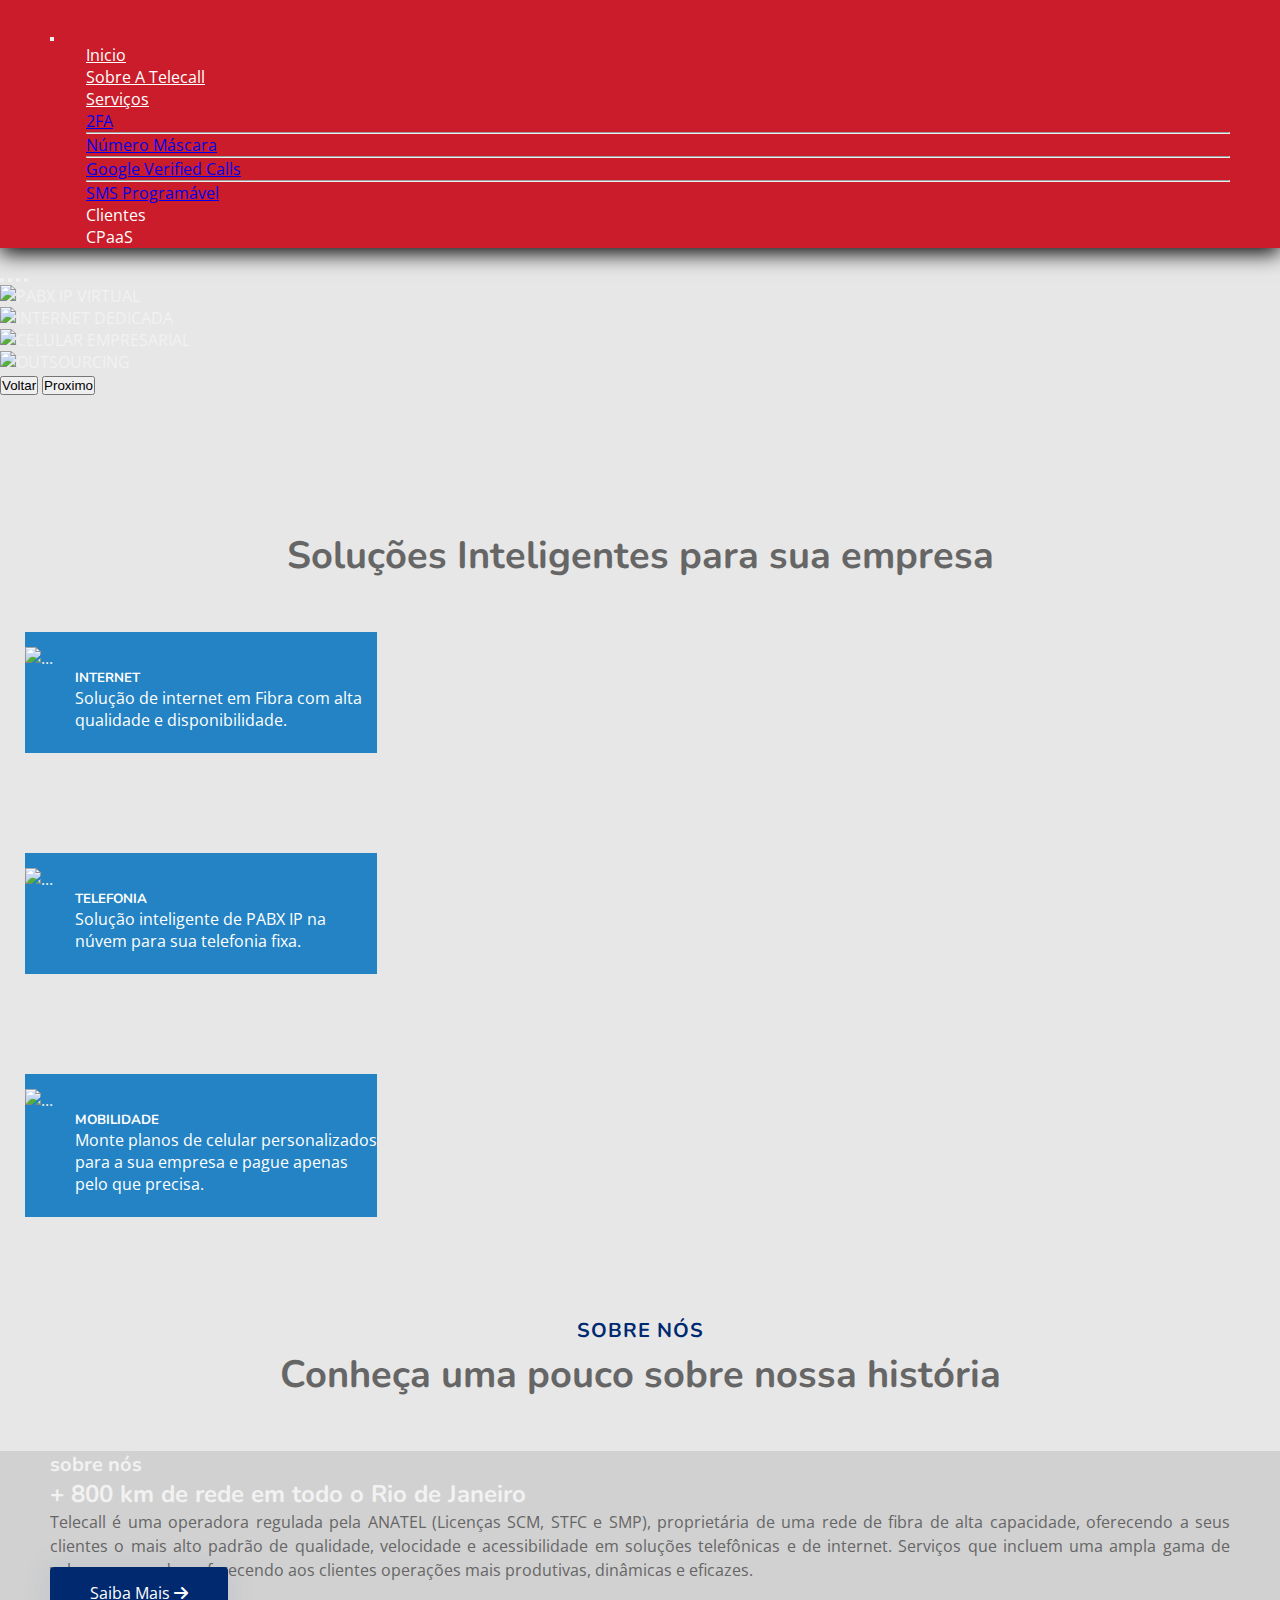
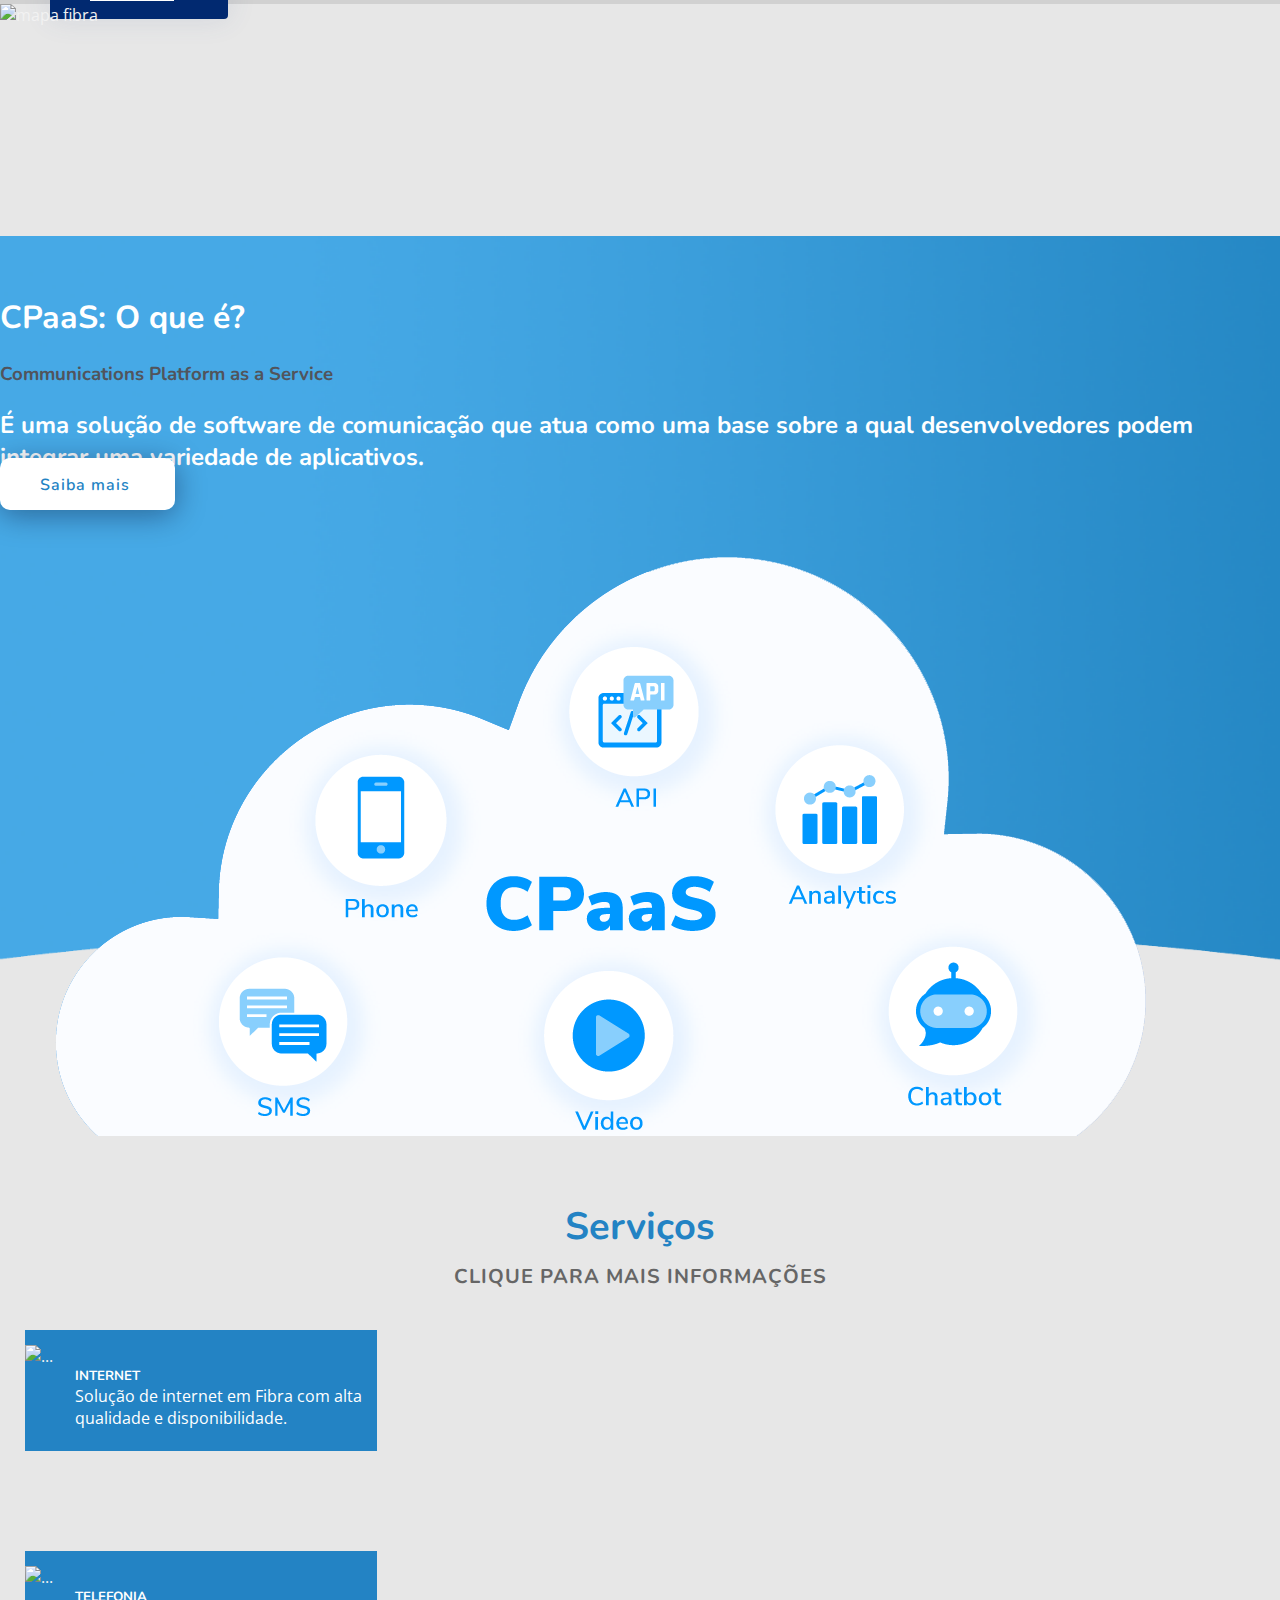
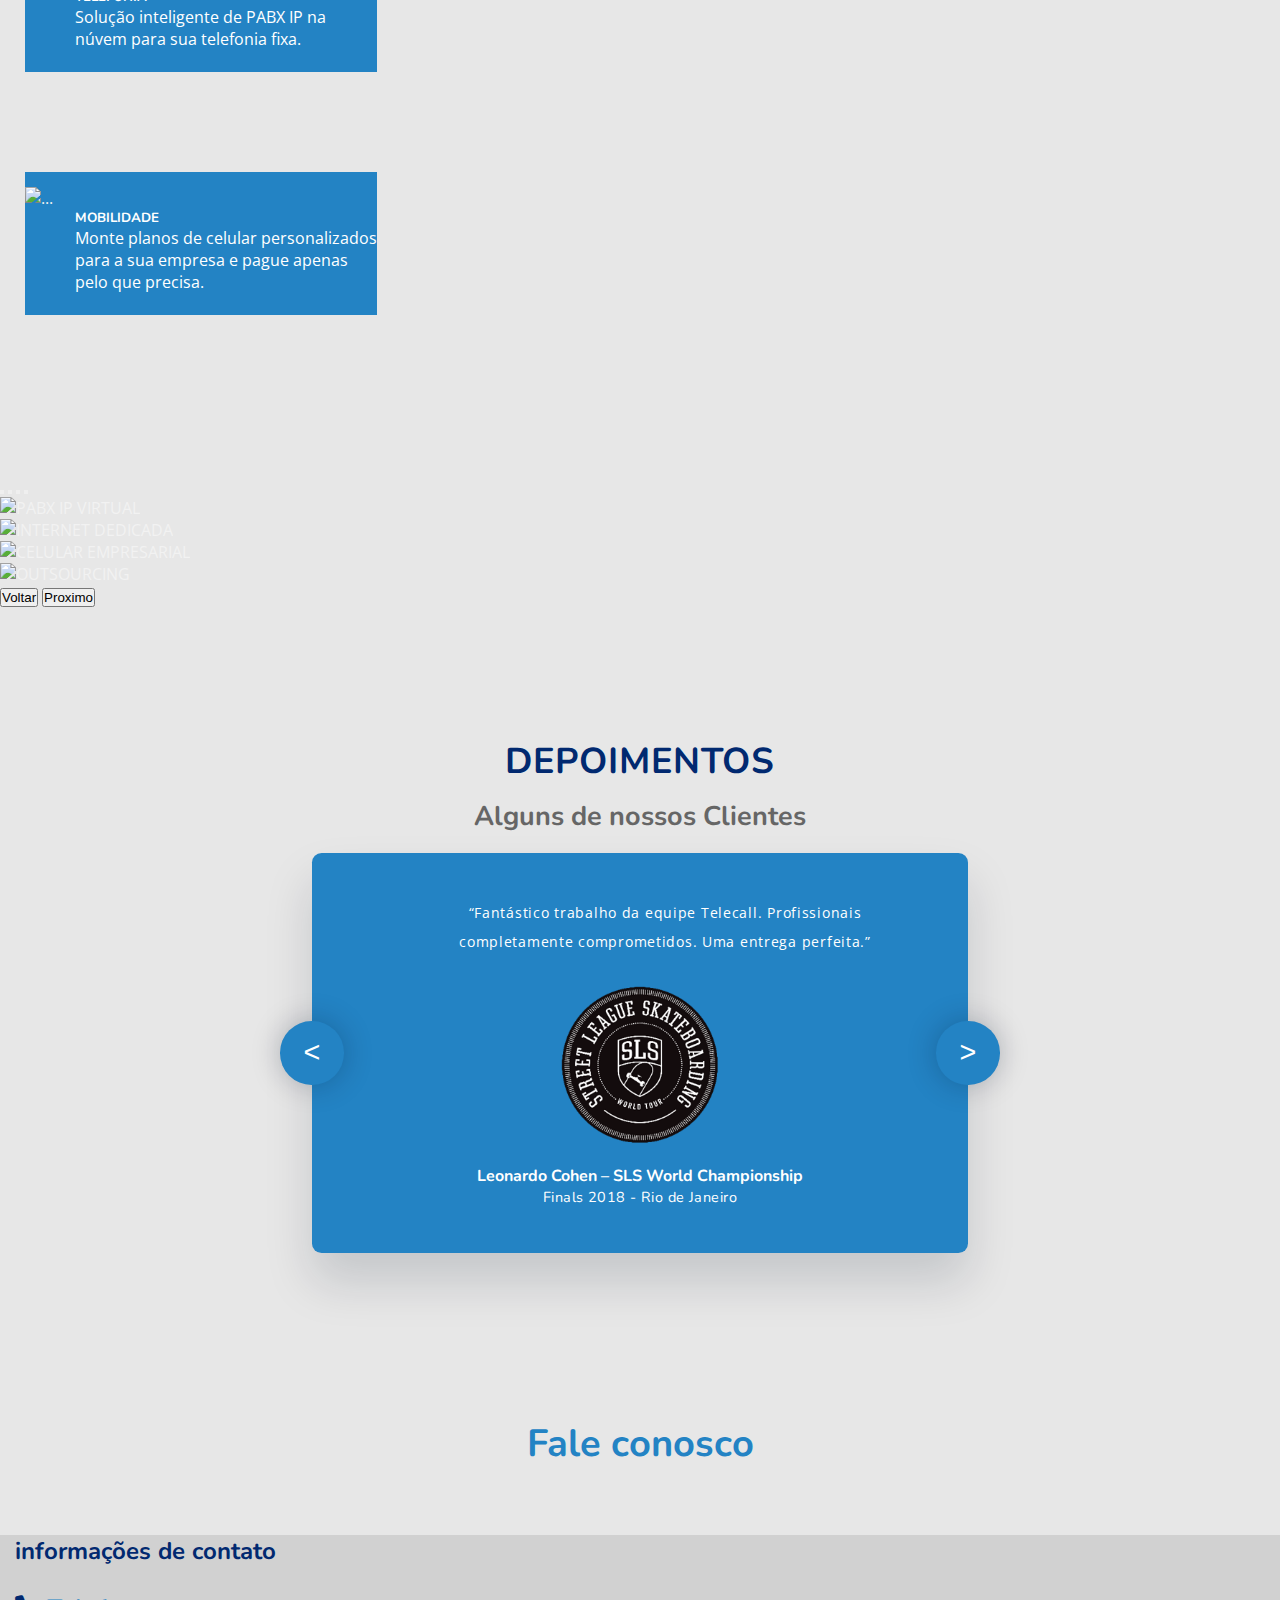
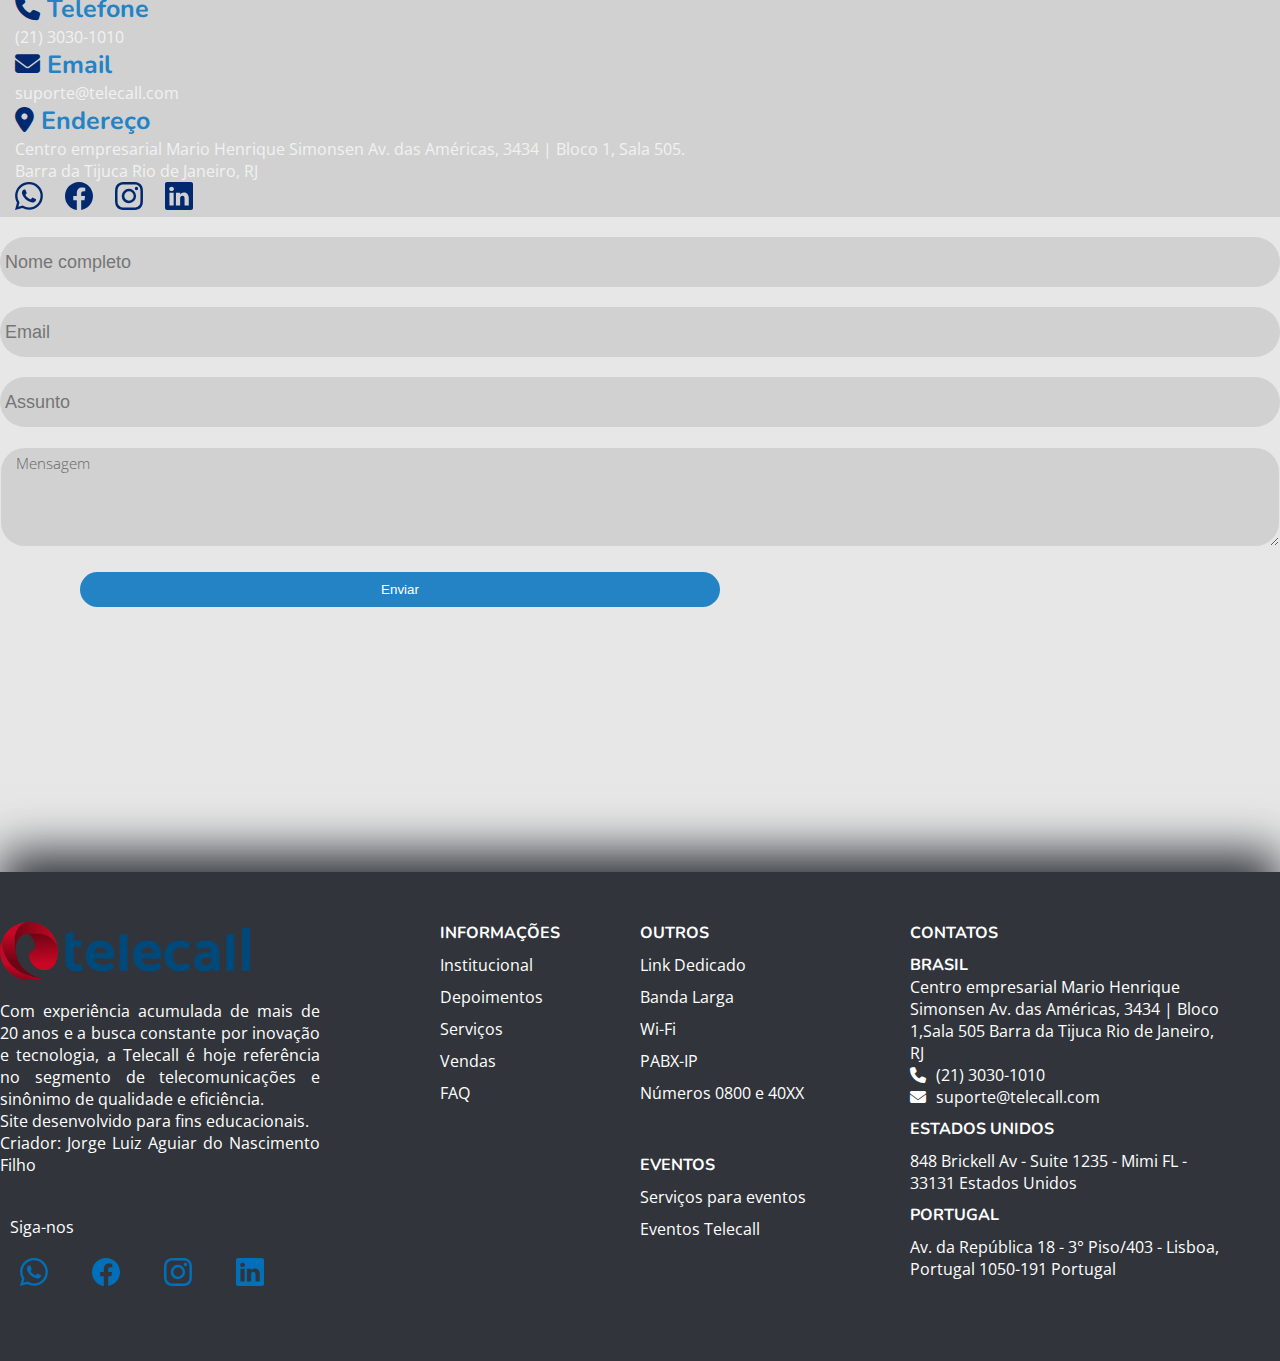
==== index.html @ 656bb2ae "feito o contato da pagina inicial" ====
<!doctype html>
<html lang="pt-br">

<head>
    <meta charset="utf-8">
    <meta name="viewport" content="width=device-width, initial-scale=1">
    <title>Bootstrap demo</title>
    <link rel="stylesheet" href="css/index.css">
    <link rel="stylesheet" href="https://cdnjs.cloudflare.com/ajax/libs/font-awesome/6.4.2/css/all.min.css">
    <link href="https://cdn.jsdelivr.net/npm/bootstrap@5.2.3/dist/css/bootstrap.min.css" rel="stylesheet"
        integrity="sha384-rbsA2VBKQhggwzxH7pPCaAqO46MgnOM80zW1RWuH61DGLwZJEdK2Kadq2F9CUG65" crossorigin="anonymous">
    <link
        href="https://fonts.googleapis.com/css?family=Open+Sans:300,300i,400,400i,600,600i,700,700i|Nunito:300,300i,400,400i,600,600i,700,700i|Poppins:300,300i,400,400i,500,500i,600,600i,700,700i"
        rel="stylesheet">
</head>

<div class="d-flex flex-column wrapper">
    <nav class="navbar navbar-expand-lg sticky-top">
        <div class="container-fluid">
            <div class="logo">
                <a href=""><img src="img/telecall-logo-white-1.png" alt=""></a>
            </div>
            <button class="navbar-toggler" type="button" data-bs-toggle="collapse"
                data-bs-target="#navbarSupportedContent" aria-controls="navbarSupportedContent" aria-expanded="false"
                aria-label="Toggle navigation">
                <span class="navbar-toggler-icon"></span>
            </button>
            <div class="collapse navbar-collapse" id="navbarSupportedContent">

                <ul class="navbar-nav me-auto mb-2 mb-lg-0">
                </ul>
                <div class="align-self-end">
                    <ul class="navbar-nav me-auto mb-2 mb-lg-0">
                        <li class="nav-item inicio"><a class="nav-link text" href="#">Inicio</a></li>
                        <li class="nav-item sobre"><a class="nav-link text" href="#">Sobre a Telecall</a></li>
                        <li class="nav-item dropdown">
                            <a class="nav-link dropdown-toggle text show" href="#" role="button"
                                data-bs-toggle="dropdown" aria-expanded="false">Serviços
                            </a>
                            <ul class="dropdown-menu">
                                <li class="ponto"><a class="dropdown-item" href="#">2FA</a></li>
                                <hr class="dropdown-divider">
                                <li class="mpls"><a class="dropdown-item" href="#">Número Máscara</a></li>
                                <hr class="dropdown-divider">
                                <li class="fibra"><a class="dropdown-item" href="#">Google Verified Calls</a></li>
                                <hr class="dropdown-divider">
                                <li class="co"><a class="dropdown-item" href="#">SMS Programável</a></li>
                            </ul>
                        </li>
                        <li class="nav-item cliente ">
                            <a class="nav-link text">Clientes</a>
                        </li>
                        <li class="nav-item cpaas ">
                            <a class="nav-link text">CPaaS</a>
                        </li>
                    </ul>
                </div>
            </div>
        </div>
    </nav>

    <main class="flex-fill">

        <div class="container-fluid carrousel">
            <div id="carouselExampleIndicators" class="carousel slide" data-bs-ride="true">
                <div class="carousel-indicators">
                    <button type="button" data-bs-target="#carouselExampleIndicators" data-bs-slide-to="0"
                        class="active" aria-current="true" aria-label="Slide 1"></button>
                    <button type="button" data-bs-target="#carouselExampleIndicators" data-bs-slide-to="1"
                        aria-label="Slide 2"></button>
                    <button type="button" data-bs-target="#carouselExampleIndicators" data-bs-slide-to="2"
                        aria-label="Slide 3"></button>
                    <button type="button" data-bs-target="#carouselExampleIndicators" data-bs-slide-to="3"
                        aria-label="Slide 4"></button>
                </div>
                <div class="carousel-inner">
                    <div class="carousel-item active">
                        <img src="img/banner/1.png" class="d-block w-100" alt="PABX IP VIRTUAL">
                    </div>
                    <div class="carousel-item">
                        <img src="img/banner/2.png" class="d-block w-100" alt="INTERNET DEDICADA">
                    </div>
                    <div class="carousel-item">
                        <img src="img/banner/3.png" class="d-block w-100" alt="CELULAR EMPRESARIAL">
                    </div>
                    <div class="carousel-item">
                        <img src="img/banner/4.png" class="d-block w-100" alt="OUTSOURCING">
                    </div>
                </div>
                <button class="carousel-control-prev" type="button" data-bs-target="#carouselExampleIndicators"
                    data-bs-slide="prev">
                    <span class="carousel-control-prev-icon" aria-hidden="true"></span>
                    <span class="visually-hidden">Voltar</span>
                </button>
                <button class="carousel-control-next" type="button" data-bs-target="#carouselExampleIndicators"
                    data-bs-slide="next">
                    <span class="carousel-control-next-icon" aria-hidden="true"></span>
                    <span class="visually-hidden">Proximo</span>
                </button>
            </div>
        </div>
        <section>
            <header class="section-header">
                <p class="text-center">Soluções Inteligentes para sua empresa</p>
            </header>
            <div class="cards mt-5">

                <div class="container-fluid">
                    <div class="row d-flex justify-content-center mb-5">
                        <div class="card col-12 col-md-4 col-lg-4 " style="width: 22rem;">
                            <img src="img/card/internet.png" class="card-img-top" alt="...">
                            <div class="card-body">
                                <h5 class="card-title">internet</h5>
                                <p class="card-text">Solução de internet em Fibra com alta qualidade e disponibilidade.
                                </p>
                                <a href="#" class="btn btn-light">Saiba Mais</a>
                            </div>
                        </div>
                        <div class="card col-12 col-md-4 col-lg-4 " style="width: 22rem;">
                            <img src="img/card/telefonia.png" class="card-img-top" alt="...">
                            <div class="card-body">
                                <h5 class="card-title">telefonia</h5>
                                <p class="card-text">Solução inteligente de PABX IP na núvem para sua telefonia fixa.
                                </p>
                                <a href="#" class="btn btn-light">Saiba Mais</a>
                            </div>
                        </div>
                        <div class="card col-12 col-md-4 col-lg-4  card3" style="width: 22rem;">
                            <img src="img/card/mobilidade.png" class="card-img-top" alt="...">
                            <div class="card-body">
                                <h5 class="card-title">mobilidade</h5>
                                <p class="card-text">Monte planos de celular personalizados para a sua empresa e pague
                                    apenas
                                    pelo que precisa.</p>
                                <a href="#" class="btn btn-light">Saiba Mais</a>
                            </div>
                        </div>
                    </div>
                </div>
            </div>

            <header class="section-header">
                <h2 class="text-center">sobre nós</h2>
                <p class="text-center">Conheça uma pouco sobre nossa história</p>
            </header>
            <div class="container about2">
                <div class="row gx-0">
                    <div class="about col-lg-6 col-sm-12 d-flex flex-column justify-content-center">
                        <h3 class="text-uppercase">sobre nós</h3>
                        <h2>+ 800 km de rede em todo o Rio de Janeiro</h2>
                        <p>Telecall é uma operadora regulada pela ANATEL (Licenças SCM, STFC e SMP), proprietária de uma
                            rede de fibra de alta capacidade, oferecendo a seus clientes o mais alto padrão de
                            qualidade,
                            velocidade e acessibilidade em soluções telefônicas e de internet. Serviços que incluem uma
                            ampla gama de valores agregados, oferecendo aos clientes operações mais produtivas,
                            dinâmicas e
                            eficazes.</p>
                        <a href="#" class="btn">Saiba Mais <i class="fa fa-arrow-right" aria-hidden="true"></i></a>
                    </div>
                    <div class="map col-lg-6 d-flex align-items-center">
                        <img src="img/mapa_fibra.png" alt="mapa fibra" class="img-fluid">
                    </div>
                </div>
            </div>
        </section>
        <section id="hero" class="hero2 d-flex align-items-center">
            <div class="container">
                <div class="row">
                    <div class="col-lg-6 d-flex flex-column justify-content-center">
                        <h1 data-aos="fade-up" id="ti-cpaas" style="color:#fff;">CPaaS: O que é?</h1>
                        <br>
                        <h3 data-aos="fade-up" id="ti-cpaas2" data-aos-delay="400" style="color: #51545c;">
                            Communications Platform as a Service</h3>
                        <br>
                        <h2 data-aos="fade-up" class="ti-cpaas" data-aos-delay="" id="ti-cpaas3" style="color: #fff;"
                            data-aos-delay="400">É uma solução de software de comunicação que atua
                            como uma base sobre a qual desenvolvedores podem integrar uma variedade de aplicativos.</h2>
                        <div data-aos="fade-up" data-aos-delay="600">
                            <div class=" img-cpaas text-center text-lg-start">
                                <a href="./Page/cpaas.html"
                                    class="btn-get-started scrollto d-inline-flex align-items-center justify-content-center align-self-center">
                                    <span>Saiba mais</span>
                                    <i class="bi bi-arrow-right"></i>
                                </a>
                            </div>
                        </div>
                    </div>
                    <div class="col-lg-6 hero-img" data-aos="zoom-out" data-aos-delay="200">
                        <img src="img/What-is-CPaaS2.png" class="img-fluid" alt="">
                    </div>
                </div>
            </div>
        </section>

        <section>
            <header class="section-header text-uppercase">
                <p class="text-center" style="color: #2383c4;">Serviços</p>
                <h2 class="text-center" style="color: #666;">clique para mais informações</h2>
            </header>
            <div class="cards mt-5">

                <div class="container-fluid">
                    <div class="row d-flex justify-content-center mb-5">
                        <div class="card col-12 col-md-4 col-lg-4 " style="width: 22rem;">
                            <img src="img/card/internet.png" class="card-img-top" alt="...">
                            <div class="card-body">
                                <h5 class="card-title">internet</h5>
                                <p class="card-text">Solução de internet em Fibra com alta qualidade e disponibilidade.
                                </p>
                                <a href="#" class="btn btn-light">Saiba Mais</a>
                            </div>
                        </div>
                        <div class="card col-12 col-md-4 col-lg-4 " style="width: 22rem;">
                            <img src="img/card/telefonia.png" class="card-img-top" alt="...">
                            <div class="card-body">
                                <h5 class="card-title">telefonia</h5>
                                <p class="card-text">Solução inteligente de PABX IP na núvem para sua telefonia fixa.
                                </p>
                                <a href="#" class="btn btn-light">Saiba Mais</a>
                            </div>
                        </div>
                        <div class="card col-12 col-md-4 col-lg-4  card3" style="width: 22rem;">
                            <img src="img/card/mobilidade.png" class="card-img-top" alt="...">
                            <div class="card-body">
                                <h5 class="card-title">mobilidade</h5>
                                <p class="card-text">Monte planos de celular personalizados para a sua empresa e pague
                                    apenas
                                    pelo que precisa.</p>
                                <a href="#" class="btn btn-light">Saiba Mais</a>
                            </div>
                        </div>
                    </div>
                </div>
            </div>
        </section>
        
        <div class="container carrousel">
            <div id="carouselExampleIndicators2" class="carousel slide" data-bs-ride="true">
                <div class="carousel-indicators">
                    <button type="button" data-bs-target="#carouselExampleIndicators2" data-bs-slide-to="0"
                        class="active" aria-current="true" aria-label="Slide 1"></button>
                    <button type="button" data-bs-target="#carouselExampleIndicators2" data-bs-slide-to="1"
                        aria-label="Slide 2"></button>
                    <button type="button" data-bs-target="#carouselExampleIndicators2" data-bs-slide-to="2"
                        aria-label="Slide 3"></button>
                    <button type="button" data-bs-target="#carouselExampleIndicators2" data-bs-slide-to="3"
                        aria-label="Slide 4"></button>
                </div>
                <div class="carousel-inner">
                    <div class="carousel-item active">
                        <img src="img/banner/1.png" class="d-block w-100" alt="PABX IP VIRTUAL">
                    </div>
                    <div class="carousel-item">
                        <img src="img/banner/2.png" class="d-block w-100" alt="INTERNET DEDICADA">
                    </div>
                    <div class="carousel-item">
                        <img src="img/banner/3.png" class="d-block w-100" alt="CELULAR EMPRESARIAL">
                    </div>
                    <div class="carousel-item">
                        <img src="img/banner/4.png" class="d-block w-100" alt="OUTSOURCING">
                    </div>
                </div>
                <button class="carousel-control-prev" type="button" data-bs-target="#carouselExampleIndicators2"
                    data-bs-slide="prev">
                    <span class="carousel-control-prev-icon" aria-hidden="true"></span>
                    <span class="visually-hidden">Voltar</span>
                </button>
                <button class="carousel-control-next" type="button" data-bs-target="#carouselExampleIndicators2"
                    data-bs-slide="next">
                    <span class="carousel-control-next-icon" aria-hidden="true"></span>
                    <span class="visually-hidden">Proximo</span>
                </button>
            </div>
        </div>
        <section>
            <header class="section-header">
                <h2 style="font-size: 36px" >Depoimentos</h2>
                <p style="font-size: 27px" >Alguns de nossos Clientes</p>   
              </header>
            <div class="wrapper-test">
                <div class="testimonial-container" id="testimonial-container"></div>
                <button id="prev">&lt;</button>
                <button id="next">&gt;</button>
              </div>
        </section>

        <section>
            <header class="section-header text-uppercase">
                <p class="text-center" style="color: #2383c4;">Fale conosco</p>
            </header>
            <div class="contact">

                <div class="container-fluid">
                    <div class="row d-flex justify-content-center mb-5">
                        <div class="contact-in col-12 col-lg-3">
                            <h1>informações de contato</h1>
                            <h2><i class="fa fa-phone"></i> Telefone</h2>
                            <p>(21) 3030-1010</p>
                            <h2><i class="fa fa-envelope"></i> Email</h2>
                            <p>suporte@telecall.com</p>
                            <h2><i class="fa fa-location-dot"></i> Endereço</h2>
                            <p>Centro empresarial Mario Henrique Simonsen Av. das Américas, 3434 | Bloco 1, Sala 505. <br>Barra da Tijuca
                                Rio de Janeiro, RJ</p>
                                <div class="social-midia-contact">
                                    <svg xmlns="http://www.w3.org/2000/svg" width="28" height="28" fill="currentColor"
                                        class="bi bi-whatsapp" viewBox="0 0 16 16">
                                        <path
                                            d="M13.601 2.326A7.854 7.854 0 0 0 7.994 0C3.627 0 .068 3.558.064 7.926c0 1.399.366 2.76 1.057 3.965L0 16l4.204-1.102a7.933 7.933 0 0 0 3.79.965h.004c4.368 0 7.926-3.558 7.93-7.93A7.898 7.898 0 0 0 13.6 2.326zM7.994 14.521a6.573 6.573 0 0 1-3.356-.92l-.24-.144-2.494.654.666-2.433-.156-.251a6.56 6.56 0 0 1-1.007-3.505c0-3.626 2.957-6.584 6.591-6.584a6.56 6.56 0 0 1 4.66 1.931 6.557 6.557 0 0 1 1.928 4.66c-.004 3.639-2.961 6.592-6.592 6.592zm3.615-4.934c-.197-.099-1.17-.578-1.353-.646-.182-.065-.315-.099-.445.099-.133.197-.513.646-.627.775-.114.133-.232.148-.43.05-.197-.1-.836-.308-1.592-.985-.59-.525-.985-1.175-1.103-1.372-.114-.198-.011-.304.088-.403.087-.088.197-.232.296-.346.1-.114.133-.198.198-.33.065-.134.034-.248-.015-.347-.05-.099-.445-1.076-.612-1.47-.16-.389-.323-.335-.445-.34-.114-.007-.247-.007-.38-.007a.729.729 0 0 0-.529.247c-.182.198-.691.677-.691 1.654 0 .977.71 1.916.81 2.049.098.133 1.394 2.132 3.383 2.992.47.205.84.326 1.129.418.475.152.904.129 1.246.08.38-.058 1.171-.48 1.338-.943.164-.464.164-.86.114-.943-.049-.084-.182-.133-.38-.232z" />
                                    </svg>
                                    <svg xmlns="http://www.w3.org/2000/svg" width="28" height="28" fill="currentColor"
                                        class="bi bi-facebook" viewBox="0 0 16 16">
                                        <path
                                            d="M16 8.049c0-4.446-3.582-8.05-8-8.05C3.58 0-.002 3.603-.002 8.05c0 4.017 2.926 7.347 6.75 7.951v-5.625h-2.03V8.05H6.75V6.275c0-2.017 1.195-3.131 3.022-3.131.876 0 1.791.157 1.791.157v1.98h-1.009c-.993 0-1.303.621-1.303 1.258v1.51h2.218l-.354 2.326H9.25V16c3.824-.604 6.75-3.934 6.75-7.951z" />
                                    </svg>
                                    <svg xmlns="http://www.w3.org/2000/svg" width="28" height="28" fill="currentColor"
                                        class="bi bi-instagram" viewBox="0 0 16 16">
                                        <path
                                            d="M8 0C5.829 0 5.556.01 4.703.048 3.85.088 3.269.222 2.76.42a3.917 3.917 0 0 0-1.417.923A3.927 3.927 0 0 0 .42 2.76C.222 3.268.087 3.85.048 4.7.01 5.555 0 5.827 0 8.001c0 2.172.01 2.444.048 3.297.04.852.174 1.433.372 1.942.205.526.478.972.923 1.417.444.445.89.719 1.416.923.51.198 1.09.333 1.942.372C5.555 15.99 5.827 16 8 16s2.444-.01 3.298-.048c.851-.04 1.434-.174 1.943-.372a3.916 3.916 0 0 0 1.416-.923c.445-.445.718-.891.923-1.417.197-.509.332-1.09.372-1.942C15.99 10.445 16 10.173 16 8s-.01-2.445-.048-3.299c-.04-.851-.175-1.433-.372-1.941a3.926 3.926 0 0 0-.923-1.417A3.911 3.911 0 0 0 13.24.42c-.51-.198-1.092-.333-1.943-.372C10.443.01 10.172 0 7.998 0h.003zm-.717 1.442h.718c2.136 0 2.389.007 3.232.046.78.035 1.204.166 1.486.275.373.145.64.319.92.599.28.28.453.546.598.92.11.281.24.705.275 1.485.039.843.047 1.096.047 3.231s-.008 2.389-.047 3.232c-.035.78-.166 1.203-.275 1.485a2.47 2.47 0 0 1-.599.919c-.28.28-.546.453-.92.598-.28.11-.704.24-1.485.276-.843.038-1.096.047-3.232.047s-2.39-.009-3.233-.047c-.78-.036-1.203-.166-1.485-.276a2.478 2.478 0 0 1-.92-.598 2.48 2.48 0 0 1-.6-.92c-.109-.281-.24-.705-.275-1.485-.038-.843-.046-1.096-.046-3.233 0-2.136.008-2.388.046-3.231.036-.78.166-1.204.276-1.486.145-.373.319-.64.599-.92.28-.28.546-.453.92-.598.282-.11.705-.24 1.485-.276.738-.034 1.024-.044 2.515-.045v.002zm4.988 1.328a.96.96 0 1 0 0 1.92.96.96 0 0 0 0-1.92zm-4.27 1.122a4.109 4.109 0 1 0 0 8.217 4.109 4.109 0 0 0 0-8.217zm0 1.441a2.667 2.667 0 1 1 0 5.334 2.667 2.667 0 0 1 0-5.334z" />
                                    </svg>
                                    <svg xmlns="http://www.w3.org/2000/svg" width="28" height="28" fill="currentColor"
                                        class="bi bi-linkedin" viewBox="0 0 16 16">
                                        <path
                                            d="M0 1.146C0 .513.526 0 1.175 0h13.65C15.474 0 16 .513 16 1.146v13.708c0 .633-.526 1.146-1.175 1.146H1.175C.526 16 0 15.487 0 14.854V1.146zm4.943 12.248V6.169H2.542v7.225h2.401zm-1.2-8.212c.837 0 1.358-.554 1.358-1.248-.015-.709-.52-1.248-1.342-1.248-.822 0-1.359.54-1.359 1.248 0 .694.521 1.248 1.327 1.248h.016zm4.908 8.212V9.359c0-.216.016-.432.08-.586.173-.431.568-.878 1.232-.878.869 0 1.216.662 1.216 1.634v3.865h2.401V9.25c0-2.22-1.184-3.252-2.764-3.252-1.274 0-1.845.7-2.165 1.193v.025h-.016a5.54 5.54 0 0 1 .016-.025V6.169h-2.4c.03.678 0 7.225 0 7.225h2.4z" />
                                    </svg>
                                </div>
                        </div>
                        <div class="form-contact col-12 col-lg-3">
                           <form action="">
                            <div class="mt-3">
                                <input type="text" class="contact-in-input" id="exampleFormControlInput1" placeholder="Nome completo">
                                <input type="email" class="contact-in-input" id="exampleFormControlInput1" placeholder="Email">
                                <input type="text" class="contact-in-input" id="exampleFormControlInput1" placeholder="Assunto">
                                <textarea class="contact-in-textarea" id="exampleFormControlTextarea1" placeholder="Mensagem" rows="3"></textarea>
                              <input type="submit" value="Enviar" class="contact-in-btn">
                            </div>
                            </form>
                        </div>
                        <div class="localition col-12 col-lg-6">
                            <iframe
                              src="https://maps.google.com/maps?q=Centro%20Empresarial%20Mario%20Henrique%20Simonsen%20Av.%20das%20Am%C3%A9ricas,%203434&t=&z=17&ie=UTF8&iwloc=&output=embed"
                              frameborder="0" scrolling="no" marginheight="0" marginwidth="0"" width=" 100%" height="auto" frameborder="0"
                              style="border:0;" allowfullscreen="" aria-hidden="false" tabindex="0"></iframe>
                          </div>

                    </div>
                </div>
            </div>
        </section>
    </main>
    <footer>
        <div class="footer">
            <ul class="about-footer">
                <img src="img/telecall-logo.svg" alt="">
                <p>Com experiência acumulada de mais de 20 anos e a busca constante por inovação e tecnologia, a
                    Telecall é hoje referência no segmento de telecomunicações e sinônimo de qualidade e eficiência.
                    <br>
                    Site desenvolvido para fins educacionais.
                    <br>
                    Criador: Jorge Luiz Aguiar do Nascimento Filho
                </p>
                <div class="social-midia-footer">
                    <span>Siga-nos</span>
                    <br>
                    <svg xmlns="http://www.w3.org/2000/svg" width="28" height="28" fill="currentColor"
                        class="bi bi-whatsapp" viewBox="0 0 16 16">
                        <path
                            d="M13.601 2.326A7.854 7.854 0 0 0 7.994 0C3.627 0 .068 3.558.064 7.926c0 1.399.366 2.76 1.057 3.965L0 16l4.204-1.102a7.933 7.933 0 0 0 3.79.965h.004c4.368 0 7.926-3.558 7.93-7.93A7.898 7.898 0 0 0 13.6 2.326zM7.994 14.521a6.573 6.573 0 0 1-3.356-.92l-.24-.144-2.494.654.666-2.433-.156-.251a6.56 6.56 0 0 1-1.007-3.505c0-3.626 2.957-6.584 6.591-6.584a6.56 6.56 0 0 1 4.66 1.931 6.557 6.557 0 0 1 1.928 4.66c-.004 3.639-2.961 6.592-6.592 6.592zm3.615-4.934c-.197-.099-1.17-.578-1.353-.646-.182-.065-.315-.099-.445.099-.133.197-.513.646-.627.775-.114.133-.232.148-.43.05-.197-.1-.836-.308-1.592-.985-.59-.525-.985-1.175-1.103-1.372-.114-.198-.011-.304.088-.403.087-.088.197-.232.296-.346.1-.114.133-.198.198-.33.065-.134.034-.248-.015-.347-.05-.099-.445-1.076-.612-1.47-.16-.389-.323-.335-.445-.34-.114-.007-.247-.007-.38-.007a.729.729 0 0 0-.529.247c-.182.198-.691.677-.691 1.654 0 .977.71 1.916.81 2.049.098.133 1.394 2.132 3.383 2.992.47.205.84.326 1.129.418.475.152.904.129 1.246.08.38-.058 1.171-.48 1.338-.943.164-.464.164-.86.114-.943-.049-.084-.182-.133-.38-.232z" />
                    </svg>
                    <svg xmlns="http://www.w3.org/2000/svg" width="28" height="28" fill="currentColor"
                        class="bi bi-facebook" viewBox="0 0 16 16">
                        <path
                            d="M16 8.049c0-4.446-3.582-8.05-8-8.05C3.58 0-.002 3.603-.002 8.05c0 4.017 2.926 7.347 6.75 7.951v-5.625h-2.03V8.05H6.75V6.275c0-2.017 1.195-3.131 3.022-3.131.876 0 1.791.157 1.791.157v1.98h-1.009c-.993 0-1.303.621-1.303 1.258v1.51h2.218l-.354 2.326H9.25V16c3.824-.604 6.75-3.934 6.75-7.951z" />
                    </svg>
                    <svg xmlns="http://www.w3.org/2000/svg" width="28" height="28" fill="currentColor"
                        class="bi bi-instagram" viewBox="0 0 16 16">
                        <path
                            d="M8 0C5.829 0 5.556.01 4.703.048 3.85.088 3.269.222 2.76.42a3.917 3.917 0 0 0-1.417.923A3.927 3.927 0 0 0 .42 2.76C.222 3.268.087 3.85.048 4.7.01 5.555 0 5.827 0 8.001c0 2.172.01 2.444.048 3.297.04.852.174 1.433.372 1.942.205.526.478.972.923 1.417.444.445.89.719 1.416.923.51.198 1.09.333 1.942.372C5.555 15.99 5.827 16 8 16s2.444-.01 3.298-.048c.851-.04 1.434-.174 1.943-.372a3.916 3.916 0 0 0 1.416-.923c.445-.445.718-.891.923-1.417.197-.509.332-1.09.372-1.942C15.99 10.445 16 10.173 16 8s-.01-2.445-.048-3.299c-.04-.851-.175-1.433-.372-1.941a3.926 3.926 0 0 0-.923-1.417A3.911 3.911 0 0 0 13.24.42c-.51-.198-1.092-.333-1.943-.372C10.443.01 10.172 0 7.998 0h.003zm-.717 1.442h.718c2.136 0 2.389.007 3.232.046.78.035 1.204.166 1.486.275.373.145.64.319.92.599.28.28.453.546.598.92.11.281.24.705.275 1.485.039.843.047 1.096.047 3.231s-.008 2.389-.047 3.232c-.035.78-.166 1.203-.275 1.485a2.47 2.47 0 0 1-.599.919c-.28.28-.546.453-.92.598-.28.11-.704.24-1.485.276-.843.038-1.096.047-3.232.047s-2.39-.009-3.233-.047c-.78-.036-1.203-.166-1.485-.276a2.478 2.478 0 0 1-.92-.598 2.48 2.48 0 0 1-.6-.92c-.109-.281-.24-.705-.275-1.485-.038-.843-.046-1.096-.046-3.233 0-2.136.008-2.388.046-3.231.036-.78.166-1.204.276-1.486.145-.373.319-.64.599-.92.28-.28.546-.453.92-.598.282-.11.705-.24 1.485-.276.738-.034 1.024-.044 2.515-.045v.002zm4.988 1.328a.96.96 0 1 0 0 1.92.96.96 0 0 0 0-1.92zm-4.27 1.122a4.109 4.109 0 1 0 0 8.217 4.109 4.109 0 0 0 0-8.217zm0 1.441a2.667 2.667 0 1 1 0 5.334 2.667 2.667 0 0 1 0-5.334z" />
                    </svg>
                    <svg xmlns="http://www.w3.org/2000/svg" width="28" height="28" fill="currentColor"
                        class="bi bi-linkedin" viewBox="0 0 16 16">
                        <path
                            d="M0 1.146C0 .513.526 0 1.175 0h13.65C15.474 0 16 .513 16 1.146v13.708c0 .633-.526 1.146-1.175 1.146H1.175C.526 16 0 15.487 0 14.854V1.146zm4.943 12.248V6.169H2.542v7.225h2.401zm-1.2-8.212c.837 0 1.358-.554 1.358-1.248-.015-.709-.52-1.248-1.342-1.248-.822 0-1.359.54-1.359 1.248 0 .694.521 1.248 1.327 1.248h.016zm4.908 8.212V9.359c0-.216.016-.432.08-.586.173-.431.568-.878 1.232-.878.869 0 1.216.662 1.216 1.634v3.865h2.401V9.25c0-2.22-1.184-3.252-2.764-3.252-1.274 0-1.845.7-2.165 1.193v.025h-.016a5.54 5.54 0 0 1 .016-.025V6.169h-2.4c.03.678 0 7.225 0 7.225h2.4z" />
                    </svg>
                </div>
            </ul>
            <ul class="info-footer">
                <h4>informações</h4>

                <li><a href="#">Institucional</a></li>
                <li><a href="#">Depoimentos</a></li>
                <li><a href="#">Serviços</a></li>
                <li><a href="#">Vendas</a></li>
                <li><a href="#">FAQ</a></li>
            </ul>
            <ul class="other-footer">
                <h4>Outros</h4>
                <li><a href="">Link Dedicado</a></li>
                <li><a href="">Banda Larga</a></li>
                <li><a href="">Wi-Fi</a></li>
                <li><a href="">PABX-IP</a></li>
                <li><a href="">Números 0800 e 40XX</a>
                </li>

                <h4>Eventos</h4>

                <li><a href="">Serviços para
                        eventos</a>
                </li>
                <li><a href="">Eventos Telecall</a>
                </li>


            </ul>
            <ul class="contact-footer">

                <h4>CONTATOS</h4>
                <li class="contact-br">
                    <h4>Brasil</h4>
                    <p>Centro empresarial Mario Henrique Simonsen Av. das Américas, 3434 | Bloco 1,Sala 505 Barra da
                        Tijuca Rio de Janeiro, RJ</p>
                    <p><i class="fa fa-phone"></i><span>(21) 3030-1010</span></p>
                    <p><i class="fa fa-envelope"></i><span>suporte@telecall.com</span></p>
                </li>

                <h4>Estados Unidos</h4>
                <li class="contact-en">
                    <p>848 Brickell Av - Suite 1235 - Mimi FL - 33131 Estados Unidos</p>
                </li>
                <h4>Portugal</h4>
                <li class="contact-en">
                    <p>Av. da República 18 - 3° Piso/403 - Lisboa, Portugal 1050-191 Portugal</p>
                </li>


            </ul>
        </div>
    </footer>
</div>
<script src="https://cdn.jsdelivr.net/npm/bootstrap@5.2.3/dist/js/bootstrap.bundle.min.js"
    integrity="sha384-kenU1KFdBIe4zVF0s0G1M5b4hcpxyD9F7jL+jjXkk+Q2h455rYXK/7HAuoJl+0I4"
    crossorigin="anonymous"></script>
    <script src="testmonial.js"></script>
</body>

</html>
---- css/index.css ----
/*tudo para o funcionamento do site com qualidade*/
* {
    margin: 0;
    padding: 0;
    box-sizing: border-box;
}

.flex {
    display: flex;
    justify-content: space-between;
    align-items: center;
}

h1,
h2,
h3,
h4,
h5,
h6 {
    font-family: "Nunito", sans-serif;
}

.wrapper {
    min-height: 100vh;
}

body {
    height: 100vh;
    width: 100%;
    font-family: "Open Sans", sans-serif;
    color: #f2f2f2;
    background-color: #e7e7e7;
}

.section-header p {
    color: #4a4b4e;
    font-size: 30px;
   
}
.section-header{
    font-family: "Nunito", sans-serif;
}

/* fim */

/* navbar*/
nav {
    padding: 0 50px;
    width: 100%;
}

.navbar {
    background-color: #CA1C2A;
    box-shadow: 0px 5px 20px black;
    margin-bottom: 15px;
}

.navbar-nav .nav-item {
    text-decoration: none;
    text-transform: capitalize;
    font-size: 16px;
    margin-left: 36px;
    font-weight: 400;
}

.navbar .text {
    color: #fff;
}

.navbar .text:hover,
a.nav-link.dropdown-toggle.text:hover {
    color: #0170B9;
}

.logo img {
    width: 150px;
    margin-left: 20px;
}

a.nav-link.dropdown-toggle.text {
    color: white;
}
a.nav-link.text {
    color: white;
}
.text{
    cursor: pointer;
}
/*fim navbar*/
/*Carrousel*/
.carrousel {
    margin-bottom: 70px;
}

/*fim carrousel*/
/*card*/

.cards .card {
    margin-left: 25px;
    background-color: #2383c4;
    margin-bottom: 100px;
}

.card-body h5 {
    margin-left: 50px;
}

.card {
    width: 200px;
    align-items: center;
}

.card:hover {
    transform: scale(1.08);
    transition: all ease 0.3s;
}

.cards .card img {
    width: 150px;
    margin-top: 15px;
}

.card-title,
.card-text {
    color: white;
}

.card-body a {
    color: #2383c4;
    border-radius: 250px;

}

.card-body a:hover {
    color: #2383c4;
    transform: scale(1.1);
    transition: all ease 0.3s;
}

/*fim card*/

/*sobre*/
.about {
    background-color: #d1d1d1;
    

}
.about2{
    margin-bottom: 150px;
}

.about h3,
h2,
p,
.btn {
    margin-left: 50px;
}

.about p {
    text-align: justify;

    line-height: 24px;
    color: #666;
    padding-right: 50px;
}

.about h2 {
    text-align: justify;
    font-size: 24px;
}

.about h3 {
    font-size: 20px;
}

.about .btn {
    background-color: #012970;
    color: white;
    width: 200px;
    box-shadow: 0 0 29px 0 rgba(68, 88, 144, 0.12);
    padding: 15px 40px;
    border-radius: 4px;
    line-height: 0;
    transition: all ease 0.5s;
    margin-bottom: 20px;
}

.about .btn:hover {
    background-color: #012970;
    color: white;
    transform: scale(1.12);
}

/*fim sobre*/
/*
section {
    width: 100%;
    height: 150vh;
    background: url(../img/messi.jpg)no-repeat center center / cover;
}
*/

section {
    padding: 60px 0;
    overflow: hidden;
  }
  
  .section-header {
    text-align: center;
    padding-bottom: 40px;
  }
  .section-header h2 {
    font-size: 20px;
    letter-spacing: 1px;
    font-weight: 700;
   
    margin: 0;
    color: #012970;
    text-transform: uppercase;
  }
  .section-header p {
    margin: 10px 0 0 0;
    padding: 0;
    font-size: 38px;
    line-height: 42px;
    margin-bottom: 15px;
    font-weight: 700;
    color: #666;
  }
  @media (max-width: 768px) {
    .section-header p {
      font-size: 28px;
      line-height: 32px;
    }
  }
/* footer*/
.footer h4,
.card-title {
    text-transform: uppercase;
}

.copy {
    background-color: #212529;
    height: 40px;

}
.social-midia-footer svg{
    color: #0170B9;
}
.copy p {
    color: grey;
    padding-top: 5px;
}

.footer a {
    color: white;
    text-decoration: none;
}

.about-footer {
    display: flex;
    flex-direction: column;
    text-align: justify;

}

.about-footer img {
    width: 250px;
    margin-top: 50px;
    margin-bottom: 20px;
}

.about-footer .social-midia-footer svg {
    margin: 20px;

}

.about-footer p {
    margin-left: 0px;

}

.info-footer h4 {
    text-align: justify;
    margin-top: 50px;
    margin-left: 120px;
}

.other-footer h4 {
    text-align: justify;
    margin-top: 50px;
}

.contact-footer {
    margin-top: 50px;
    margin-left: -50px;
}

.info-footer ul li,
.other-footer ul li {
    margin-left: 65px;
    text-align: justify;
}

.info-footer a {
    margin-top: 15px;
    margin-left: 120px;
}

.flex li i {
    margin-left: 7px;
}

li {
    list-style: none;
}

.footer span {
    margin-left: 10px;
}

.info-footer li a,
.other-footer li a {
    transition: all 0.3s ease;
}

.info-footer li a:hover,
.other-footer li a:hover {
    color: #ffffff;
    padding-left: 8px;
}

/* text*/

footer .footer {
    display: flex;
    color: white;
    flex-direction: row;
    background-color: #31353B;
    padding-bottom: 50px;
    box-shadow: 0px -20px 45px #31353B;
    margin-top: 50px;
}

footer .footer ul {
    width: 25%;
}

footer .footer h3 {
    margin-bottom: 16px;
    font-weight: 600;
}

footer .footer .redes-socias svg {
    margin-right: 10px;
}

footer .footer ul>p {
    margin-bottom: 40px;
}

footer .footer li {
    margin: 10px 0;

}

footer .footer a {
    color: white;
    text-decoration: none;
}

.contact-footer li p {
    margin-left: 0;
}

/*fim*/
/*testimonial*/

.wrapper-test {
    background-color: #2383c4;
    position: relative;
    width: 80vw;
    max-width: 41em;
    min-height: 25em;
    border-radius: 0.6em;
    transform: translate(-50%, -10%);
    left: 50%;
    top: 10%;
    box-shadow: 0 1.8em 3em rgba(1, 17, 39, 0.15);
    display: flex;
  }
  .testimonial-container {
    width: 85%;
    height: 100%;
    position: relative;
    margin: auto;
    padding: 1.8em 1.2em;
  }
  .wrapper-test button {
    font-size: 1.8em;
    height: 2.2em;
    width: 2.2em;
    background-color: #2383c4;
    position: absolute;
    margin: auto;
    top: 0;
    bottom: 0;
    border: none;
    color: #fff;
    box-shadow: 0 0 1em rgba(1, 17, 39, 0.25);
    cursor: pointer;
    border-radius: 50%;
  }
  button#next {
    right: -1.1em;
  }
  button#prev {
    left: -1.1em;
  }
  .testimonial-container p {
    color: #fff;
    text-align: center;
    font-size: 0.9em;
    line-height: 2em;
    letter-spacing: 0.05em;
  }
  .testimonial-container img {
    display: block;
    margin: 1.8em auto 1.25em auto;

    width: 10em;
  }
  .testimonial-container h3 {
    color: #fff;
    font-size: 1em;
    text-align: center;
  }
  .testimonial-container h6 {
    color: #fff;
    font-size: 0.9em;
    letter-spacing: 0.03em;
    font-weight: 400;
    text-align: center;
  }
  @media screen and (max-width: 650px) {
    .wrapper-test {
      font-size: 14px;
    }
  }
  
/*fim*/

/*hero section*/


.hero2 {
    width: 100%;
    height: 100vh;
    background: url(../img/backcpaas.png) top center no-repeat;
    background-size: cover;
}


.hero2 .btn-get-started {
    margin-top: 30px;
    line-height: 0;
    padding: 15px 40px;
    border-radius: 10px;
    height: 45px;
    transition: 0.5s;
    text-decoration: none;
    color: #2383c4;
    background: #fff;
    box-shadow: 0px 5px 30px rgba(1, 4, 34, 0.4);
    z-index: 5;

}

.hero .btn-get-started:hover,
.hero2 .btn-get-started:hover {
    transform: scale(1.1);
}

.hero .btn-get-started span,
.hero2 .btn-get-started span {
    font-family: "Nunito", sans-serif;
    font-weight: 600;
    font-size: 16px;
    letter-spacing: 1px;
}

.hero .btn-get-started i,
.hero2 .btn-get-started i {
    margin-left: 5px;
    font-size: 18px;
    transition: 0.3s;
}

.hero .btn-get-started:hover i,
.hero2 .btn-get-started:hover i {
    transform: translateX(5px);
}

.hero .hero-img {
    text-align: right;
    z-index: 5;
}

.btn-service:hover {
    transform: scale(1.1);

}
.ti-cpaas{
    margin: 0;
}

/*contact*/
.contact-in{
    background-color: #d1d1d1;
    
}
.contact-in h2{
    color: #2383c4;
    font-size: 25px;
    text-align: left;
   

}
.contact-in h2, .contact-in h1,.contact-in p{
    margin-left: 15px;
}
.contact-in h1{
    font-size: 24px;
	color:#012970;
	margin-bottom: 25px;
    margin-top: 15px;
}
.contact-in h2 i{

    color: #012970;
}
.social-midia-contact{
    color:#012970;
    font-size: 25px;
    text-align: left;
    margin-bottom: 20px;
}
.social-midia-contact svg{
    margin-left: 15px;
}

.form-contact{
    background-color: #e7e7e7;
}
.contact-in-input {
	width: 100%;
	height: 50px;
	margin-bottom: 20px;
  border-radius: 25px;
	outline: none;
	padding-left: 5px;
  background-color: #d1d1d1;
  border: none;
  color: #666;
	font-size: 18px;
	font-weight: 300;
  padding-left: 5px;
}
.contact-in-textarea {
	width: 100%;
	height: 100px;
	margin-bottom: 20px;
	border: 1px solid #e7e7e7;
	outline: none;
	padding-top: 5px;
	padding-left: 5px;
  border-radius: 25px;
	color: #666;
  background-color: #d1d1d1;
	font-size: 20px;
	font-weight: 300;
  font-family: "Open Sans", sans-serif;
}
.contact-in-textarea::placeholder {
	color: #666;
  font-size: 15px;
  padding-left: 10px;
}
.contact-in-btn {
	background: #2383c4;
  border: 0;
  padding: 10px 24px;
  margin-left: 6em;
  width: 50%;
  color: #fff;
  transition: 0.4s;
  border-radius: 45px;
}

.contact-in-btn:hover{
  color: #2383c4;
  background-color: #1a689c;
  transform: scale(1.1);
}
.localition iframe {
	width: 100%;
	height: 99%;
}
/*fim*/

@media (min-width: 1024px) {
    .hero {
        background-attachment: fixed;
    }
}

@media (max-width: 991px) {
    .hero {
        height: auto;
        padding: 120px 0 60px 0;
    }

    .hero .hero-img {
        text-align: center;
        margin-top: 80px;
    }

    .hero .hero-img img {
        width: 80%;
    }

    #ti-cpaas {
        font-size: 30px;
        color: #4a4b4e;

    }

    #ti-cpaas2 {
        font-size: 20px;
        color: #4a4b4e;

    }

    .ti-cpaas {
        font-size: 15px;
        color: #4a4b4e !important;

    }

}

@media (max-width: 768px) {
    .hero {
        text-align: center;
    }

    .hero h1 {
        font-size: 32px;
    }

    .hero h2 {
        font-size: 22px;
    }

    .hero .hero-img img {
        width: 1000%;
        margin-bottom: 5rem;
    }
    section.hero2 {
        height: 100%;
    }

    .hero2 {
        display: none;
    }

    .about {
        margin-bottom: 4rem;
    }
}

/*fim*/
@media (max-width: 960px) {
    footer .footer {
        flex-direction: column;
    }

    footer .footer ul {
        width: 100%;
        margin-bottom: 30px;
    }

    .contact-footer,
    .info-footer a,
    .info-footer h4 {
        margin-left: 0;
    }

    .about-footer p,
    .contact-footer p {
        margin-left: 0;
        padding-right: 20px;
    }

    .about h2 {
        text-align: justify;
        font-size: 20px;
    }


}
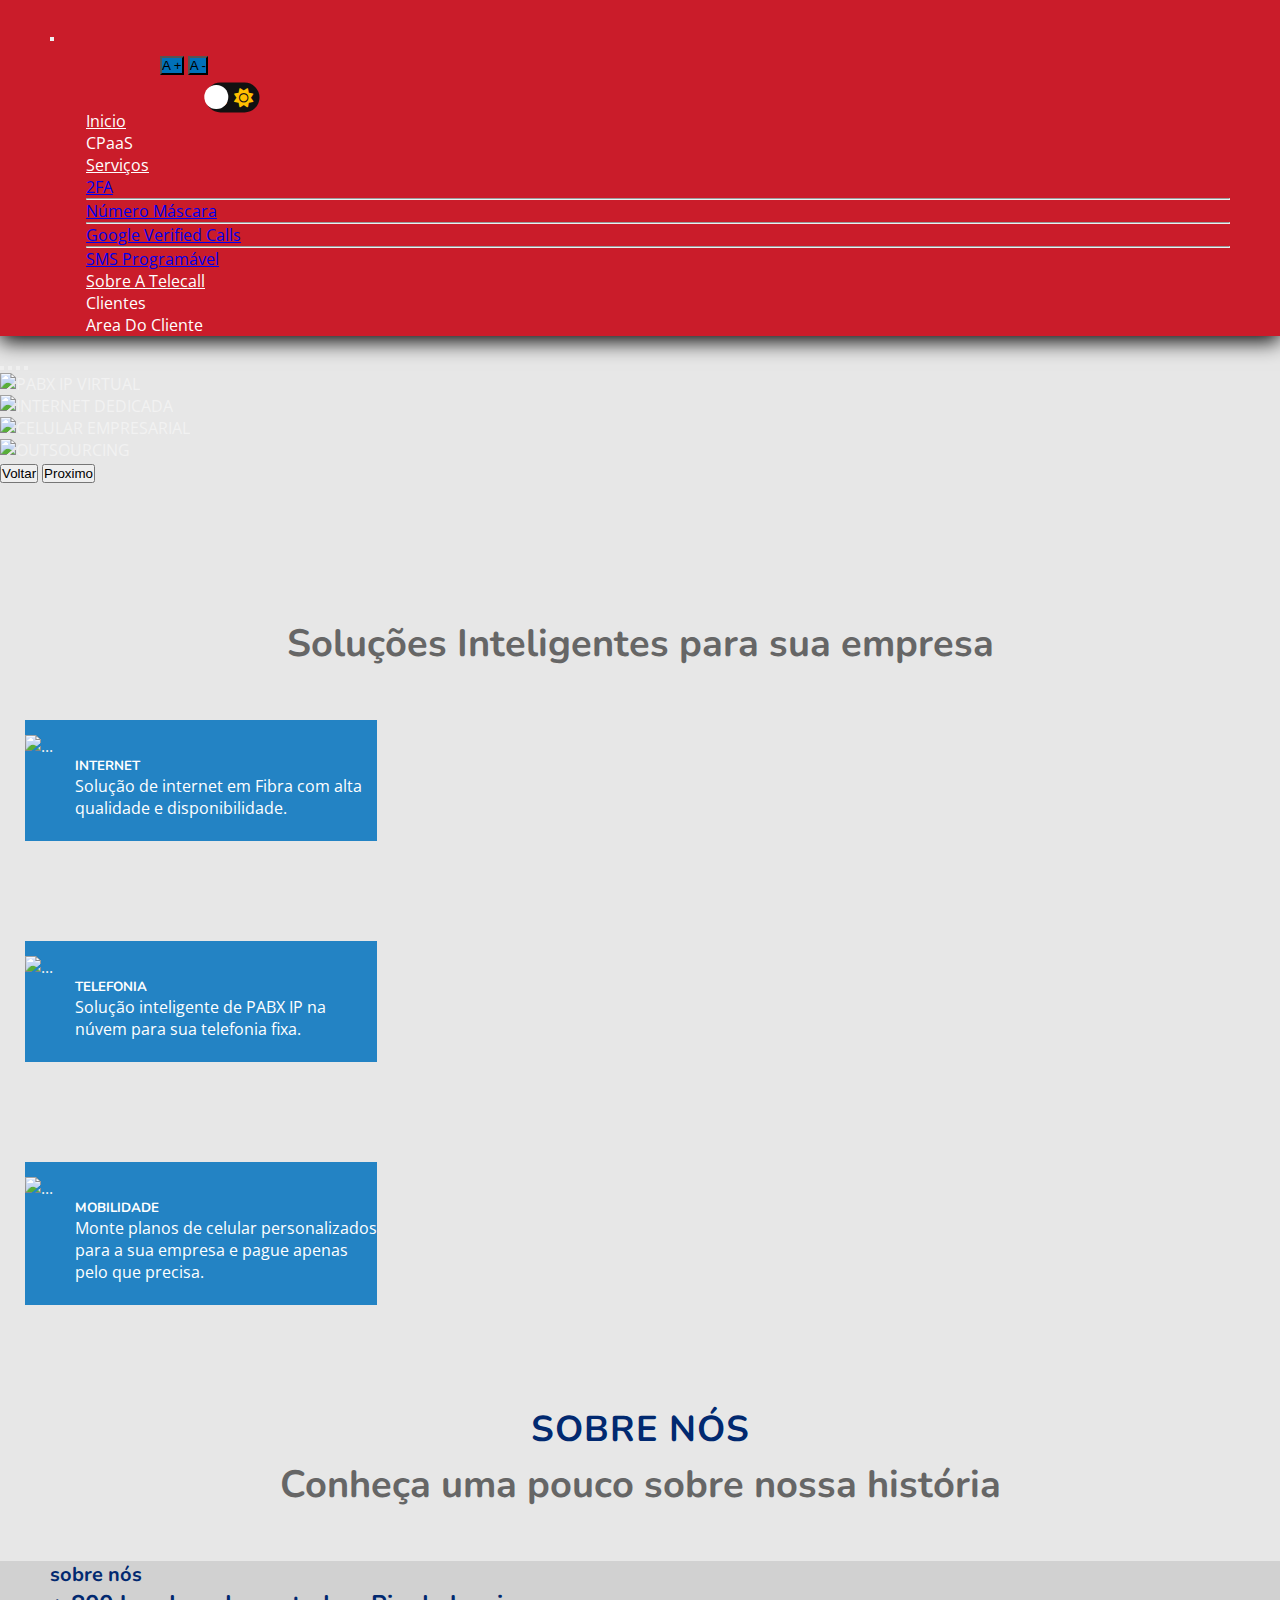
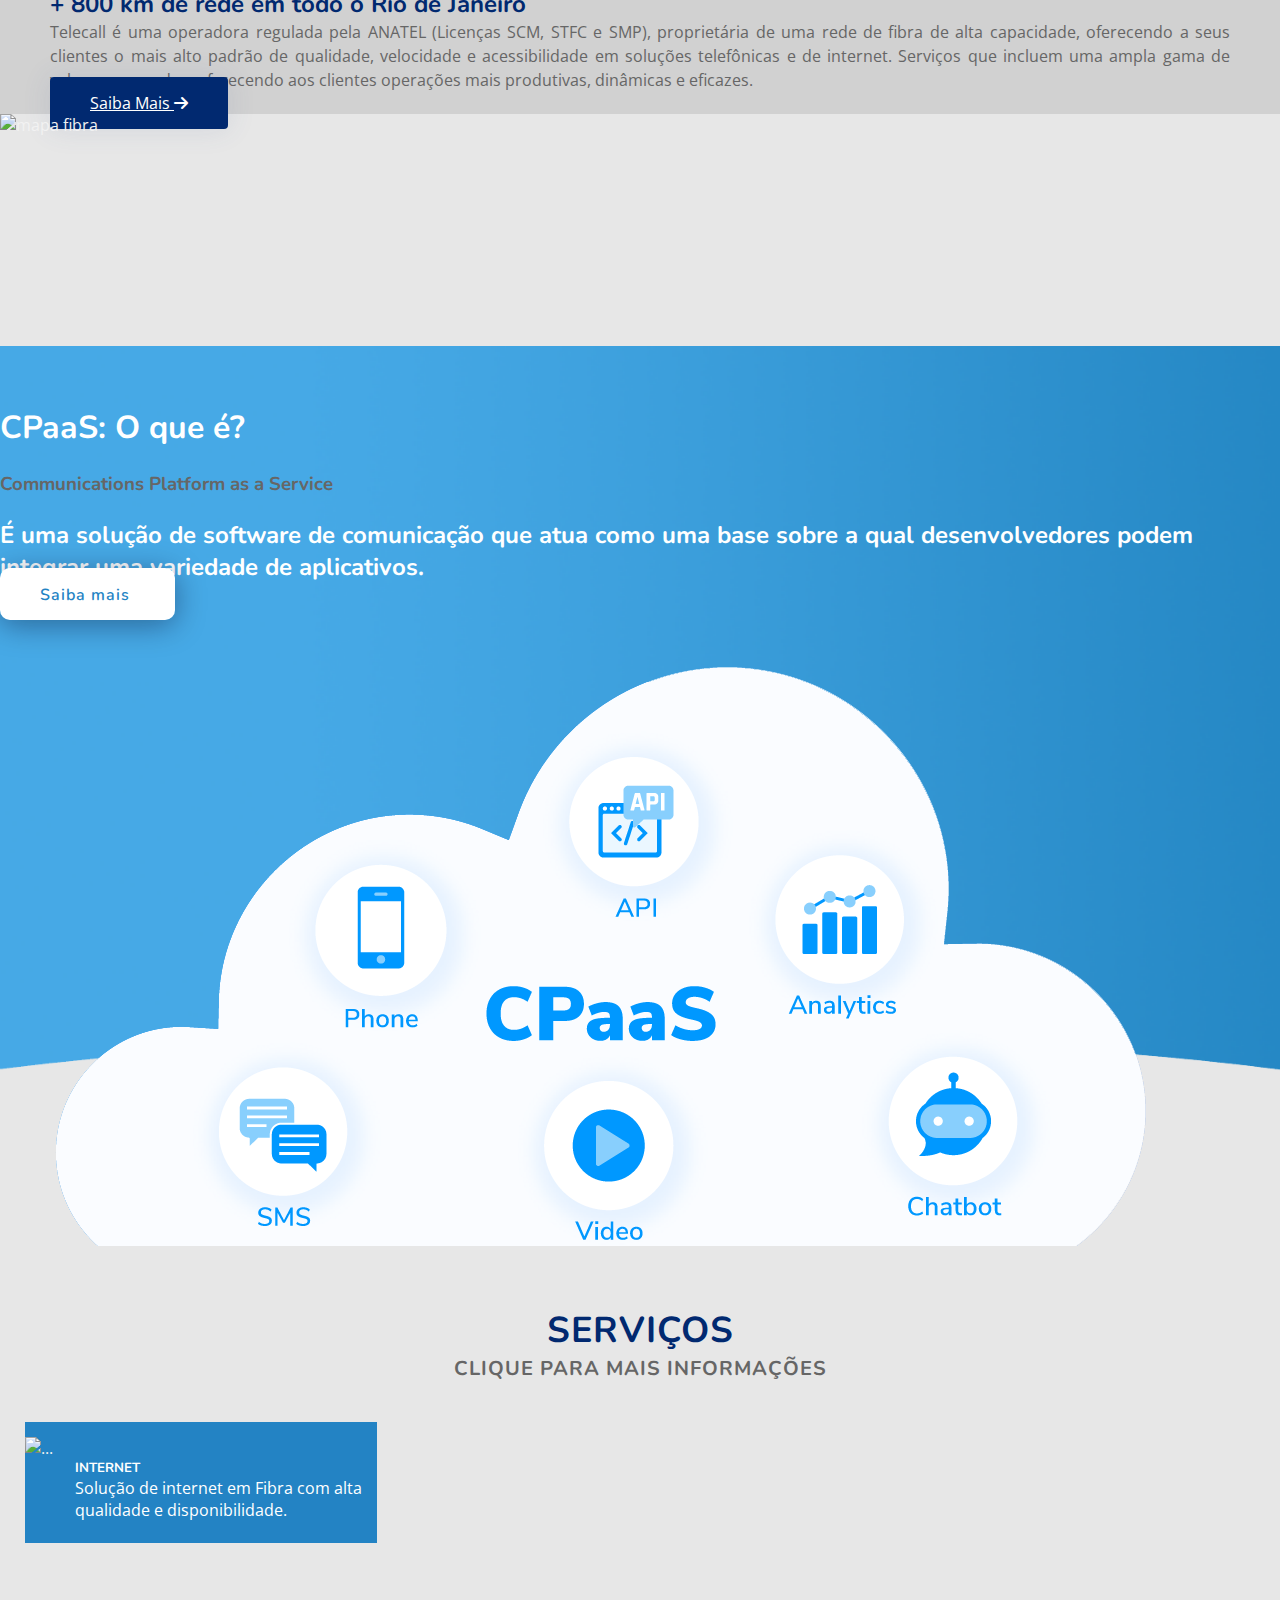
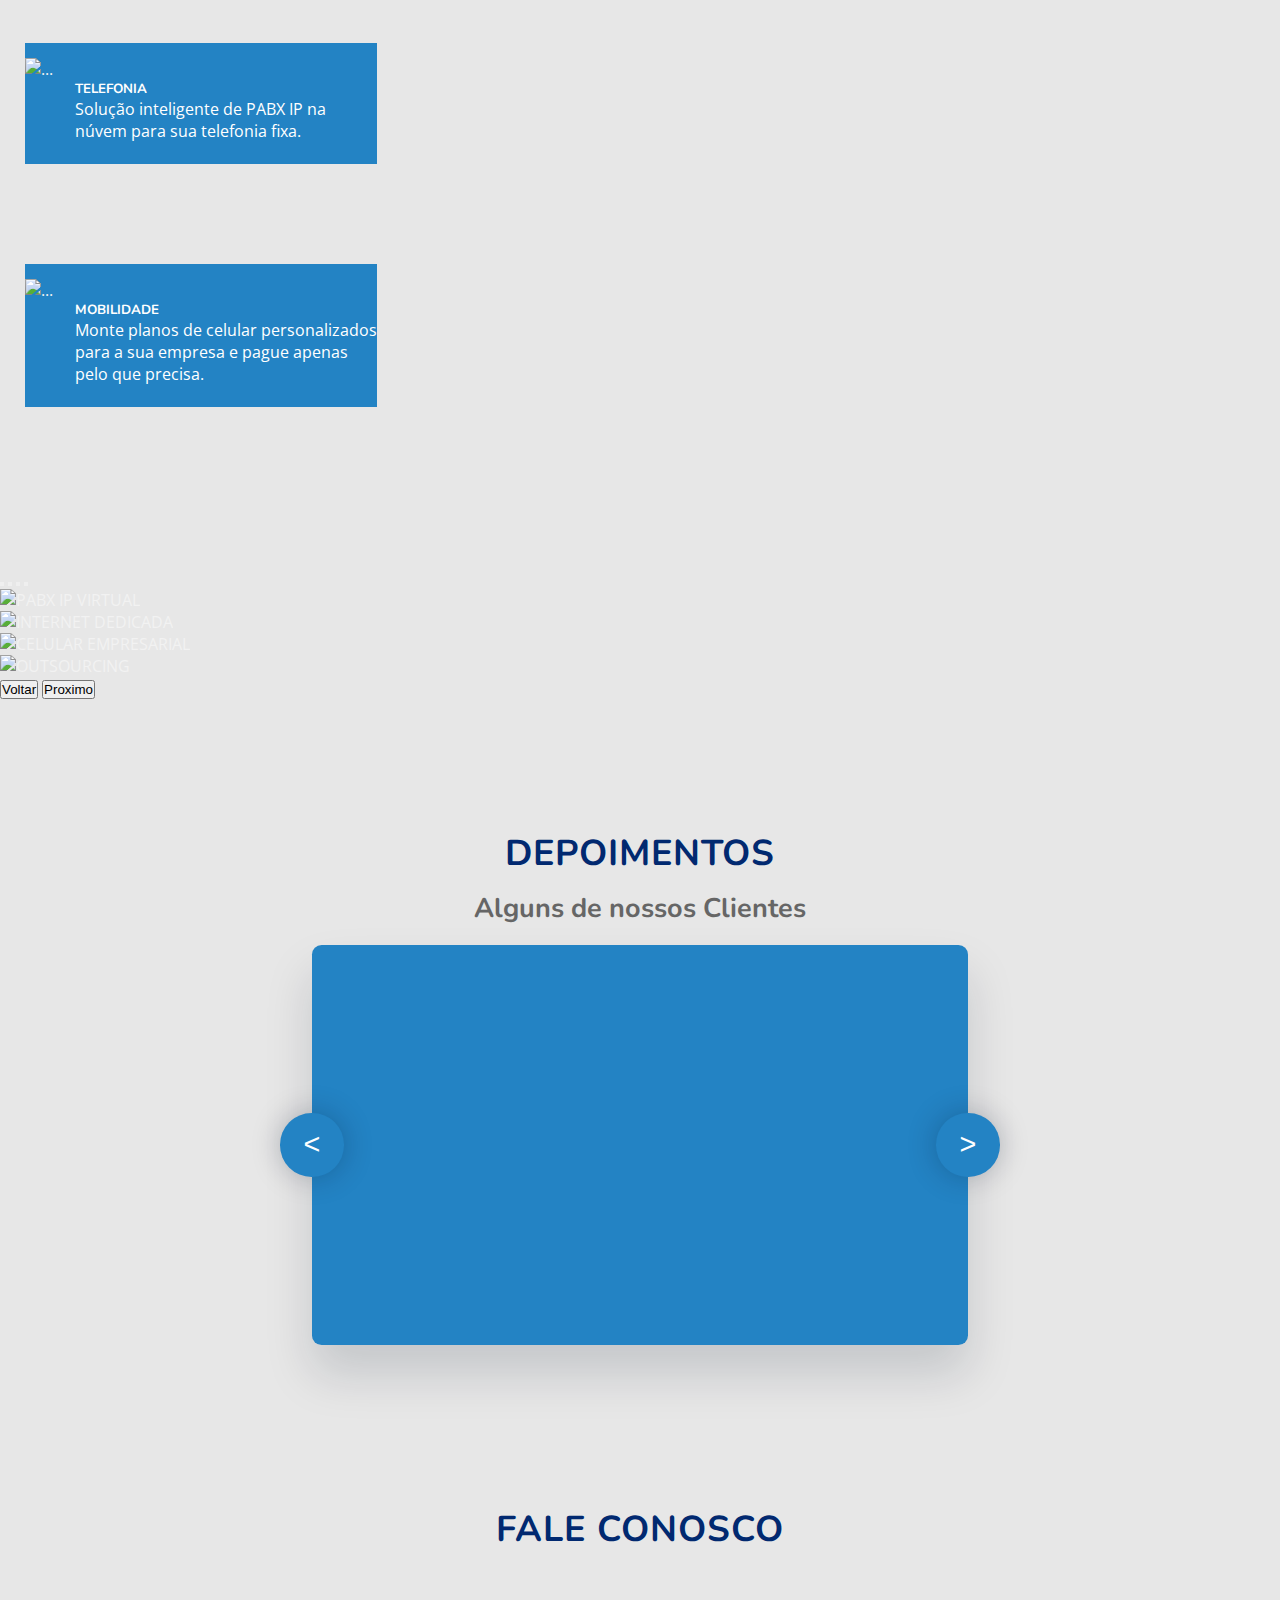
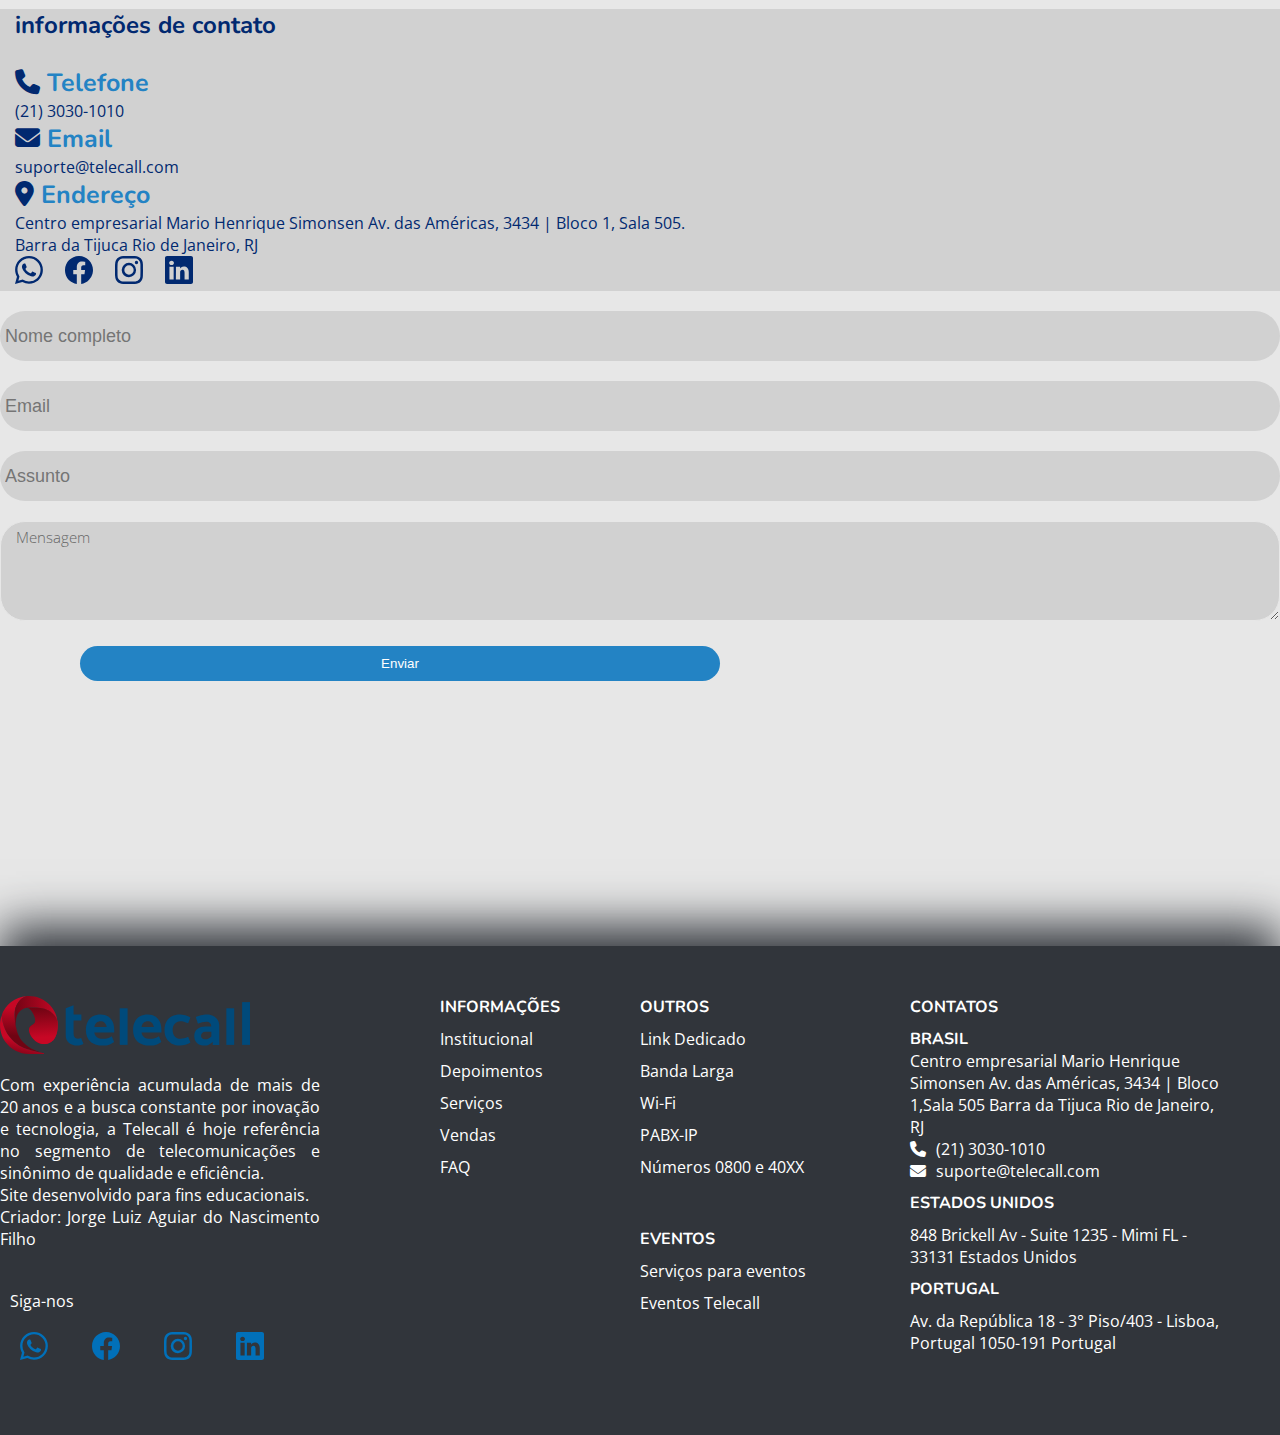
==== commit f32b9282: "feito a acessibilidade para aumentar e diminuir o tamanho da fonte" ====
--- a/index.html
+++ b/index.html
@@ -31,8 +31,22 @@
                 </ul>
                 <div class="align-self-end">
                     <ul class="navbar-nav me-auto mb-2 mb-lg-0">
+                        <div class="btn-container">
+                            <button name="increase-font" id="increase-font" title="Aumentar fonte">A +</button>
+                            <button name="decrease-font" id="decrease-font" title="Diminuir fonte">A -</button>
+                        </div>
+                        <div class="dark-mod">
+                            <input type="checkbox" class="checkbox" id="chk" />
+                            <label class="label" for="chk">
+                                <i class="fas fa-moon"></i>
+                                <i class="fas fa-sun"></i>
+                                <div class="ball"></div>
+                            </label>
+                        </div>
                         <li class="nav-item inicio"><a class="nav-link text" href="#">Inicio</a></li>
-                        <li class="nav-item sobre"><a class="nav-link text" href="#">Sobre a Telecall</a></li>
+                        <li class="nav-item cpaas ">
+                            <a class="nav-link text">CPaaS</a>
+                        </li>
                         <li class="nav-item dropdown">
                             <a class="nav-link dropdown-toggle text show" href="#" role="button"
                                 data-bs-toggle="dropdown" aria-expanded="false">Serviços
@@ -47,19 +61,21 @@
                                 <li class="co"><a class="dropdown-item" href="#">SMS Programável</a></li>
                             </ul>
                         </li>
+                        <li class="nav-item sobre"><a class="nav-link text" href="#">Sobre a Telecall</a></li>
                         <li class="nav-item cliente ">
                             <a class="nav-link text">Clientes</a>
                         </li>
-                        <li class="nav-item cpaas ">
-                            <a class="nav-link text">CPaaS</a>
+                        <li class="nav-item cliente ">
+                            <a class="nav-link text">Area do cliente</a>
                         </li>
+
                     </ul>
                 </div>
             </div>
         </div>
     </nav>
 
-    <main class="flex-fill">
+    <main class="flex-fill" id="body">
 
         <div class="container-fluid carrousel">
             <div id="carouselExampleIndicators" class="carousel slide" data-bs-ride="true">
@@ -140,7 +156,7 @@
             </div>
 
             <header class="section-header">
-                <h2 class="text-center">sobre nós</h2>
+                <h2 class="text-center" style="font-size: 36px">sobre nós</h2>
                 <p class="text-center">Conheça uma pouco sobre nossa história</p>
             </header>
             <div class="container about2">
@@ -169,7 +185,7 @@
                     <div class="col-lg-6 d-flex flex-column justify-content-center">
                         <h1 data-aos="fade-up" id="ti-cpaas" style="color:#fff;">CPaaS: O que é?</h1>
                         <br>
-                        <h3 data-aos="fade-up" id="ti-cpaas2" data-aos-delay="400" style="color: #51545c;">
+                        <h3 data-aos="fade-up" id="ti-cpaas2" data-aos-delay="400" style="color: var(--text-color)">
                             Communications Platform as a Service</h3>
                         <br>
                         <h2 data-aos="fade-up" class="ti-cpaas" data-aos-delay="" id="ti-cpaas3" style="color: #fff;"
@@ -194,8 +210,8 @@
 
         <section>
             <header class="section-header text-uppercase">
-                <p class="text-center" style="color: #2383c4;">Serviços</p>
-                <h2 class="text-center" style="color: #666;">clique para mais informações</h2>
+                <h2 class="text-center mb-4" style="font-size: 36px">Serviços</h2>
+                <h2 class="text-center" style="color: var(--text-color);">clique para mais informações</h2>
             </header>
             <div class="cards mt-5">
 
@@ -233,7 +249,7 @@
                 </div>
             </div>
         </section>
-        
+
         <div class="container carrousel">
             <div id="carouselExampleIndicators2" class="carousel slide" data-bs-ride="true">
                 <div class="carousel-indicators">
@@ -274,19 +290,19 @@
         </div>
         <section>
             <header class="section-header">
-                <h2 style="font-size: 36px" >Depoimentos</h2>
-                <p style="font-size: 27px" >Alguns de nossos Clientes</p>   
-              </header>
+                <h2 style="font-size: 36px">Depoimentos</h2>
+                <p style="font-size: 27px">Alguns de nossos Clientes</p>
+            </header>
             <div class="wrapper-test">
                 <div class="testimonial-container" id="testimonial-container"></div>
                 <button id="prev">&lt;</button>
                 <button id="next">&gt;</button>
-              </div>
+            </div>
         </section>
 
         <section>
             <header class="section-header text-uppercase">
-                <p class="text-center" style="color: #2383c4;">Fale conosco</p>
+                <h2 class="text-center" style="font-size: 36px">Fale conosco</h2>
             </header>
             <div class="contact">
 
@@ -299,48 +315,55 @@
                             <h2><i class="fa fa-envelope"></i> Email</h2>
                             <p>suporte@telecall.com</p>
                             <h2><i class="fa fa-location-dot"></i> Endereço</h2>
-                            <p>Centro empresarial Mario Henrique Simonsen Av. das Américas, 3434 | Bloco 1, Sala 505. <br>Barra da Tijuca
-                                Rio de Janeiro, RJ</p>
-                                <div class="social-midia-contact">
-                                    <svg xmlns="http://www.w3.org/2000/svg" width="28" height="28" fill="currentColor"
-                                        class="bi bi-whatsapp" viewBox="0 0 16 16">
-                                        <path
-                                            d="M13.601 2.326A7.854 7.854 0 0 0 7.994 0C3.627 0 .068 3.558.064 7.926c0 1.399.366 2.76 1.057 3.965L0 16l4.204-1.102a7.933 7.933 0 0 0 3.79.965h.004c4.368 0 7.926-3.558 7.93-7.93A7.898 7.898 0 0 0 13.6 2.326zM7.994 14.521a6.573 6.573 0 0 1-3.356-.92l-.24-.144-2.494.654.666-2.433-.156-.251a6.56 6.56 0 0 1-1.007-3.505c0-3.626 2.957-6.584 6.591-6.584a6.56 6.56 0 0 1 4.66 1.931 6.557 6.557 0 0 1 1.928 4.66c-.004 3.639-2.961 6.592-6.592 6.592zm3.615-4.934c-.197-.099-1.17-.578-1.353-.646-.182-.065-.315-.099-.445.099-.133.197-.513.646-.627.775-.114.133-.232.148-.43.05-.197-.1-.836-.308-1.592-.985-.59-.525-.985-1.175-1.103-1.372-.114-.198-.011-.304.088-.403.087-.088.197-.232.296-.346.1-.114.133-.198.198-.33.065-.134.034-.248-.015-.347-.05-.099-.445-1.076-.612-1.47-.16-.389-.323-.335-.445-.34-.114-.007-.247-.007-.38-.007a.729.729 0 0 0-.529.247c-.182.198-.691.677-.691 1.654 0 .977.71 1.916.81 2.049.098.133 1.394 2.132 3.383 2.992.47.205.84.326 1.129.418.475.152.904.129 1.246.08.38-.058 1.171-.48 1.338-.943.164-.464.164-.86.114-.943-.049-.084-.182-.133-.38-.232z" />
-                                    </svg>
-                                    <svg xmlns="http://www.w3.org/2000/svg" width="28" height="28" fill="currentColor"
-                                        class="bi bi-facebook" viewBox="0 0 16 16">
-                                        <path
-                                            d="M16 8.049c0-4.446-3.582-8.05-8-8.05C3.58 0-.002 3.603-.002 8.05c0 4.017 2.926 7.347 6.75 7.951v-5.625h-2.03V8.05H6.75V6.275c0-2.017 1.195-3.131 3.022-3.131.876 0 1.791.157 1.791.157v1.98h-1.009c-.993 0-1.303.621-1.303 1.258v1.51h2.218l-.354 2.326H9.25V16c3.824-.604 6.75-3.934 6.75-7.951z" />
-                                    </svg>
-                                    <svg xmlns="http://www.w3.org/2000/svg" width="28" height="28" fill="currentColor"
-                                        class="bi bi-instagram" viewBox="0 0 16 16">
-                                        <path
-                                            d="M8 0C5.829 0 5.556.01 4.703.048 3.85.088 3.269.222 2.76.42a3.917 3.917 0 0 0-1.417.923A3.927 3.927 0 0 0 .42 2.76C.222 3.268.087 3.85.048 4.7.01 5.555 0 5.827 0 8.001c0 2.172.01 2.444.048 3.297.04.852.174 1.433.372 1.942.205.526.478.972.923 1.417.444.445.89.719 1.416.923.51.198 1.09.333 1.942.372C5.555 15.99 5.827 16 8 16s2.444-.01 3.298-.048c.851-.04 1.434-.174 1.943-.372a3.916 3.916 0 0 0 1.416-.923c.445-.445.718-.891.923-1.417.197-.509.332-1.09.372-1.942C15.99 10.445 16 10.173 16 8s-.01-2.445-.048-3.299c-.04-.851-.175-1.433-.372-1.941a3.926 3.926 0 0 0-.923-1.417A3.911 3.911 0 0 0 13.24.42c-.51-.198-1.092-.333-1.943-.372C10.443.01 10.172 0 7.998 0h.003zm-.717 1.442h.718c2.136 0 2.389.007 3.232.046.78.035 1.204.166 1.486.275.373.145.64.319.92.599.28.28.453.546.598.92.11.281.24.705.275 1.485.039.843.047 1.096.047 3.231s-.008 2.389-.047 3.232c-.035.78-.166 1.203-.275 1.485a2.47 2.47 0 0 1-.599.919c-.28.28-.546.453-.92.598-.28.11-.704.24-1.485.276-.843.038-1.096.047-3.232.047s-2.39-.009-3.233-.047c-.78-.036-1.203-.166-1.485-.276a2.478 2.478 0 0 1-.92-.598 2.48 2.48 0 0 1-.6-.92c-.109-.281-.24-.705-.275-1.485-.038-.843-.046-1.096-.046-3.233 0-2.136.008-2.388.046-3.231.036-.78.166-1.204.276-1.486.145-.373.319-.64.599-.92.28-.28.546-.453.92-.598.282-.11.705-.24 1.485-.276.738-.034 1.024-.044 2.515-.045v.002zm4.988 1.328a.96.96 0 1 0 0 1.92.96.96 0 0 0 0-1.92zm-4.27 1.122a4.109 4.109 0 1 0 0 8.217 4.109 4.109 0 0 0 0-8.217zm0 1.441a2.667 2.667 0 1 1 0 5.334 2.667 2.667 0 0 1 0-5.334z" />
-                                    </svg>
-                                    <svg xmlns="http://www.w3.org/2000/svg" width="28" height="28" fill="currentColor"
-                                        class="bi bi-linkedin" viewBox="0 0 16 16">
-                                        <path
-                                            d="M0 1.146C0 .513.526 0 1.175 0h13.65C15.474 0 16 .513 16 1.146v13.708c0 .633-.526 1.146-1.175 1.146H1.175C.526 16 0 15.487 0 14.854V1.146zm4.943 12.248V6.169H2.542v7.225h2.401zm-1.2-8.212c.837 0 1.358-.554 1.358-1.248-.015-.709-.52-1.248-1.342-1.248-.822 0-1.359.54-1.359 1.248 0 .694.521 1.248 1.327 1.248h.016zm4.908 8.212V9.359c0-.216.016-.432.08-.586.173-.431.568-.878 1.232-.878.869 0 1.216.662 1.216 1.634v3.865h2.401V9.25c0-2.22-1.184-3.252-2.764-3.252-1.274 0-1.845.7-2.165 1.193v.025h-.016a5.54 5.54 0 0 1 .016-.025V6.169h-2.4c.03.678 0 7.225 0 7.225h2.4z" />
-                                    </svg>
+                            <p>Centro empresarial Mario Henrique Simonsen Av. das Américas, 3434 | Bloco 1, Sala 505.
+                                <br>Barra da Tijuca
+                                Rio de Janeiro, RJ
+                            </p>
+                            <div class="social-midia-contact">
+                                <svg xmlns="http://www.w3.org/2000/svg" width="28" height="28" fill="currentColor"
+                                    class="bi bi-whatsapp" viewBox="0 0 16 16">
+                                    <path
+                                        d="M13.601 2.326A7.854 7.854 0 0 0 7.994 0C3.627 0 .068 3.558.064 7.926c0 1.399.366 2.76 1.057 3.965L0 16l4.204-1.102a7.933 7.933 0 0 0 3.79.965h.004c4.368 0 7.926-3.558 7.93-7.93A7.898 7.898 0 0 0 13.6 2.326zM7.994 14.521a6.573 6.573 0 0 1-3.356-.92l-.24-.144-2.494.654.666-2.433-.156-.251a6.56 6.56 0 0 1-1.007-3.505c0-3.626 2.957-6.584 6.591-6.584a6.56 6.56 0 0 1 4.66 1.931 6.557 6.557 0 0 1 1.928 4.66c-.004 3.639-2.961 6.592-6.592 6.592zm3.615-4.934c-.197-.099-1.17-.578-1.353-.646-.182-.065-.315-.099-.445.099-.133.197-.513.646-.627.775-.114.133-.232.148-.43.05-.197-.1-.836-.308-1.592-.985-.59-.525-.985-1.175-1.103-1.372-.114-.198-.011-.304.088-.403.087-.088.197-.232.296-.346.1-.114.133-.198.198-.33.065-.134.034-.248-.015-.347-.05-.099-.445-1.076-.612-1.47-.16-.389-.323-.335-.445-.34-.114-.007-.247-.007-.38-.007a.729.729 0 0 0-.529.247c-.182.198-.691.677-.691 1.654 0 .977.71 1.916.81 2.049.098.133 1.394 2.132 3.383 2.992.47.205.84.326 1.129.418.475.152.904.129 1.246.08.38-.058 1.171-.48 1.338-.943.164-.464.164-.86.114-.943-.049-.084-.182-.133-.38-.232z" />
+                                </svg>
+                                <svg xmlns="http://www.w3.org/2000/svg" width="28" height="28" fill="currentColor"
+                                    class="bi bi-facebook" viewBox="0 0 16 16">
+                                    <path
+                                        d="M16 8.049c0-4.446-3.582-8.05-8-8.05C3.58 0-.002 3.603-.002 8.05c0 4.017 2.926 7.347 6.75 7.951v-5.625h-2.03V8.05H6.75V6.275c0-2.017 1.195-3.131 3.022-3.131.876 0 1.791.157 1.791.157v1.98h-1.009c-.993 0-1.303.621-1.303 1.258v1.51h2.218l-.354 2.326H9.25V16c3.824-.604 6.75-3.934 6.75-7.951z" />
+                                </svg>
+                                <svg xmlns="http://www.w3.org/2000/svg" width="28" height="28" fill="currentColor"
+                                    class="bi bi-instagram" viewBox="0 0 16 16">
+                                    <path
+                                        d="M8 0C5.829 0 5.556.01 4.703.048 3.85.088 3.269.222 2.76.42a3.917 3.917 0 0 0-1.417.923A3.927 3.927 0 0 0 .42 2.76C.222 3.268.087 3.85.048 4.7.01 5.555 0 5.827 0 8.001c0 2.172.01 2.444.048 3.297.04.852.174 1.433.372 1.942.205.526.478.972.923 1.417.444.445.89.719 1.416.923.51.198 1.09.333 1.942.372C5.555 15.99 5.827 16 8 16s2.444-.01 3.298-.048c.851-.04 1.434-.174 1.943-.372a3.916 3.916 0 0 0 1.416-.923c.445-.445.718-.891.923-1.417.197-.509.332-1.09.372-1.942C15.99 10.445 16 10.173 16 8s-.01-2.445-.048-3.299c-.04-.851-.175-1.433-.372-1.941a3.926 3.926 0 0 0-.923-1.417A3.911 3.911 0 0 0 13.24.42c-.51-.198-1.092-.333-1.943-.372C10.443.01 10.172 0 7.998 0h.003zm-.717 1.442h.718c2.136 0 2.389.007 3.232.046.78.035 1.204.166 1.486.275.373.145.64.319.92.599.28.28.453.546.598.92.11.281.24.705.275 1.485.039.843.047 1.096.047 3.231s-.008 2.389-.047 3.232c-.035.78-.166 1.203-.275 1.485a2.47 2.47 0 0 1-.599.919c-.28.28-.546.453-.92.598-.28.11-.704.24-1.485.276-.843.038-1.096.047-3.232.047s-2.39-.009-3.233-.047c-.78-.036-1.203-.166-1.485-.276a2.478 2.478 0 0 1-.92-.598 2.48 2.48 0 0 1-.6-.92c-.109-.281-.24-.705-.275-1.485-.038-.843-.046-1.096-.046-3.233 0-2.136.008-2.388.046-3.231.036-.78.166-1.204.276-1.486.145-.373.319-.64.599-.92.28-.28.546-.453.92-.598.282-.11.705-.24 1.485-.276.738-.034 1.024-.044 2.515-.045v.002zm4.988 1.328a.96.96 0 1 0 0 1.92.96.96 0 0 0 0-1.92zm-4.27 1.122a4.109 4.109 0 1 0 0 8.217 4.109 4.109 0 0 0 0-8.217zm0 1.441a2.667 2.667 0 1 1 0 5.334 2.667 2.667 0 0 1 0-5.334z" />
+                                </svg>
+                                <svg xmlns="http://www.w3.org/2000/svg" width="28" height="28" fill="currentColor"
+                                    class="bi bi-linkedin" viewBox="0 0 16 16">
+                                    <path
+                                        d="M0 1.146C0 .513.526 0 1.175 0h13.65C15.474 0 16 .513 16 1.146v13.708c0 .633-.526 1.146-1.175 1.146H1.175C.526 16 0 15.487 0 14.854V1.146zm4.943 12.248V6.169H2.542v7.225h2.401zm-1.2-8.212c.837 0 1.358-.554 1.358-1.248-.015-.709-.52-1.248-1.342-1.248-.822 0-1.359.54-1.359 1.248 0 .694.521 1.248 1.327 1.248h.016zm4.908 8.212V9.359c0-.216.016-.432.08-.586.173-.431.568-.878 1.232-.878.869 0 1.216.662 1.216 1.634v3.865h2.401V9.25c0-2.22-1.184-3.252-2.764-3.252-1.274 0-1.845.7-2.165 1.193v.025h-.016a5.54 5.54 0 0 1 .016-.025V6.169h-2.4c.03.678 0 7.225 0 7.225h2.4z" />
+                                </svg>
+                            </div>
+                        </div>
+                        <div class="form-contact col-12 col-lg-3">
+                            <form action="">
+                                <div class="mt-3">
+                                    <input type="text" class="contact-in-input" id="exampleFormControlInput1"
+                                        placeholder="Nome completo">
+                                    <input type="email" class="contact-in-input" id="exampleFormControlInput1"
+                                        placeholder="Email">
+                                    <input type="text" class="contact-in-input" id="exampleFormControlInput1"
+                                        placeholder="Assunto">
+                                    <textarea class="contact-in-textarea" id="exampleFormControlTextarea1"
+                                        placeholder="Mensagem" rows="3"></textarea>
+                                    <input type="submit" value="Enviar" class="contact-in-btn">
                                 </div>
-                        </div>
-                        <div class="form-contact col-12 col-lg-3">
-                           <form action="">
-                            <div class="mt-3">
-                                <input type="text" class="contact-in-input" id="exampleFormControlInput1" placeholder="Nome completo">
-                                <input type="email" class="contact-in-input" id="exampleFormControlInput1" placeholder="Email">
-                                <input type="text" class="contact-in-input" id="exampleFormControlInput1" placeholder="Assunto">
-                                <textarea class="contact-in-textarea" id="exampleFormControlTextarea1" placeholder="Mensagem" rows="3"></textarea>
-                              <input type="submit" value="Enviar" class="contact-in-btn">
-                            </div>
                             </form>
                         </div>
                         <div class="localition col-12 col-lg-6">
                             <iframe
-                              src="https://maps.google.com/maps?q=Centro%20Empresarial%20Mario%20Henrique%20Simonsen%20Av.%20das%20Am%C3%A9ricas,%203434&t=&z=17&ie=UTF8&iwloc=&output=embed"
-                              frameborder="0" scrolling="no" marginheight="0" marginwidth="0"" width=" 100%" height="auto" frameborder="0"
-                              style="border:0;" allowfullscreen="" aria-hidden="false" tabindex="0"></iframe>
-                          </div>
+                                src="https://maps.google.com/maps?q=Centro%20Empresarial%20Mario%20Henrique%20Simonsen%20Av.%20das%20Am%C3%A9ricas,%203434&t=&z=17&ie=UTF8&iwloc=&output=embed"
+                                frameborder="0" scrolling="no" marginheight="0" marginwidth="0"" width=" 100%"
+                                height="auto" frameborder="0" style="border:0;" allowfullscreen="" aria-hidden="false"
+                                tabindex="0"></iframe>
+                        </div>
 
                     </div>
                 </div>
@@ -436,10 +459,12 @@
         </div>
     </footer>
 </div>
+<script src="testmonial.js"></script>
 <script src="https://cdn.jsdelivr.net/npm/bootstrap@5.2.3/dist/js/bootstrap.bundle.min.js"
     integrity="sha384-kenU1KFdBIe4zVF0s0G1M5b4hcpxyD9F7jL+jjXkk+Q2h455rYXK/7HAuoJl+0I4"
     crossorigin="anonymous"></script>
-    <script src="testmonial.js"></script>
+<script src="dk.js"></script>
+<script src="font.js"></script>
 </body>
 
 </html>--- a/css/index.css
+++ b/css/index.css
@@ -1,4 +1,47 @@
 /*tudo para o funcionamento do site com qualidade*/
+:root {
+    scroll-behavior: smooth;
+  
+    
+    --backcolor: #e7e7e7;
+    --backcolor2: #d1d1d1;
+    --backcolor3: #ebe9e9;
+    --color1blue: #012970;
+    --color2blue: #012970;
+    --color2red: #cd2233;
+    --color2redheader: #cd2233;
+    --color3bluecian: #2383c4;
+    --color4blue2: #022970;
+    --colorblack: #1a1b1b;
+    --colorwhite: #fff;
+    --text-color: #666;
+    --bordercolor: rgba(1, 41, 112, 0.1);
+    --iconcolor: #2383c4; 
+    --mobilenavbar: #022970;
+    --buttoncontact: #1a689c;
+    --navbar: #03328a;
+    
+  }
+  
+  .dark{
+    --backcolor2: #4a4b4e;
+    --text-color: #f2f2f2;
+    --backcolor: #51545c;
+    --backcolor3: #3d3e42;
+    --color1blue: #2383c4;
+    --color2red: #cd2233;
+    --color3bluecian: #2383c4;
+    --color4blue2: #022970;
+    --colorblack: #2383c4;
+    --colorwhite: #fff;
+    --color2blue: #fff;
+    --bordercolor: rgba(200, 217, 248, 0.1);
+    --iconcolor: #fff;
+    --mobilenavbar: #404b50;
+    --buttoncontact: #fff;
+    --navbar: #51545c;
+  }
+
 * {
     margin: 0;
     padding: 0;
@@ -29,11 +72,11 @@
     width: 100%;
     font-family: "Open Sans", sans-serif;
     color: #f2f2f2;
-    background-color: #e7e7e7;
+    background-color: var(--backcolor);
 }
 
 .section-header p {
-    color: #4a4b4e;
+    color: var(--color1blue);
     font-size: 30px;
    
 }
@@ -64,7 +107,7 @@
 }
 
 .navbar .text {
-    color: #fff;
+    color: var(--colorwhite);
 }
 
 .navbar .text:hover,
@@ -97,7 +140,7 @@
 
 .cards .card {
     margin-left: 25px;
-    background-color: #2383c4;
+    background-color: var(--color3bluecian);
     margin-bottom: 100px;
 }
 
@@ -126,13 +169,13 @@
 }
 
 .card-body a {
-    color: #2383c4;
+    color: var(--color3bluecian);
     border-radius: 250px;
 
 }
 
 .card-body a:hover {
-    color: #2383c4;
+    color: var(--color3bluecian);
     transform: scale(1.1);
     transition: all ease 0.3s;
 }
@@ -141,7 +184,7 @@
 
 /*sobre*/
 .about {
-    background-color: #d1d1d1;
+    background-color: var(--backcolor2);
     
 
 }
@@ -160,21 +203,23 @@
     text-align: justify;
 
     line-height: 24px;
-    color: #666;
+    color: var(--text-color);
     padding-right: 50px;
 }
 
 .about h2 {
     text-align: justify;
     font-size: 24px;
+    color: var(--color1blue);
 }
 
 .about h3 {
+    color: var(--color1blue);
     font-size: 20px;
 }
 
 .about .btn {
-    background-color: #012970;
+    background-color: var(--color1blue);
     color: white;
     width: 200px;
     box-shadow: 0 0 29px 0 rgba(68, 88, 144, 0.12);
@@ -186,7 +231,7 @@
 }
 
 .about .btn:hover {
-    background-color: #012970;
+    background-color: var(--color1blue);
     color: white;
     transform: scale(1.12);
 }
@@ -215,7 +260,7 @@
     font-weight: 700;
    
     margin: 0;
-    color: #012970;
+    color: var(--color1blue);
     text-transform: uppercase;
   }
   .section-header p {
@@ -225,7 +270,7 @@
     line-height: 42px;
     margin-bottom: 15px;
     font-weight: 700;
-    color: #666;
+    color: var(--text-color);
   }
   @media (max-width: 768px) {
     .section-header p {
@@ -233,6 +278,61 @@
       line-height: 32px;
     }
   }
+  /*dark mod*/
+  body.dark {
+    background: #292c35;
+  }
+  
+  .checkbox {
+    opacity: 0;
+    position: absolute;
+  }
+  .label {
+    background-color: #111;
+    border-radius: 50px;
+    cursor: pointer;
+    display: flex;
+    justify-content: space-between;
+    align-items: center;
+  
+    margin-top: 10px;
+    padding: 5px;
+    position: relative;
+    height: 25px;
+    width: 45px;
+    transform: scale(1.2);
+    margin-left: 10rem;
+  
+  }
+  
+  
+  .label .ball {
+    background-color: #fff;
+    border-radius: 50%;
+    position: absolute;
+    top: 2px;
+    left: -0.6px;
+    height: 20px;
+    width: 19.5px;
+    transform: translateX(0px);
+    transition: transform 0.2s linear;
+  }
+  
+  .checkbox:checked + .label .ball {
+    transform: translateX(24px);
+  }
+  
+  .fa-moon {
+    color: #f1c40f;
+  }
+  
+  .fa-sun {
+    color: #FFBF00;
+  }
+  
+
+/**fim*/
+
 /* footer*/
 .footer h4,
 .card-title {
@@ -326,7 +426,7 @@
 
 .info-footer li a:hover,
 .other-footer li a:hover {
-    color: #ffffff;
+    color: var(--colorwhite)fff;
     padding-left: 8px;
 }
 
@@ -377,7 +477,7 @@
 /*testimonial*/
 
 .wrapper-test {
-    background-color: #2383c4;
+    background-color: var(--color3bluecian);
     position: relative;
     width: 80vw;
     max-width: 41em;
@@ -400,13 +500,13 @@
     font-size: 1.8em;
     height: 2.2em;
     width: 2.2em;
-    background-color: #2383c4;
+    background-color: var(--color3bluecian);
     position: absolute;
     margin: auto;
     top: 0;
     bottom: 0;
     border: none;
-    color: #fff;
+    color: var(--colorwhite);
     box-shadow: 0 0 1em rgba(1, 17, 39, 0.25);
     cursor: pointer;
     border-radius: 50%;
@@ -418,7 +518,7 @@
     left: -1.1em;
   }
   .testimonial-container p {
-    color: #fff;
+    color: var(--colorwhite);
     text-align: center;
     font-size: 0.9em;
     line-height: 2em;
@@ -431,12 +531,12 @@
     width: 10em;
   }
   .testimonial-container h3 {
-    color: #fff;
+    color: var(--colorwhite);
     font-size: 1em;
     text-align: center;
   }
   .testimonial-container h6 {
-    color: #fff;
+    color: var(--colorwhite);
     font-size: 0.9em;
     letter-spacing: 0.03em;
     font-weight: 400;
@@ -469,8 +569,8 @@
     height: 45px;
     transition: 0.5s;
     text-decoration: none;
-    color: #2383c4;
-    background: #fff;
+    color: var(--color3bluecian);
+    background: var(--colorwhite);
     box-shadow: 0px 5px 30px rgba(1, 4, 34, 0.4);
     z-index: 5;
 
@@ -516,11 +616,14 @@
 
 /*contact*/
 .contact-in{
-    background-color: #d1d1d1;
+    background-color: var(--backcolor2);
     
 }
+.contact-in p{
+    color: var(--color2blue);
+}
 .contact-in h2{
-    color: #2383c4;
+    color: var(--color3bluecian);
     font-size: 25px;
     text-align: left;
    
@@ -531,16 +634,16 @@
 }
 .contact-in h1{
     font-size: 24px;
-	color:#012970;
+	color:var(--color1blue);
 	margin-bottom: 25px;
     margin-top: 15px;
 }
 .contact-in h2 i{
 
-    color: #012970;
+    color: var(--color1blue);
 }
 .social-midia-contact{
-    color:#012970;
+    color:var(--color1blue);
     font-size: 25px;
     text-align: left;
     margin-bottom: 20px;
@@ -550,7 +653,7 @@
 }
 
 .form-contact{
-    background-color: #e7e7e7;
+    background-color: var(--backcolor);
 }
 .contact-in-input {
 	width: 100%;
@@ -559,9 +662,9 @@
   border-radius: 25px;
 	outline: none;
 	padding-left: 5px;
-  background-color: #d1d1d1;
+  background-color: var(--backcolor2);
   border: none;
-  color: #666;
+  color: var(--text-color);
 	font-size: 18px;
 	font-weight: 300;
   padding-left: 5px;
@@ -570,36 +673,36 @@
 	width: 100%;
 	height: 100px;
 	margin-bottom: 20px;
-	border: 1px solid #e7e7e7;
+	border: 1px solid var(--backcolor);
 	outline: none;
 	padding-top: 5px;
 	padding-left: 5px;
   border-radius: 25px;
-	color: #666;
-  background-color: #d1d1d1;
+	color: var(--text-color);
+  background-color: var(--backcolor2);
 	font-size: 20px;
 	font-weight: 300;
   font-family: "Open Sans", sans-serif;
 }
 .contact-in-textarea::placeholder {
-	color: #666;
+	color: var(--text-color);
   font-size: 15px;
   padding-left: 10px;
 }
 .contact-in-btn {
-	background: #2383c4;
+	background: var(--color3bluecian);
   border: 0;
   padding: 10px 24px;
   margin-left: 6em;
   width: 50%;
-  color: #fff;
+  color: var(--colorwhite);
   transition: 0.4s;
   border-radius: 45px;
 }
 
 .contact-in-btn:hover{
-  color: #2383c4;
-  background-color: #1a689c;
+  color: var(--color3bluecian);
+  background-color: var(--buttoncontact);
   transform: scale(1.1);
 }
 .localition iframe {
@@ -607,7 +710,17 @@
 	height: 99%;
 }
 /*fim*/
-
+/*font mais e menos*/
+.btn-container{
+    margin-top: 9px;
+    position: relative;
+    left: 110px;
+}
+.btn-container button{
+    background-color: #0170B9;
+
+}
+/*fim*/
 @media (min-width: 1024px) {
     .hero {
         background-attachment: fixed;
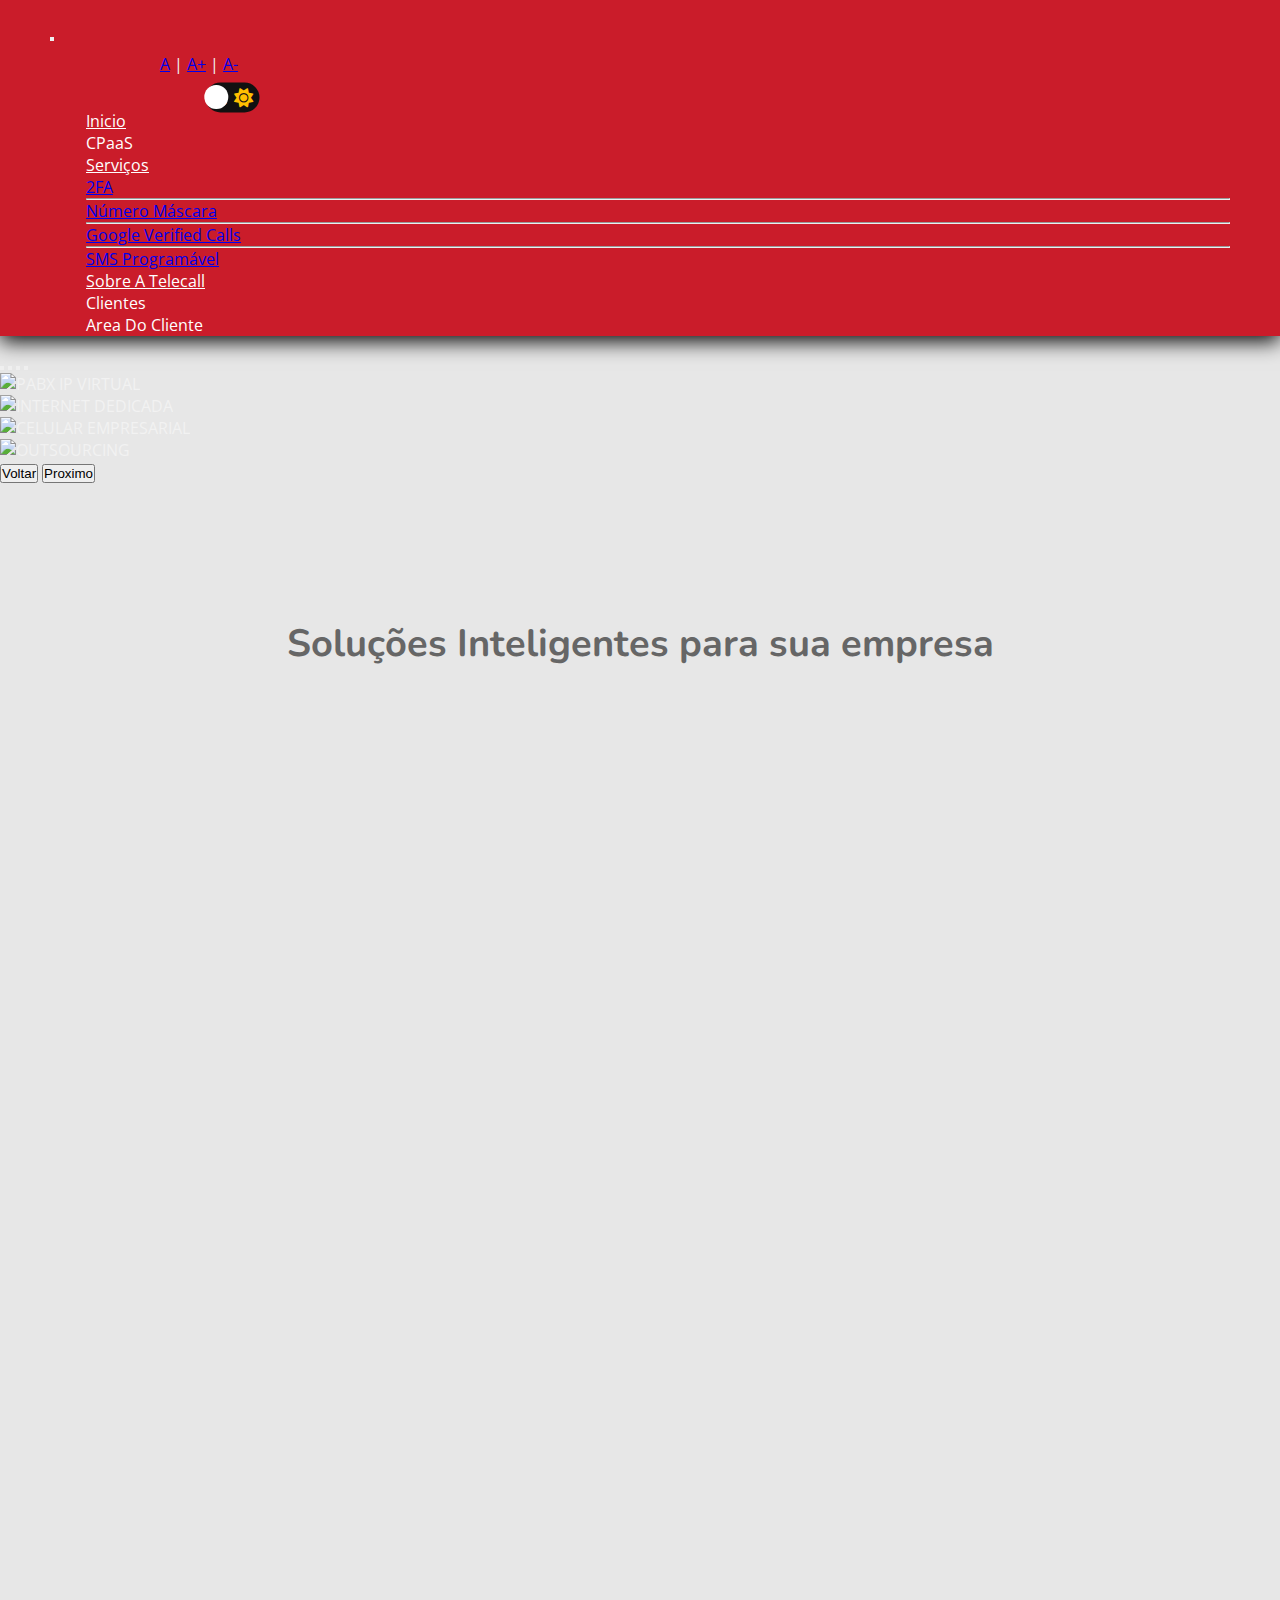
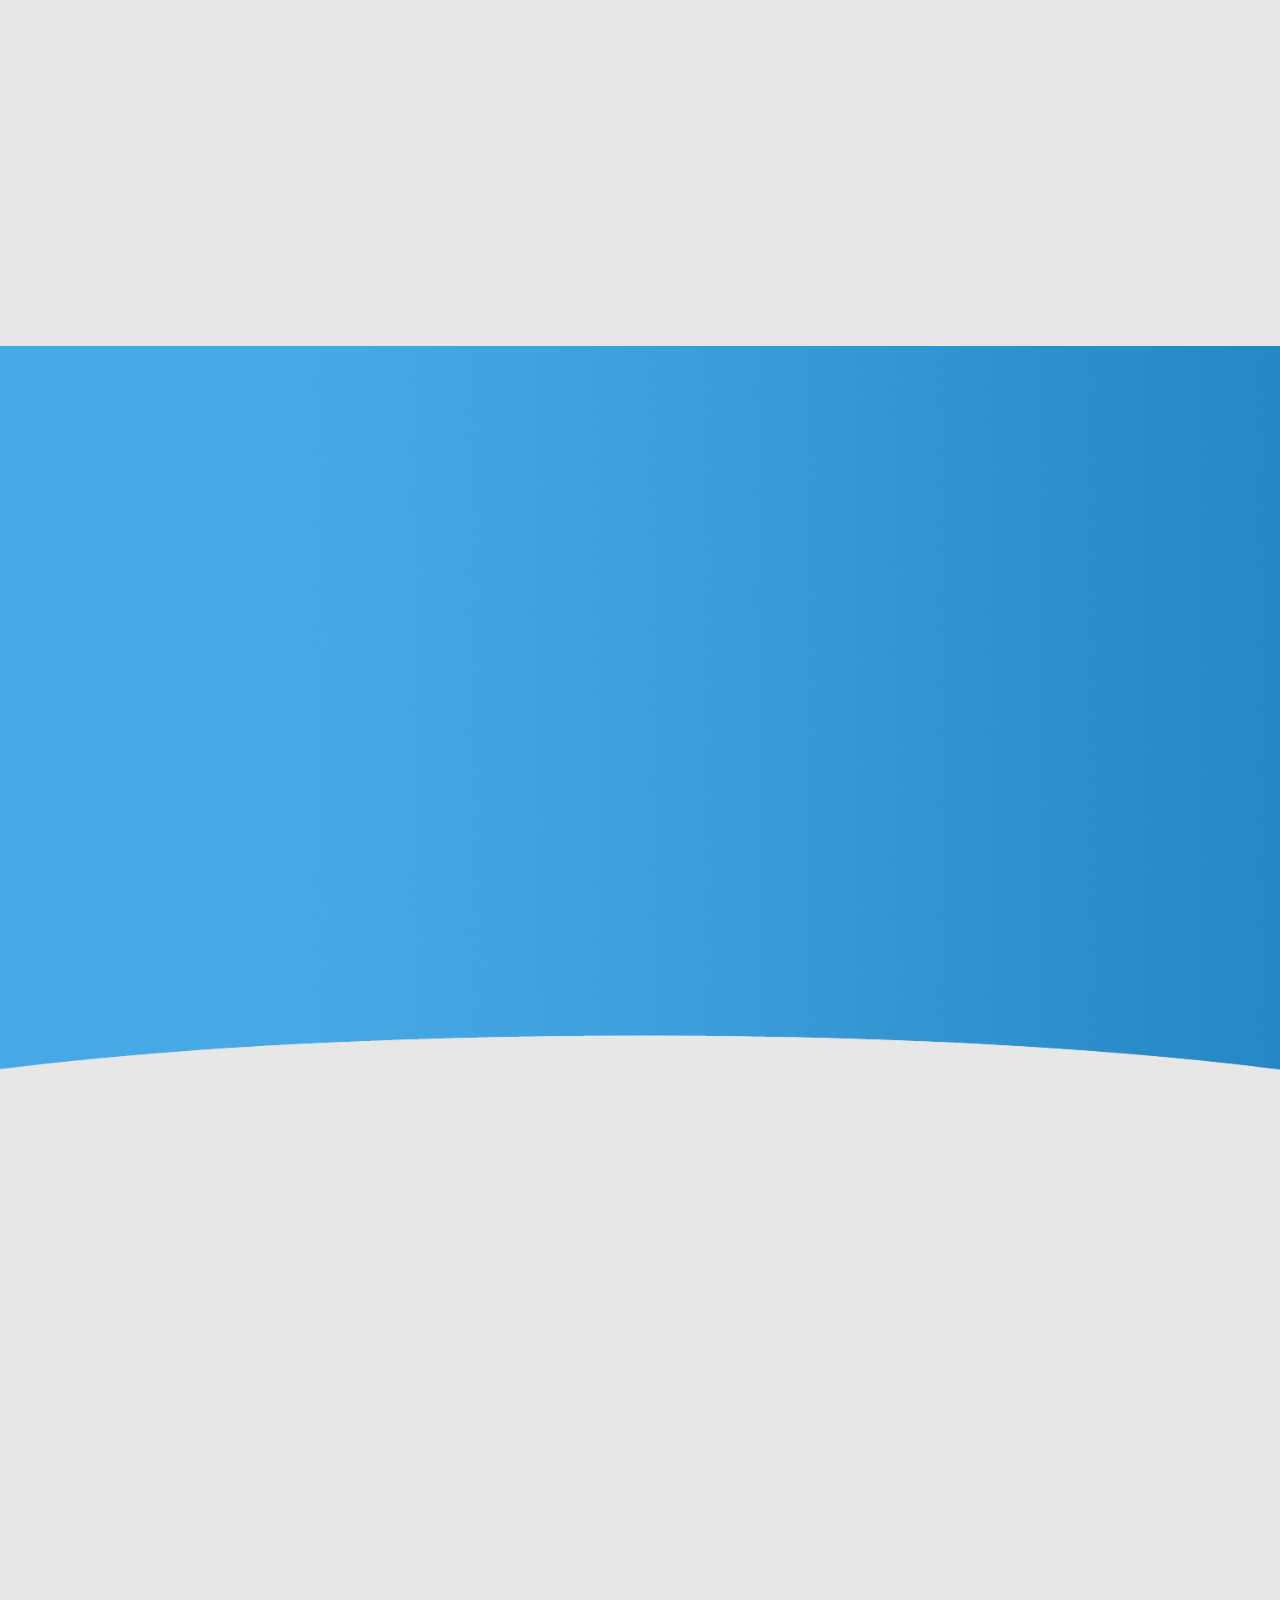
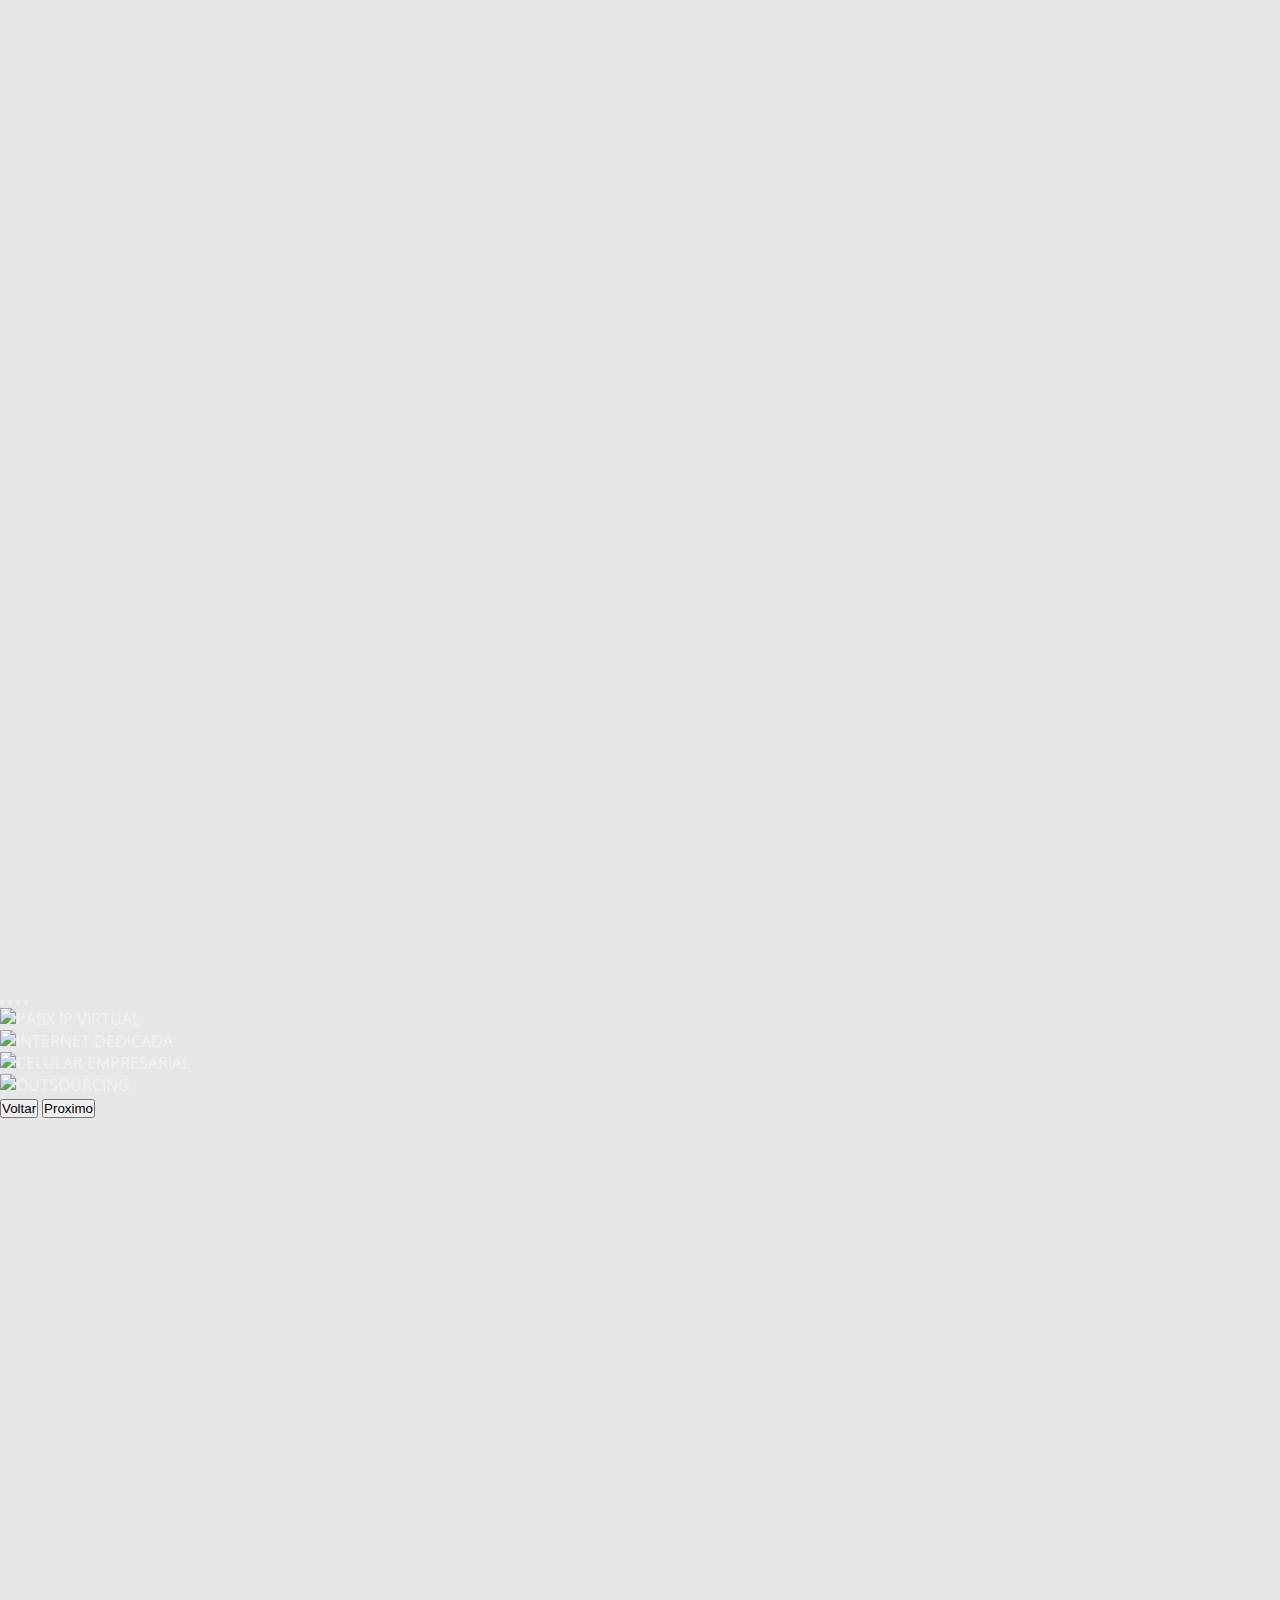
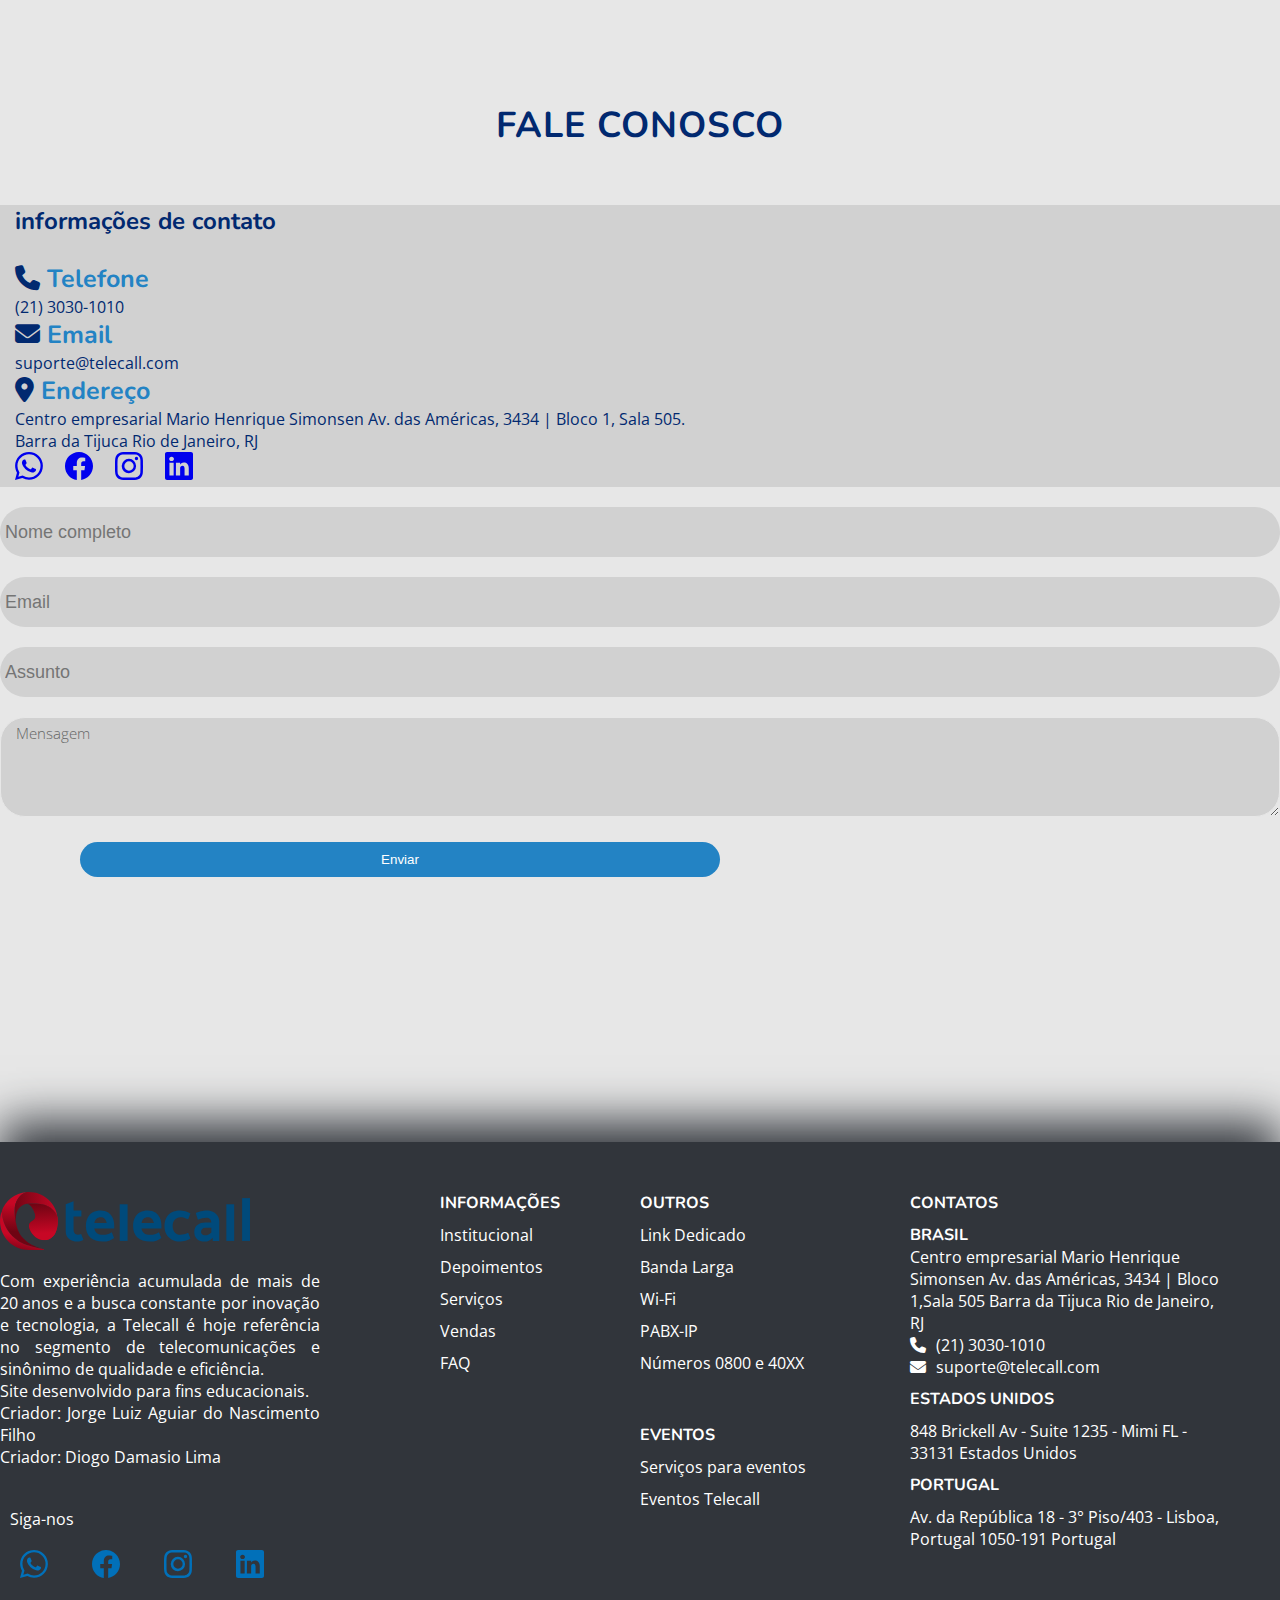
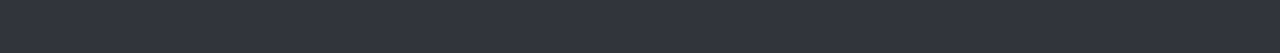
==== commit 838fb8ec: "feito as mascara do login e cadastro" ====
--- a/index.html
+++ b/index.html
@@ -9,462 +9,655 @@
     <link rel="stylesheet" href="https://cdnjs.cloudflare.com/ajax/libs/font-awesome/6.4.2/css/all.min.css">
     <link href="https://cdn.jsdelivr.net/npm/bootstrap@5.2.3/dist/css/bootstrap.min.css" rel="stylesheet"
         integrity="sha384-rbsA2VBKQhggwzxH7pPCaAqO46MgnOM80zW1RWuH61DGLwZJEdK2Kadq2F9CUG65" crossorigin="anonymous">
+    <link rel="stylesheet" href="https://cdn.jsdelivr.net/npm/swiper/swiper-bundle.min.css" />
     <link
         href="https://fonts.googleapis.com/css?family=Open+Sans:300,300i,400,400i,600,600i,700,700i|Nunito:300,300i,400,400i,600,600i,700,700i|Poppins:300,300i,400,400i,500,500i,600,600i,700,700i"
         rel="stylesheet">
+    <script src="https://code.jquery.com/jquery-3.7.1.js"
+        integrity="sha256-eKhayi8LEQwp4NKxN+CfCh+3qOVUtJn3QNZ0TciWLP4=" crossorigin="anonymous"></script>
+    <link href="https://unpkg.com/aos@2.3.1/dist/aos.css" rel="stylesheet">
+    <script src="https://unpkg.com/aos@2.3.1/dist/aos.js"></script>
 </head>
 
-<div class="d-flex flex-column wrapper">
-    <nav class="navbar navbar-expand-lg sticky-top">
-        <div class="container-fluid">
-            <div class="logo">
-                <a href=""><img src="img/telecall-logo-white-1.png" alt=""></a>
+<body>
+    <div class="d-flex flex-column wrapper">
+        <nav class="navbar navbar-expand-lg sticky-top">
+            <div class="container-fluid">
+                <div class="logo">
+                    <a href=""><img src="img/telecall-logo-white-1.png" class="img-fluid" alt=""></a>
+                </div>
+                <button class="navbar-toggler" type="button" data-bs-toggle="collapse"
+                    data-bs-target="#navbarSupportedContent" aria-controls="navbarSupportedContent"
+                    aria-expanded="false" aria-label="Toggle navigation">
+                    <span class="navbar-toggler-icon"></span>
+                </button>
+                <div class="collapse navbar-collapse" id="navbarSupportedContent">
+
+                    <ul class="navbar-nav me-auto mb-2 mb-lg-0">
+                    </ul>
+                    <div class="align-self-end">
+                        <ul class="navbar-nav me-auto mb-2 mb-lg-0">
+
+                            <div class="btn-container">
+
+                                <span id="controle_zoom">
+                                    <a href="index.html" id="a_reset">A</a> | <a href="javascript:void(0);"
+                                        id="btnAumentar">A+</a> | <a href="javascript:void(0);" id="btnDiminuir">A-</a>
+                                </span>
+                            </div>
+
+                            <div class="dark-mod">
+                                <input type="checkbox" class="checkbox" id="chk" />
+                                <label class="label" for="chk">
+                                    <i class="fas fa-moon"></i>
+                                    <i class="fas fa-sun"></i>
+                                    <div class="ball"></div>
+                                </label>
+                            </div>
+                            <li class="nav-item inicio"><a class="nav-link text" href="#">Inicio</a></li>
+                            <li class="nav-item cpaas ">
+                                <a class="nav-link text">CPaaS</a>
+                            </li>
+                            <li class="nav-item dropdown">
+                                <a class="nav-link dropdown-toggle text show" href="#" role="button"
+                                    data-bs-toggle="dropdown" aria-expanded="false">Serviços
+                                </a>
+                                <ul class="dropdown-menu">
+                                    <li class="ponto"><a class="dropdown-item" href="#">2FA</a></li>
+                                    <hr class="dropdown-divider">
+                                    <li class="mpls"><a class="dropdown-item" href="#">Número Máscara</a></li>
+                                    <hr class="dropdown-divider">
+                                    <li class="fibra"><a class="dropdown-item" href="#">Google Verified Calls</a></li>
+                                    <hr class="dropdown-divider">
+                                    <li class="co"><a class="dropdown-item" href="#">SMS Programável</a></li>
+                                </ul>
+                            </li>
+                            <li class="nav-item sobre"><a class="nav-link text" href="#">Sobre a Telecall</a></li>
+                            <li class="nav-item cliente ">
+                                <a class="nav-link text">Clientes</a>
+                            </li>
+                            <li class="nav-item cliente ">
+                                <a class="nav-link text">Area do cliente</a>
+                            </li>
+
+                        </ul>
+                    </div>
+                </div>
             </div>
-            <button class="navbar-toggler" type="button" data-bs-toggle="collapse"
-                data-bs-target="#navbarSupportedContent" aria-controls="navbarSupportedContent" aria-expanded="false"
-                aria-label="Toggle navigation">
-                <span class="navbar-toggler-icon"></span>
-            </button>
-            <div class="collapse navbar-collapse" id="navbarSupportedContent">
-
-                <ul class="navbar-nav me-auto mb-2 mb-lg-0">
+        </nav>
+
+        <main class="flex-fill">
+
+            <div class="container-fluid carrousel">
+                <div id="carouselExampleIndicators" class="carousel slide" data-bs-ride="true">
+                    <div class="carousel-indicators">
+                        <button type="button" data-bs-target="#carouselExampleIndicators" data-bs-slide-to="0"
+                            class="active" aria-current="true" aria-label="Slide 1"></button>
+                        <button type="button" data-bs-target="#carouselExampleIndicators" data-bs-slide-to="1"
+                            aria-label="Slide 2"></button>
+                        <button type="button" data-bs-target="#carouselExampleIndicators" data-bs-slide-to="2"
+                            aria-label="Slide 3"></button>
+                        <button type="button" data-bs-target="#carouselExampleIndicators" data-bs-slide-to="3"
+                            aria-label="Slide 4"></button>
+                    </div>
+                    <div class="carousel-inner">
+                        <div class="carousel-item active">
+                            <img src="img/banner/1.png" class="d-block w-100 img-fluid" alt="PABX IP VIRTUAL">
+                        </div>
+                        <div class="carousel-item">
+                            <img src="img/banner/2.png" class="d-block w-100 img-fluid" alt="INTERNET DEDICADA">
+                        </div>
+                        <div class="carousel-item">
+                            <img src="img/banner/3.png" class="d-block w-100 img-fluid" alt="CELULAR EMPRESARIAL">
+                        </div>
+                        <div class="carousel-item">
+                            <img src="img/banner/4.png" class="d-block w-100 img-fluid" alt="OUTSOURCING">
+                        </div>
+                    </div>
+                    <button class="carousel-control-prev" type="button" data-bs-target="#carouselExampleIndicators"
+                        data-bs-slide="prev">
+                        <span class="carousel-control-prev-icon" aria-hidden="true"></span>
+                        <span class="visually-hidden">Voltar</span>
+                    </button>
+                    <button class="carousel-control-next" type="button" data-bs-target="#carouselExampleIndicators"
+                        data-bs-slide="next">
+                        <span class="carousel-control-next-icon" aria-hidden="true"></span>
+                        <span class="visually-hidden">Proximo</span>
+                    </button>
+                </div>
+            </div>
+            <section>
+                <header class="section-header">
+                    <div class="content" ata-aos="fade-up">
+                        <p class="text-center">Soluções Inteligentes para sua empresa</p>
+                    </div>
+                </header>
+                <div class="cards mt-5">
+
+                    <div class="container-fluid">
+                        <div class="row d-flex justify-content-center mb-5 content">
+                            <div class="card card2 col-12 col-md-4 col-lg-4 " style="width: 22rem;" data-aos="fade-up"
+                                data-aos-delay="200">
+                                <img src="img/card/internet.png" class="card-img-top img-fluid" alt="...">
+                                <div class="card-body">
+                                    <h5 class="card-title">internet</h5>
+                                    <p class="card-text">Solução de internet em Fibra com alta qualidade e
+                                        disponibilidade.
+                                    </p>
+                                    <a href="#" class="btn btn-light mt-4">Saiba Mais</a>
+                                </div>
+                            </div>
+                            <div class="card card2 col-12 col-md-4 col-lg-4 " style="width: 22rem;" data-aos="fade-up"
+                                data-aos-delay="400">
+                                <img src="img/card/telefonia.png" class="card-img-top img-fluid" alt="...">
+                                <div class="card-body">
+                                    <h5 class="card-title">telefonia</h5>
+                                    <p class="card-text">Solução inteligente de PABX IP na núvem para sua telefonia
+                                        fixa.
+                                    </p>
+                                    <a href="#" class="btn btn-light mt-4">Saiba Mais</a>
+                                </div>
+                            </div>
+                            <div class="card card2 col-12 col-md-4 col-lg-4  card3" style="width: 22rem;" data-aos="fade-up"
+                                data-aos-delay="600">
+                                <img src="img/card/mobilidade.png" class="card-img-top img-fluid" alt="...">
+                                <div class="card-body">
+                                    <h5 class="card-title">mobilidade</h5>
+                                    <p class="card-text">Monte planos de celular personalizados para a sua empresa e
+                                        pague
+                                        apenas
+                                        pelo que precisa.</p>
+                                    <a href="#" class="btn btn-light mt-4">Saiba Mais</a>
+                                </div>
+                            </div>
+                        </div>
+                    </div>
+                </div>
+
+                <header class="section-header">
+                    <div class="content" data-aos="fade-up">
+                        <h2 class="text-center" style="font-size: 36px">sobre nós</h2>
+                        <p class="text-center">Conheça uma pouco sobre nossa história</p>
+                    </div>
+                </header>
+                <div class="container about2">
+                    <div class="row gx-0 content">
+                        <div class="about col-lg-6 col-sm-12 d-flex flex-column justify-content-center"
+                            data-aos="fade-up" data-aos-delay="200">
+                            <h3 class="text-uppercase">sobre nós</h3>
+                            <h2>+ 800 km de rede em todo o Rio de Janeiro</h2>
+                            <p>Telecall é uma operadora regulada pela ANATEL (Licenças SCM, STFC e SMP), proprietária de
+                                uma
+                                rede de fibra de alta capacidade, oferecendo a seus clientes o mais alto padrão de
+                                qualidade,
+                                velocidade e acessibilidade em soluções telefônicas e de internet. Serviços que incluem
+                                uma
+                                ampla gama de valores agregados, oferecendo aos clientes operações mais produtivas,
+                                dinâmicas e
+                                eficazes.</p>
+                            <a href="#" class="btn">Saiba Mais <i class="fa fa-arrow-right" aria-hidden="true"></i></a>
+                        </div>
+                        <div class="map col-lg-6 d-flex align-items-center" data-aos="zoom-out" data-aos-delay="200">
+                            <img src="img/mapa_fibra.png" alt="mapa fibra" class="img-fluid">
+                        </div>
+                    </div>
+                </div>
+            </section>
+
+            <section id="hero" class="hero2 d-flex align-items-center">
+                <div class="container">
+                    <div class="row content">
+                        <div class="col-lg-6 d-flex flex-column justify-content-center">
+                            <h1 data-aos="fade-up" id="ti-cpaas" style="color:#fff;">CPaaS: O que é?</h1>
+                            <br>
+                            <h3 data-aos="fade-up" id="ti-cpaas2" data-aos-delay="400" style="color: var(--text-color)">
+                                Communications Platform as a Service</h3>
+                            <br>
+                            <h2 data-aos="fade-up" class="ti-cpaas" data-aos-delay="" id="ti-cpaas3"
+                                style="color: #fff;" data-aos-delay="400">É uma solução de software de comunicação que
+                                atua
+                                como uma base sobre a qual desenvolvedores podem integrar uma variedade de aplicativos.
+                            </h2>
+                            <div data-aos="fade-up" data-aos-delay="600">
+                                <div class=" img-cpaas text-center text-lg-start">
+                                    <a href="./Page/cpaas.html"
+                                        class="btn-get-started scrollto d-inline-flex align-items-center justify-content-center align-self-center">
+                                        <span>Saiba mais</span>
+                                        <i class="bi bi-arrow-right"></i>
+                                    </a>
+                                </div>
+                            </div>
+                        </div>
+                        <div class="col-lg-6 hero-img" data-aos="zoom-out" data-aos-delay="200">
+                            <img src="img/What-is-CPaaS2.png" class="img-fluid" alt="">
+                        </div>
+                    </div>
+                </div>
+
+            </section>
+
+            <section>
+                <header class="section-header text-uppercase">
+                    <div class="content" data-aos="fade-up">
+                        <h2 class="text-center mb-4" style="font-size: 36px">Serviços</h2>
+                        <h2 class="text-center" style="color: var(--text-color);">clique para mais informações</h2>
+                    </div>
+                </header>
+                <div class="cards mt-5">
+
+                    <div class="container-fluid">
+                        <div class="row d-flex justify-content-center mb-5 content ">
+                            <div class="card col-12 col-md-3 col-lg-3 " style="width: 22rem;" data-aos="fade-up"
+                                data-aos-delay="200">
+                                <img src="img/cpaas/cadeado.png" class="card-img-top img-fluid" alt="...">
+                                <div class="card-body">
+                                    <h5 class="card-title text-uppercase">2fa</h5>
+                                    <p class="card-text">O 2FA é um procedimento de segurança que garante que serão
+                                        necessários 2 fatores únicos para a liberação de uma ação.
+                                    </p>
+                                    <a href="#" class="btn btn-light mt-4">Saiba Mais</a>
+                                </div>
+                            </div>
+                            <div class="card col-12 col-md-3 col-lg-3 " style="width: 22rem;" data-aos="fade-up"
+                                data-aos-delay="400">
+                                <img src="img/cpaas/mask.png" class="card-img-top img-fluid" alt="...">
+                                <div class="card-body">
+                                    <h5 class="card-title text-uppercase">número mask</h5>
+                                    <p class="card-text">Garanta aos seus clientes a capacidade de fazer chamadas e
+                                        enviar mensagens sem expor seus números de telefone pessoais.
+                                    </p>
+                                    <a href="#" class="btn btn-light mt-4">Saiba Mais</a>
+                                </div>
+                            </div>
+                            <div class="card col-12 col-md-3 col-lg-3  card3" style="width: 22rem;" data-aos="fade-up"
+                                data-aos-delay="600">
+                                <img src="img/cpaas/Verifields.png" class="card-img-top img-fluid" alt="...">
+                                <div class="card-body">
+                                    <h5 class="card-title text-uppercase">google verified calls</h5>
+                                    <p class="card-text">Esse novo recurso do Google, exclusivo para telefones Android,
+                                        permite que empresas exibam para o cliente, durante a chamada, sua marca,
+                                        logotipo e até mesmo o motivo da chamada.</p>
+                                    <a href="#" class="btn btn-light mt-4">Saiba Mais</a>
+                                </div>
+                            </div>
+                            <div class="card col-12 col-md-3 col-lg-3  card3" style="width: 22rem;" data-aos="fade-up"
+                                data-aos-delay="600">
+                                <img src="img/cpaas/sms.png" class="card-img-top img-fluid" alt="...">
+                                <div class="card-body">
+                                    <h5 class="card-title text-uppercase">sms programável</h5>
+                                    <p class="card-text">Uma API que envia mensagens de texto predefinidas impacta
+                                        clientes, prospectos ou fornecedores como parte de seu processo comercial.</p>
+                                    <a href="#" class="btn btn-light mt-4">Saiba Mais</a>
+                                </div>
+                            </div>
+                        </div>
+                    </div>
+
+                </div>
+            </section>
+
+            <div class="container carrousel">
+                <div id="carouselExampleIndicators2" class="carousel slide" data-bs-ride="true">
+                    <div class="carousel-indicators">
+                        <button type="button" data-bs-target="#carouselExampleIndicators2" data-bs-slide-to="0"
+                            class="active" aria-current="true" aria-label="Slide 1"></button>
+                        <button type="button" data-bs-target="#carouselExampleIndicators2" data-bs-slide-to="1"
+                            aria-label="Slide 2"></button>
+                        <button type="button" data-bs-target="#carouselExampleIndicators2" data-bs-slide-to="2"
+                            aria-label="Slide 3"></button>
+                        <button type="button" data-bs-target="#carouselExampleIndicators2" data-bs-slide-to="3"
+                            aria-label="Slide 4"></button>
+                    </div>
+                    <div class="carousel-inner">
+                        <div class="carousel-item active">
+                            <img src="img/banner/1.png" class="d-block w-100 img-fluid" alt="PABX IP VIRTUAL">
+                        </div>
+                        <div class="carousel-item">
+                            <img src="img/banner/2.png" class="d-block w-100 img-fluid" alt="INTERNET DEDICADA">
+                        </div>
+                        <div class="carousel-item">
+                            <img src="img/banner/3.png" class="d-block w-100 img-fluid" alt="CELULAR EMPRESARIAL">
+                        </div>
+                        <div class="carousel-item">
+                            <img src="img/banner/4.png" class="d-block w-100 img-fluid" alt="OUTSOURCING">
+                        </div>
+                    </div>
+                    <button class="carousel-control-prev" type="button" data-bs-target="#carouselExampleIndicators2"
+                        data-bs-slide="prev">
+                        <span class="carousel-control-prev-icon" aria-hidden="true"></span>
+                        <span class="visually-hidden">Voltar</span>
+                    </button>
+                    <button class="carousel-control-next" type="button" data-bs-target="#carouselExampleIndicators2"
+                        data-bs-slide="next">
+                        <span class="carousel-control-next-icon" aria-hidden="true"></span>
+                        <span class="visually-hidden">Proximo</span>
+                    </button>
+                </div>
+            </div>
+            <header class="section-header">
+                <div class="content" data-aos="fade-up">
+                    <h2 style="font-size: 36px">Depoimentos</h2>
+                    <p style="font-size: 27px">Alguns de nossos Clientes</p>
+                </div>
+            </header>
+            <section class="swiper mySwiper content" data-aos="fade-up" data-aos-delay="400">
+                <div class="swiper-wrapper ">
+                    <div class="cardss swiper-slide d-flex justify-content-center" style="width: 50%;height: 100%;">
+                        <div class="card-image">
+                            <img src="img/demoimentos/depoim1.png" class="img-fluid" alt="">
+                        </div>
+                        <div class="card_content">
+                            <span class="card_title">Leonardo Cohen – SLS World Championship</span>
+                            <span class="card_name">Finals 2018 - Rio de Janeiro</span>
+                            <p class="card_text">“Fantástico trabalho da equipe Telecall. Profissionais completamente
+                                comprometidos. Uma entrega perfeita.”</p>
+                        </div>
+                    </div>
+
+                    <div class="cardss swiper-slide d-flex justify-content-center" style="width: 50%;height: 100%;">
+                        <div class="card-image">
+                            <img src="img/demoimentos/logo-rock-in-rio.png" class="img-fluid" alt="">
+                        </div>
+                        <div class="card_content">
+                            <span class="card_title">Laila Dias</span>
+                            <span class="card_name">Account Executive - Brasil</span>
+                            <p class="card_text">“É com o coração transbordando de orgulho e gratidão que concluímos uma
+                                edição do Rock in Rio. Toda amagia que vivemos nesses 7 dias de festival jamais seria
+                                possível sem a participação de marcas e profissionais como vocês que acreditaram na
+                                gente e ajudaram a tornar esse sonho realidade. A edição 2017 ficará para a história e
+                                agora nosso desafio é ainda maior. Fica aqui mais uma vez, o nosso muito obrigada e que
+                                venha 2019!!</p>
+                        </div>
+                    </div>
+
+                    <div class="cardss swiper-slide d-flex justify-content-center" style="width: 50%;height: 100%;">
+                        <div class="card-image">
+                            <img src="img/demoimentos/logo-maratona.png" class="img-fluid" alt="">
+                        </div>
+                        <div class="card_content">
+                            <span class="card_title">Pedro Pereira</span>
+                            <span class="card_name">Diretoria de Projetos</span>
+                            <p class="card_text">“A operação foi um sucesso, a transmissão correu como desejado, graças
+                                à você. Agradecemos a atenção, o cuidado e o esforço de toda a equipe com o nosso
+                                produto... Muito obrigado e parabéns pelo excelente trabalho. Para nós, foi um novo
+                                padrão de entrega e operação excepcional”</p>
+                        </div>
+                    </div>
+
+                    <div class="cardss swiper-slide d-flex justify-content-center" style="width: 50%;height: 100%;">
+                        <div class="card-image">
+                            <img src="img/demoimentos/logo-mcdonalds.png" class="img-fluid" alt="">
+                        </div>
+                        <div class="card_content">
+                            <span class="card_title">Kathy Whalen</span>
+                            <span class="card_name">Project Manager, Consumer Events | Creative & Event Solutions |
+                                Global Business Services</span>
+                            <p class="card_text">O Mc Donald conheceu a Telecall durante os Jogos Olímpicos Rio 2016
+                                para um pedido urgente de um evento de mídia ao vivo, quatro dias mais tarde. A Telecall
+                                foi extremamente proﬁssional... Nós simplesmente não teríamos conseguido sem a parceria
+                                da equipe Telecall. Só usaremos eles em eventos no Rio.</p>
+                        </div>
+                    </div>
+                    <div class="cardss swiper-slide d-flex justify-content-center" style="width: 50%;height: 100%;">
+                        <div class="card-image">
+                            <img src="img/demoimentos/logo-czech.png" class="img-fluid" alt="">
+                        </div>
+                        <div class="card_content">
+                            <span class="card_title">Blanka Konečná</span>
+                            <span class="card_name">Project manager</span>
+                            <p class="card_text">“Equipe e visitantes da casa da República Tcheca ﬁcaram felizes, foi um
+                                sucesso os serviços prestados pela Telecall, agradecemos toda a ajuda.”</p>
+                        </div>
+                    </div>
+                </div>
+            </section>
+
+
+            <section>
+                <header class="section-header text-uppercase">
+                    <div class="content">
+                        <h2 class="text-center" style="font-size: 36px">Fale conosco</h2>
+                    </div>
+                </header>
+                <div class="contact">
+
+                    <div class="container-fluid">
+                        <div class="row d-flex justify-content-center mb-5 content">
+                            <div class="contact-in col-12 col-lg-3">
+                                <h1>informações de contato</h1>
+                                <h2><i class="fa fa-phone"></i> Telefone</h2>
+                                <p>(21) 3030-1010</p>
+                                <h2><i class="fa fa-envelope"></i> Email</h2>
+                                <p>suporte@telecall.com</p>
+                                <h2><i class="fa fa-location-dot"></i> Endereço</h2>
+                                <p>Centro empresarial Mario Henrique Simonsen Av. das Américas, 3434 | Bloco 1, Sala
+                                    505.
+                                    <br>Barra da Tijuca
+                                    Rio de Janeiro, RJ
+                                </p>
+                                <div class="social-midia-contact">
+                                    <a href="https://api.whatsapp.com/send?phone=5521936180100&app=facebook&entry_point=page_cta&fbclid=IwAR2SKSngA7hI6IiVIUZCL0U7VkyIcEqVm_kkSI1Nar4fZEzfZdKOaMfkM-o"
+                                        target="_blank"><svg xmlns="http://www.w3.org/2000/svg" width="28" height="28"
+                                            fill="currentColor" class="bi bi-whatsapp" viewBox="0 0 16 16">
+                                            <path
+                                                d="M13.601 2.326A7.854 7.854 0 0 0 7.994 0C3.627 0 .068 3.558.064 7.926c0 1.399.366 2.76 1.057 3.965L0 16l4.204-1.102a7.933 7.933 0 0 0 3.79.965h.004c4.368 0 7.926-3.558 7.93-7.93A7.898 7.898 0 0 0 13.6 2.326zM7.994 14.521a6.573 6.573 0 0 1-3.356-.92l-.24-.144-2.494.654.666-2.433-.156-.251a6.56 6.56 0 0 1-1.007-3.505c0-3.626 2.957-6.584 6.591-6.584a6.56 6.56 0 0 1 4.66 1.931 6.557 6.557 0 0 1 1.928 4.66c-.004 3.639-2.961 6.592-6.592 6.592zm3.615-4.934c-.197-.099-1.17-.578-1.353-.646-.182-.065-.315-.099-.445.099-.133.197-.513.646-.627.775-.114.133-.232.148-.43.05-.197-.1-.836-.308-1.592-.985-.59-.525-.985-1.175-1.103-1.372-.114-.198-.011-.304.088-.403.087-.088.197-.232.296-.346.1-.114.133-.198.198-.33.065-.134.034-.248-.015-.347-.05-.099-.445-1.076-.612-1.47-.16-.389-.323-.335-.445-.34-.114-.007-.247-.007-.38-.007a.729.729 0 0 0-.529.247c-.182.198-.691.677-.691 1.654 0 .977.71 1.916.81 2.049.098.133 1.394 2.132 3.383 2.992.47.205.84.326 1.129.418.475.152.904.129 1.246.08.38-.058 1.171-.48 1.338-.943.164-.464.164-.86.114-.943-.049-.084-.182-.133-.38-.232z" />
+                                        </svg></a>
+                                    <a href="https://www.facebook.com/TelecallBr" target="_blank"><svg
+                                            xmlns="http://www.w3.org/2000/svg" width="28" height="28"
+                                            fill="currentColor" class="bi bi-facebook" viewBox="0 0 16 16">
+                                            <path
+                                                d="M16 8.049c0-4.446-3.582-8.05-8-8.05C3.58 0-.002 3.603-.002 8.05c0 4.017 2.926 7.347 6.75 7.951v-5.625h-2.03V8.05H6.75V6.275c0-2.017 1.195-3.131 3.022-3.131.876 0 1.791.157 1.791.157v1.98h-1.009c-.993 0-1.303.621-1.303 1.258v1.51h2.218l-.354 2.326H9.25V16c3.824-.604 6.75-3.934 6.75-7.951z" />
+                                        </svg></a>
+                                    <a href="https://www.instagram.com/telecallbr/" target="_blank"><svg
+                                            xmlns="http://www.w3.org/2000/svg" width="28" height="28"
+                                            fill="currentColor" class="bi bi-instagram" viewBox="0 0 16 16">
+                                            <path
+                                                d="M8 0C5.829 0 5.556.01 4.703.048 3.85.088 3.269.222 2.76.42a3.917 3.917 0 0 0-1.417.923A3.927 3.927 0 0 0 .42 2.76C.222 3.268.087 3.85.048 4.7.01 5.555 0 5.827 0 8.001c0 2.172.01 2.444.048 3.297.04.852.174 1.433.372 1.942.205.526.478.972.923 1.417.444.445.89.719 1.416.923.51.198 1.09.333 1.942.372C5.555 15.99 5.827 16 8 16s2.444-.01 3.298-.048c.851-.04 1.434-.174 1.943-.372a3.916 3.916 0 0 0 1.416-.923c.445-.445.718-.891.923-1.417.197-.509.332-1.09.372-1.942C15.99 10.445 16 10.173 16 8s-.01-2.445-.048-3.299c-.04-.851-.175-1.433-.372-1.941a3.926 3.926 0 0 0-.923-1.417A3.911 3.911 0 0 0 13.24.42c-.51-.198-1.092-.333-1.943-.372C10.443.01 10.172 0 7.998 0h.003zm-.717 1.442h.718c2.136 0 2.389.007 3.232.046.78.035 1.204.166 1.486.275.373.145.64.319.92.599.28.28.453.546.598.92.11.281.24.705.275 1.485.039.843.047 1.096.047 3.231s-.008 2.389-.047 3.232c-.035.78-.166 1.203-.275 1.485a2.47 2.47 0 0 1-.599.919c-.28.28-.546.453-.92.598-.28.11-.704.24-1.485.276-.843.038-1.096.047-3.232.047s-2.39-.009-3.233-.047c-.78-.036-1.203-.166-1.485-.276a2.478 2.478 0 0 1-.92-.598 2.48 2.48 0 0 1-.6-.92c-.109-.281-.24-.705-.275-1.485-.038-.843-.046-1.096-.046-3.233 0-2.136.008-2.388.046-3.231.036-.78.166-1.204.276-1.486.145-.373.319-.64.599-.92.28-.28.546-.453.92-.598.282-.11.705-.24 1.485-.276.738-.034 1.024-.044 2.515-.045v.002zm4.988 1.328a.96.96 0 1 0 0 1.92.96.96 0 0 0 0-1.92zm-4.27 1.122a4.109 4.109 0 1 0 0 8.217 4.109 4.109 0 0 0 0-8.217zm0 1.441a2.667 2.667 0 1 1 0 5.334 2.667 2.667 0 0 1 0-5.334z" />
+                                        </svg></a>
+                                    <a href="https://www.linkedin.com/company/telecall/" target="_blank"><svg
+                                            xmlns="http://www.w3.org/2000/svg" width="28" height="28"
+                                            fill="currentColor" class="bi bi-linkedin" viewBox="0 0 16 16">
+                                            <path
+                                                d="M0 1.146C0 .513.526 0 1.175 0h13.65C15.474 0 16 .513 16 1.146v13.708c0 .633-.526 1.146-1.175 1.146H1.175C.526 16 0 15.487 0 14.854V1.146zm4.943 12.248V6.169H2.542v7.225h2.401zm-1.2-8.212c.837 0 1.358-.554 1.358-1.248-.015-.709-.52-1.248-1.342-1.248-.822 0-1.359.54-1.359 1.248 0 .694.521 1.248 1.327 1.248h.016zm4.908 8.212V9.359c0-.216.016-.432.08-.586.173-.431.568-.878 1.232-.878.869 0 1.216.662 1.216 1.634v3.865h2.401V9.25c0-2.22-1.184-3.252-2.764-3.252-1.274 0-1.845.7-2.165 1.193v.025h-.016a5.54 5.54 0 0 1 .016-.025V6.169h-2.4c.03.678 0 7.225 0 7.225h2.4z" />
+                                        </svg></a>
+                                </div>
+                            </div>
+                            <div class="form-contact col-12 col-lg-3">
+                                <form action="">
+                                    <div class="mt-3">
+                                        <input type="text" class="contact-in-input" id="exampleFormControlInput1"
+                                            placeholder="Nome completo">
+                                        <input type="email" class="contact-in-input" id="exampleFormControlInput1"
+                                            placeholder="Email">
+                                        <input type="text" class="contact-in-input" id="exampleFormControlInput1"
+                                            placeholder="Assunto">
+                                        <textarea class="contact-in-textarea" id="exampleFormControlTextarea1"
+                                            placeholder="Mensagem" rows="3"></textarea>
+                                        <input type="submit" value="Enviar" class="contact-in-btn">
+                                    </div>
+                                </form>
+                            </div>
+                            <div class="localition col-12 col-lg-6">
+                                <iframe
+                                    src="https://maps.google.com/maps?q=Centro%20Empresarial%20Mario%20Henrique%20Simonsen%20Av.%20das%20Am%C3%A9ricas,%203434&t=&z=17&ie=UTF8&iwloc=&output=embed"
+                                    frameborder="0" scrolling="no" marginheight="0" marginwidth="0"" width=" 100%"
+                                    height="auto" frameborder="0" style="border:0;" allowfullscreen=""
+                                    aria-hidden="false" tabindex="0"></iframe>
+                            </div>
+
+                        </div>
+                    </div>
+                </div>
+            </section>
+
+        </main>
+        <footer>
+            <div class="footer content">
+                <ul class="about-footer">
+                    <img src="img/telecall-logo.svg" alt="">
+                    <p>Com experiência acumulada de mais de 20 anos e a busca constante por inovação e tecnologia, a
+                        Telecall é hoje referência no segmento de telecomunicações e sinônimo de qualidade e eficiência.
+                        <br>
+                        Site desenvolvido para fins educacionais.
+                        <br>
+                        Criador: Jorge Luiz Aguiar do Nascimento Filho
+                        <br>
+                        Criador: Diogo Damasio Lima
+                    </p>
+                    <div class="social-midia-footer">
+                        <span>Siga-nos</span>
+                        <br>
+                        <a href="https://api.whatsapp.com/send?phone=5521936180100&app=facebook&entry_point=page_cta&fbclid=IwAR2SKSngA7hI6IiVIUZCL0U7VkyIcEqVm_kkSI1Nar4fZEzfZdKOaMfkM-o"
+                            target="_blank"><svg xmlns="http://www.w3.org/2000/svg" width="28" height="28"
+                                fill="currentColor" class="bi bi-whatsapp" viewBox="0 0 16 16">
+                                <path
+                                    d="M13.601 2.326A7.854 7.854 0 0 0 7.994 0C3.627 0 .068 3.558.064 7.926c0 1.399.366 2.76 1.057 3.965L0 16l4.204-1.102a7.933 7.933 0 0 0 3.79.965h.004c4.368 0 7.926-3.558 7.93-7.93A7.898 7.898 0 0 0 13.6 2.326zM7.994 14.521a6.573 6.573 0 0 1-3.356-.92l-.24-.144-2.494.654.666-2.433-.156-.251a6.56 6.56 0 0 1-1.007-3.505c0-3.626 2.957-6.584 6.591-6.584a6.56 6.56 0 0 1 4.66 1.931 6.557 6.557 0 0 1 1.928 4.66c-.004 3.639-2.961 6.592-6.592 6.592zm3.615-4.934c-.197-.099-1.17-.578-1.353-.646-.182-.065-.315-.099-.445.099-.133.197-.513.646-.627.775-.114.133-.232.148-.43.05-.197-.1-.836-.308-1.592-.985-.59-.525-.985-1.175-1.103-1.372-.114-.198-.011-.304.088-.403.087-.088.197-.232.296-.346.1-.114.133-.198.198-.33.065-.134.034-.248-.015-.347-.05-.099-.445-1.076-.612-1.47-.16-.389-.323-.335-.445-.34-.114-.007-.247-.007-.38-.007a.729.729 0 0 0-.529.247c-.182.198-.691.677-.691 1.654 0 .977.71 1.916.81 2.049.098.133 1.394 2.132 3.383 2.992.47.205.84.326 1.129.418.475.152.904.129 1.246.08.38-.058 1.171-.48 1.338-.943.164-.464.164-.86.114-.943-.049-.084-.182-.133-.38-.232z" />
+                            </svg></a>
+                        <a href="https://www.facebook.com/TelecallBr" target="_blank"><svg
+                                xmlns="http://www.w3.org/2000/svg" width="28" height="28" fill="currentColor"
+                                class="bi bi-facebook" viewBox="0 0 16 16">
+                                <path
+                                    d="M16 8.049c0-4.446-3.582-8.05-8-8.05C3.58 0-.002 3.603-.002 8.05c0 4.017 2.926 7.347 6.75 7.951v-5.625h-2.03V8.05H6.75V6.275c0-2.017 1.195-3.131 3.022-3.131.876 0 1.791.157 1.791.157v1.98h-1.009c-.993 0-1.303.621-1.303 1.258v1.51h2.218l-.354 2.326H9.25V16c3.824-.604 6.75-3.934 6.75-7.951z" />
+                            </svg></a>
+                        <a href="https://www.instagram.com/telecallbr/" target="_blank"><svg
+                                xmlns="http://www.w3.org/2000/svg" width="28" height="28" fill="currentColor"
+                                class="bi bi-instagram" viewBox="0 0 16 16">
+                                <path
+                                    d="M8 0C5.829 0 5.556.01 4.703.048 3.85.088 3.269.222 2.76.42a3.917 3.917 0 0 0-1.417.923A3.927 3.927 0 0 0 .42 2.76C.222 3.268.087 3.85.048 4.7.01 5.555 0 5.827 0 8.001c0 2.172.01 2.444.048 3.297.04.852.174 1.433.372 1.942.205.526.478.972.923 1.417.444.445.89.719 1.416.923.51.198 1.09.333 1.942.372C5.555 15.99 5.827 16 8 16s2.444-.01 3.298-.048c.851-.04 1.434-.174 1.943-.372a3.916 3.916 0 0 0 1.416-.923c.445-.445.718-.891.923-1.417.197-.509.332-1.09.372-1.942C15.99 10.445 16 10.173 16 8s-.01-2.445-.048-3.299c-.04-.851-.175-1.433-.372-1.941a3.926 3.926 0 0 0-.923-1.417A3.911 3.911 0 0 0 13.24.42c-.51-.198-1.092-.333-1.943-.372C10.443.01 10.172 0 7.998 0h.003zm-.717 1.442h.718c2.136 0 2.389.007 3.232.046.78.035 1.204.166 1.486.275.373.145.64.319.92.599.28.28.453.546.598.92.11.281.24.705.275 1.485.039.843.047 1.096.047 3.231s-.008 2.389-.047 3.232c-.035.78-.166 1.203-.275 1.485a2.47 2.47 0 0 1-.599.919c-.28.28-.546.453-.92.598-.28.11-.704.24-1.485.276-.843.038-1.096.047-3.232.047s-2.39-.009-3.233-.047c-.78-.036-1.203-.166-1.485-.276a2.478 2.478 0 0 1-.92-.598 2.48 2.48 0 0 1-.6-.92c-.109-.281-.24-.705-.275-1.485-.038-.843-.046-1.096-.046-3.233 0-2.136.008-2.388.046-3.231.036-.78.166-1.204.276-1.486.145-.373.319-.64.599-.92.28-.28.546-.453.92-.598.282-.11.705-.24 1.485-.276.738-.034 1.024-.044 2.515-.045v.002zm4.988 1.328a.96.96 0 1 0 0 1.92.96.96 0 0 0 0-1.92zm-4.27 1.122a4.109 4.109 0 1 0 0 8.217 4.109 4.109 0 0 0 0-8.217zm0 1.441a2.667 2.667 0 1 1 0 5.334 2.667 2.667 0 0 1 0-5.334z" />
+                            </svg></a>
+                        <a href="https://www.linkedin.com/company/telecall/" target="_blank"><svg
+                                xmlns="http://www.w3.org/2000/svg" width="28" height="28" fill="currentColor"
+                                class="bi bi-linkedin" viewBox="0 0 16 16">
+                                <path
+                                    d="M0 1.146C0 .513.526 0 1.175 0h13.65C15.474 0 16 .513 16 1.146v13.708c0 .633-.526 1.146-1.175 1.146H1.175C.526 16 0 15.487 0 14.854V1.146zm4.943 12.248V6.169H2.542v7.225h2.401zm-1.2-8.212c.837 0 1.358-.554 1.358-1.248-.015-.709-.52-1.248-1.342-1.248-.822 0-1.359.54-1.359 1.248 0 .694.521 1.248 1.327 1.248h.016zm4.908 8.212V9.359c0-.216.016-.432.08-.586.173-.431.568-.878 1.232-.878.869 0 1.216.662 1.216 1.634v3.865h2.401V9.25c0-2.22-1.184-3.252-2.764-3.252-1.274 0-1.845.7-2.165 1.193v.025h-.016a5.54 5.54 0 0 1 .016-.025V6.169h-2.4c.03.678 0 7.225 0 7.225h2.4z" />
+                            </svg></a>
+                    </div>
                 </ul>
-                <div class="align-self-end">
-                    <ul class="navbar-nav me-auto mb-2 mb-lg-0">
-                        <div class="btn-container">
-                            <button name="increase-font" id="increase-font" title="Aumentar fonte">A +</button>
-                            <button name="decrease-font" id="decrease-font" title="Diminuir fonte">A -</button>
-                        </div>
-                        <div class="dark-mod">
-                            <input type="checkbox" class="checkbox" id="chk" />
-                            <label class="label" for="chk">
-                                <i class="fas fa-moon"></i>
-                                <i class="fas fa-sun"></i>
-                                <div class="ball"></div>
-                            </label>
-                        </div>
-                        <li class="nav-item inicio"><a class="nav-link text" href="#">Inicio</a></li>
-                        <li class="nav-item cpaas ">
-                            <a class="nav-link text">CPaaS</a>
-                        </li>
-                        <li class="nav-item dropdown">
-                            <a class="nav-link dropdown-toggle text show" href="#" role="button"
-                                data-bs-toggle="dropdown" aria-expanded="false">Serviços
-                            </a>
-                            <ul class="dropdown-menu">
-                                <li class="ponto"><a class="dropdown-item" href="#">2FA</a></li>
-                                <hr class="dropdown-divider">
-                                <li class="mpls"><a class="dropdown-item" href="#">Número Máscara</a></li>
-                                <hr class="dropdown-divider">
-                                <li class="fibra"><a class="dropdown-item" href="#">Google Verified Calls</a></li>
-                                <hr class="dropdown-divider">
-                                <li class="co"><a class="dropdown-item" href="#">SMS Programável</a></li>
-                            </ul>
-                        </li>
-                        <li class="nav-item sobre"><a class="nav-link text" href="#">Sobre a Telecall</a></li>
-                        <li class="nav-item cliente ">
-                            <a class="nav-link text">Clientes</a>
-                        </li>
-                        <li class="nav-item cliente ">
-                            <a class="nav-link text">Area do cliente</a>
-                        </li>
-
-                    </ul>
-                </div>
+                <ul class="info-footer">
+                    <h4>informações</h4>
+
+                    <li><a href="#">Institucional</a></li>
+                    <li><a href="#">Depoimentos</a></li>
+                    <li><a href="#">Serviços</a></li>
+                    <li><a href="#">Vendas</a></li>
+                    <li><a href="#">FAQ</a></li>
+                </ul>
+                <ul class="other-footer">
+                    <h4>Outros</h4>
+                    <li><a href="">Link Dedicado</a></li>
+                    <li><a href="">Banda Larga</a></li>
+                    <li><a href="">Wi-Fi</a></li>
+                    <li><a href="">PABX-IP</a></li>
+                    <li><a href="">Números 0800 e 40XX</a>
+                    </li>
+
+                    <h4>Eventos</h4>
+
+                    <li><a href="">Serviços para
+                            eventos</a>
+                    </li>
+                    <li><a href="">Eventos Telecall</a>
+                    </li>
+
+
+                </ul>
+                <ul class="contact-footer">
+
+                    <h4>CONTATOS</h4>
+                    <li class="contact-br">
+                        <h4>Brasil</h4>
+                        <p>Centro empresarial Mario Henrique Simonsen Av. das Américas, 3434 | Bloco 1,Sala 505 Barra da
+                            Tijuca Rio de Janeiro, RJ</p>
+                        <p><i class="fa fa-phone"></i><span>(21) 3030-1010</span></p>
+                        <p><i class="fa fa-envelope"></i><span>suporte@telecall.com</span></p>
+                    </li>
+
+                    <h4>Estados Unidos</h4>
+                    <li class="contact-en">
+                        <p>848 Brickell Av - Suite 1235 - Mimi FL - 33131 Estados Unidos</p>
+                    </li>
+                    <h4>Portugal</h4>
+                    <li class="contact-en">
+                        <p>Av. da República 18 - 3° Piso/403 - Lisboa, Portugal 1050-191 Portugal</p>
+                    </li>
+
+
+                </ul>
             </div>
-        </div>
-    </nav>
-
-    <main class="flex-fill" id="body">
-
-        <div class="container-fluid carrousel">
-            <div id="carouselExampleIndicators" class="carousel slide" data-bs-ride="true">
-                <div class="carousel-indicators">
-                    <button type="button" data-bs-target="#carouselExampleIndicators" data-bs-slide-to="0"
-                        class="active" aria-current="true" aria-label="Slide 1"></button>
-                    <button type="button" data-bs-target="#carouselExampleIndicators" data-bs-slide-to="1"
-                        aria-label="Slide 2"></button>
-                    <button type="button" data-bs-target="#carouselExampleIndicators" data-bs-slide-to="2"
-                        aria-label="Slide 3"></button>
-                    <button type="button" data-bs-target="#carouselExampleIndicators" data-bs-slide-to="3"
-                        aria-label="Slide 4"></button>
-                </div>
-                <div class="carousel-inner">
-                    <div class="carousel-item active">
-                        <img src="img/banner/1.png" class="d-block w-100" alt="PABX IP VIRTUAL">
-                    </div>
-                    <div class="carousel-item">
-                        <img src="img/banner/2.png" class="d-block w-100" alt="INTERNET DEDICADA">
-                    </div>
-                    <div class="carousel-item">
-                        <img src="img/banner/3.png" class="d-block w-100" alt="CELULAR EMPRESARIAL">
-                    </div>
-                    <div class="carousel-item">
-                        <img src="img/banner/4.png" class="d-block w-100" alt="OUTSOURCING">
-                    </div>
-                </div>
-                <button class="carousel-control-prev" type="button" data-bs-target="#carouselExampleIndicators"
-                    data-bs-slide="prev">
-                    <span class="carousel-control-prev-icon" aria-hidden="true"></span>
-                    <span class="visually-hidden">Voltar</span>
-                </button>
-                <button class="carousel-control-next" type="button" data-bs-target="#carouselExampleIndicators"
-                    data-bs-slide="next">
-                    <span class="carousel-control-next-icon" aria-hidden="true"></span>
-                    <span class="visually-hidden">Proximo</span>
-                </button>
-            </div>
-        </div>
-        <section>
-            <header class="section-header">
-                <p class="text-center">Soluções Inteligentes para sua empresa</p>
-            </header>
-            <div class="cards mt-5">
-
-                <div class="container-fluid">
-                    <div class="row d-flex justify-content-center mb-5">
-                        <div class="card col-12 col-md-4 col-lg-4 " style="width: 22rem;">
-                            <img src="img/card/internet.png" class="card-img-top" alt="...">
-                            <div class="card-body">
-                                <h5 class="card-title">internet</h5>
-                                <p class="card-text">Solução de internet em Fibra com alta qualidade e disponibilidade.
-                                </p>
-                                <a href="#" class="btn btn-light">Saiba Mais</a>
-                            </div>
-                        </div>
-                        <div class="card col-12 col-md-4 col-lg-4 " style="width: 22rem;">
-                            <img src="img/card/telefonia.png" class="card-img-top" alt="...">
-                            <div class="card-body">
-                                <h5 class="card-title">telefonia</h5>
-                                <p class="card-text">Solução inteligente de PABX IP na núvem para sua telefonia fixa.
-                                </p>
-                                <a href="#" class="btn btn-light">Saiba Mais</a>
-                            </div>
-                        </div>
-                        <div class="card col-12 col-md-4 col-lg-4  card3" style="width: 22rem;">
-                            <img src="img/card/mobilidade.png" class="card-img-top" alt="...">
-                            <div class="card-body">
-                                <h5 class="card-title">mobilidade</h5>
-                                <p class="card-text">Monte planos de celular personalizados para a sua empresa e pague
-                                    apenas
-                                    pelo que precisa.</p>
-                                <a href="#" class="btn btn-light">Saiba Mais</a>
-                            </div>
-                        </div>
-                    </div>
-                </div>
-            </div>
-
-            <header class="section-header">
-                <h2 class="text-center" style="font-size: 36px">sobre nós</h2>
-                <p class="text-center">Conheça uma pouco sobre nossa história</p>
-            </header>
-            <div class="container about2">
-                <div class="row gx-0">
-                    <div class="about col-lg-6 col-sm-12 d-flex flex-column justify-content-center">
-                        <h3 class="text-uppercase">sobre nós</h3>
-                        <h2>+ 800 km de rede em todo o Rio de Janeiro</h2>
-                        <p>Telecall é uma operadora regulada pela ANATEL (Licenças SCM, STFC e SMP), proprietária de uma
-                            rede de fibra de alta capacidade, oferecendo a seus clientes o mais alto padrão de
-                            qualidade,
-                            velocidade e acessibilidade em soluções telefônicas e de internet. Serviços que incluem uma
-                            ampla gama de valores agregados, oferecendo aos clientes operações mais produtivas,
-                            dinâmicas e
-                            eficazes.</p>
-                        <a href="#" class="btn">Saiba Mais <i class="fa fa-arrow-right" aria-hidden="true"></i></a>
-                    </div>
-                    <div class="map col-lg-6 d-flex align-items-center">
-                        <img src="img/mapa_fibra.png" alt="mapa fibra" class="img-fluid">
-                    </div>
-                </div>
-            </div>
-        </section>
-        <section id="hero" class="hero2 d-flex align-items-center">
-            <div class="container">
-                <div class="row">
-                    <div class="col-lg-6 d-flex flex-column justify-content-center">
-                        <h1 data-aos="fade-up" id="ti-cpaas" style="color:#fff;">CPaaS: O que é?</h1>
-                        <br>
-                        <h3 data-aos="fade-up" id="ti-cpaas2" data-aos-delay="400" style="color: var(--text-color)">
-                            Communications Platform as a Service</h3>
-                        <br>
-                        <h2 data-aos="fade-up" class="ti-cpaas" data-aos-delay="" id="ti-cpaas3" style="color: #fff;"
-                            data-aos-delay="400">É uma solução de software de comunicação que atua
-                            como uma base sobre a qual desenvolvedores podem integrar uma variedade de aplicativos.</h2>
-                        <div data-aos="fade-up" data-aos-delay="600">
-                            <div class=" img-cpaas text-center text-lg-start">
-                                <a href="./Page/cpaas.html"
-                                    class="btn-get-started scrollto d-inline-flex align-items-center justify-content-center align-self-center">
-                                    <span>Saiba mais</span>
-                                    <i class="bi bi-arrow-right"></i>
-                                </a>
-                            </div>
-                        </div>
-                    </div>
-                    <div class="col-lg-6 hero-img" data-aos="zoom-out" data-aos-delay="200">
-                        <img src="img/What-is-CPaaS2.png" class="img-fluid" alt="">
-                    </div>
-                </div>
-            </div>
-        </section>
-
-        <section>
-            <header class="section-header text-uppercase">
-                <h2 class="text-center mb-4" style="font-size: 36px">Serviços</h2>
-                <h2 class="text-center" style="color: var(--text-color);">clique para mais informações</h2>
-            </header>
-            <div class="cards mt-5">
-
-                <div class="container-fluid">
-                    <div class="row d-flex justify-content-center mb-5">
-                        <div class="card col-12 col-md-4 col-lg-4 " style="width: 22rem;">
-                            <img src="img/card/internet.png" class="card-img-top" alt="...">
-                            <div class="card-body">
-                                <h5 class="card-title">internet</h5>
-                                <p class="card-text">Solução de internet em Fibra com alta qualidade e disponibilidade.
-                                </p>
-                                <a href="#" class="btn btn-light">Saiba Mais</a>
-                            </div>
-                        </div>
-                        <div class="card col-12 col-md-4 col-lg-4 " style="width: 22rem;">
-                            <img src="img/card/telefonia.png" class="card-img-top" alt="...">
-                            <div class="card-body">
-                                <h5 class="card-title">telefonia</h5>
-                                <p class="card-text">Solução inteligente de PABX IP na núvem para sua telefonia fixa.
-                                </p>
-                                <a href="#" class="btn btn-light">Saiba Mais</a>
-                            </div>
-                        </div>
-                        <div class="card col-12 col-md-4 col-lg-4  card3" style="width: 22rem;">
-                            <img src="img/card/mobilidade.png" class="card-img-top" alt="...">
-                            <div class="card-body">
-                                <h5 class="card-title">mobilidade</h5>
-                                <p class="card-text">Monte planos de celular personalizados para a sua empresa e pague
-                                    apenas
-                                    pelo que precisa.</p>
-                                <a href="#" class="btn btn-light">Saiba Mais</a>
-                            </div>
-                        </div>
-                    </div>
-                </div>
-            </div>
-        </section>
-
-        <div class="container carrousel">
-            <div id="carouselExampleIndicators2" class="carousel slide" data-bs-ride="true">
-                <div class="carousel-indicators">
-                    <button type="button" data-bs-target="#carouselExampleIndicators2" data-bs-slide-to="0"
-                        class="active" aria-current="true" aria-label="Slide 1"></button>
-                    <button type="button" data-bs-target="#carouselExampleIndicators2" data-bs-slide-to="1"
-                        aria-label="Slide 2"></button>
-                    <button type="button" data-bs-target="#carouselExampleIndicators2" data-bs-slide-to="2"
-                        aria-label="Slide 3"></button>
-                    <button type="button" data-bs-target="#carouselExampleIndicators2" data-bs-slide-to="3"
-                        aria-label="Slide 4"></button>
-                </div>
-                <div class="carousel-inner">
-                    <div class="carousel-item active">
-                        <img src="img/banner/1.png" class="d-block w-100" alt="PABX IP VIRTUAL">
-                    </div>
-                    <div class="carousel-item">
-                        <img src="img/banner/2.png" class="d-block w-100" alt="INTERNET DEDICADA">
-                    </div>
-                    <div class="carousel-item">
-                        <img src="img/banner/3.png" class="d-block w-100" alt="CELULAR EMPRESARIAL">
-                    </div>
-                    <div class="carousel-item">
-                        <img src="img/banner/4.png" class="d-block w-100" alt="OUTSOURCING">
-                    </div>
-                </div>
-                <button class="carousel-control-prev" type="button" data-bs-target="#carouselExampleIndicators2"
-                    data-bs-slide="prev">
-                    <span class="carousel-control-prev-icon" aria-hidden="true"></span>
-                    <span class="visually-hidden">Voltar</span>
-                </button>
-                <button class="carousel-control-next" type="button" data-bs-target="#carouselExampleIndicators2"
-                    data-bs-slide="next">
-                    <span class="carousel-control-next-icon" aria-hidden="true"></span>
-                    <span class="visually-hidden">Proximo</span>
-                </button>
-            </div>
-        </div>
-        <section>
-            <header class="section-header">
-                <h2 style="font-size: 36px">Depoimentos</h2>
-                <p style="font-size: 27px">Alguns de nossos Clientes</p>
-            </header>
-            <div class="wrapper-test">
-                <div class="testimonial-container" id="testimonial-container"></div>
-                <button id="prev">&lt;</button>
-                <button id="next">&gt;</button>
-            </div>
-        </section>
-
-        <section>
-            <header class="section-header text-uppercase">
-                <h2 class="text-center" style="font-size: 36px">Fale conosco</h2>
-            </header>
-            <div class="contact">
-
-                <div class="container-fluid">
-                    <div class="row d-flex justify-content-center mb-5">
-                        <div class="contact-in col-12 col-lg-3">
-                            <h1>informações de contato</h1>
-                            <h2><i class="fa fa-phone"></i> Telefone</h2>
-                            <p>(21) 3030-1010</p>
-                            <h2><i class="fa fa-envelope"></i> Email</h2>
-                            <p>suporte@telecall.com</p>
-                            <h2><i class="fa fa-location-dot"></i> Endereço</h2>
-                            <p>Centro empresarial Mario Henrique Simonsen Av. das Américas, 3434 | Bloco 1, Sala 505.
-                                <br>Barra da Tijuca
-                                Rio de Janeiro, RJ
-                            </p>
-                            <div class="social-midia-contact">
-                                <svg xmlns="http://www.w3.org/2000/svg" width="28" height="28" fill="currentColor"
-                                    class="bi bi-whatsapp" viewBox="0 0 16 16">
-                                    <path
-                                        d="M13.601 2.326A7.854 7.854 0 0 0 7.994 0C3.627 0 .068 3.558.064 7.926c0 1.399.366 2.76 1.057 3.965L0 16l4.204-1.102a7.933 7.933 0 0 0 3.79.965h.004c4.368 0 7.926-3.558 7.93-7.93A7.898 7.898 0 0 0 13.6 2.326zM7.994 14.521a6.573 6.573 0 0 1-3.356-.92l-.24-.144-2.494.654.666-2.433-.156-.251a6.56 6.56 0 0 1-1.007-3.505c0-3.626 2.957-6.584 6.591-6.584a6.56 6.56 0 0 1 4.66 1.931 6.557 6.557 0 0 1 1.928 4.66c-.004 3.639-2.961 6.592-6.592 6.592zm3.615-4.934c-.197-.099-1.17-.578-1.353-.646-.182-.065-.315-.099-.445.099-.133.197-.513.646-.627.775-.114.133-.232.148-.43.05-.197-.1-.836-.308-1.592-.985-.59-.525-.985-1.175-1.103-1.372-.114-.198-.011-.304.088-.403.087-.088.197-.232.296-.346.1-.114.133-.198.198-.33.065-.134.034-.248-.015-.347-.05-.099-.445-1.076-.612-1.47-.16-.389-.323-.335-.445-.34-.114-.007-.247-.007-.38-.007a.729.729 0 0 0-.529.247c-.182.198-.691.677-.691 1.654 0 .977.71 1.916.81 2.049.098.133 1.394 2.132 3.383 2.992.47.205.84.326 1.129.418.475.152.904.129 1.246.08.38-.058 1.171-.48 1.338-.943.164-.464.164-.86.114-.943-.049-.084-.182-.133-.38-.232z" />
-                                </svg>
-                                <svg xmlns="http://www.w3.org/2000/svg" width="28" height="28" fill="currentColor"
-                                    class="bi bi-facebook" viewBox="0 0 16 16">
-                                    <path
-                                        d="M16 8.049c0-4.446-3.582-8.05-8-8.05C3.58 0-.002 3.603-.002 8.05c0 4.017 2.926 7.347 6.75 7.951v-5.625h-2.03V8.05H6.75V6.275c0-2.017 1.195-3.131 3.022-3.131.876 0 1.791.157 1.791.157v1.98h-1.009c-.993 0-1.303.621-1.303 1.258v1.51h2.218l-.354 2.326H9.25V16c3.824-.604 6.75-3.934 6.75-7.951z" />
-                                </svg>
-                                <svg xmlns="http://www.w3.org/2000/svg" width="28" height="28" fill="currentColor"
-                                    class="bi bi-instagram" viewBox="0 0 16 16">
-                                    <path
-                                        d="M8 0C5.829 0 5.556.01 4.703.048 3.85.088 3.269.222 2.76.42a3.917 3.917 0 0 0-1.417.923A3.927 3.927 0 0 0 .42 2.76C.222 3.268.087 3.85.048 4.7.01 5.555 0 5.827 0 8.001c0 2.172.01 2.444.048 3.297.04.852.174 1.433.372 1.942.205.526.478.972.923 1.417.444.445.89.719 1.416.923.51.198 1.09.333 1.942.372C5.555 15.99 5.827 16 8 16s2.444-.01 3.298-.048c.851-.04 1.434-.174 1.943-.372a3.916 3.916 0 0 0 1.416-.923c.445-.445.718-.891.923-1.417.197-.509.332-1.09.372-1.942C15.99 10.445 16 10.173 16 8s-.01-2.445-.048-3.299c-.04-.851-.175-1.433-.372-1.941a3.926 3.926 0 0 0-.923-1.417A3.911 3.911 0 0 0 13.24.42c-.51-.198-1.092-.333-1.943-.372C10.443.01 10.172 0 7.998 0h.003zm-.717 1.442h.718c2.136 0 2.389.007 3.232.046.78.035 1.204.166 1.486.275.373.145.64.319.92.599.28.28.453.546.598.92.11.281.24.705.275 1.485.039.843.047 1.096.047 3.231s-.008 2.389-.047 3.232c-.035.78-.166 1.203-.275 1.485a2.47 2.47 0 0 1-.599.919c-.28.28-.546.453-.92.598-.28.11-.704.24-1.485.276-.843.038-1.096.047-3.232.047s-2.39-.009-3.233-.047c-.78-.036-1.203-.166-1.485-.276a2.478 2.478 0 0 1-.92-.598 2.48 2.48 0 0 1-.6-.92c-.109-.281-.24-.705-.275-1.485-.038-.843-.046-1.096-.046-3.233 0-2.136.008-2.388.046-3.231.036-.78.166-1.204.276-1.486.145-.373.319-.64.599-.92.28-.28.546-.453.92-.598.282-.11.705-.24 1.485-.276.738-.034 1.024-.044 2.515-.045v.002zm4.988 1.328a.96.96 0 1 0 0 1.92.96.96 0 0 0 0-1.92zm-4.27 1.122a4.109 4.109 0 1 0 0 8.217 4.109 4.109 0 0 0 0-8.217zm0 1.441a2.667 2.667 0 1 1 0 5.334 2.667 2.667 0 0 1 0-5.334z" />
-                                </svg>
-                                <svg xmlns="http://www.w3.org/2000/svg" width="28" height="28" fill="currentColor"
-                                    class="bi bi-linkedin" viewBox="0 0 16 16">
-                                    <path
-                                        d="M0 1.146C0 .513.526 0 1.175 0h13.65C15.474 0 16 .513 16 1.146v13.708c0 .633-.526 1.146-1.175 1.146H1.175C.526 16 0 15.487 0 14.854V1.146zm4.943 12.248V6.169H2.542v7.225h2.401zm-1.2-8.212c.837 0 1.358-.554 1.358-1.248-.015-.709-.52-1.248-1.342-1.248-.822 0-1.359.54-1.359 1.248 0 .694.521 1.248 1.327 1.248h.016zm4.908 8.212V9.359c0-.216.016-.432.08-.586.173-.431.568-.878 1.232-.878.869 0 1.216.662 1.216 1.634v3.865h2.401V9.25c0-2.22-1.184-3.252-2.764-3.252-1.274 0-1.845.7-2.165 1.193v.025h-.016a5.54 5.54 0 0 1 .016-.025V6.169h-2.4c.03.678 0 7.225 0 7.225h2.4z" />
-                                </svg>
-                            </div>
-                        </div>
-                        <div class="form-contact col-12 col-lg-3">
-                            <form action="">
-                                <div class="mt-3">
-                                    <input type="text" class="contact-in-input" id="exampleFormControlInput1"
-                                        placeholder="Nome completo">
-                                    <input type="email" class="contact-in-input" id="exampleFormControlInput1"
-                                        placeholder="Email">
-                                    <input type="text" class="contact-in-input" id="exampleFormControlInput1"
-                                        placeholder="Assunto">
-                                    <textarea class="contact-in-textarea" id="exampleFormControlTextarea1"
-                                        placeholder="Mensagem" rows="3"></textarea>
-                                    <input type="submit" value="Enviar" class="contact-in-btn">
-                                </div>
-                            </form>
-                        </div>
-                        <div class="localition col-12 col-lg-6">
-                            <iframe
-                                src="https://maps.google.com/maps?q=Centro%20Empresarial%20Mario%20Henrique%20Simonsen%20Av.%20das%20Am%C3%A9ricas,%203434&t=&z=17&ie=UTF8&iwloc=&output=embed"
-                                frameborder="0" scrolling="no" marginheight="0" marginwidth="0"" width=" 100%"
-                                height="auto" frameborder="0" style="border:0;" allowfullscreen="" aria-hidden="false"
-                                tabindex="0"></iframe>
-                        </div>
-
-                    </div>
-                </div>
-            </div>
-        </section>
-    </main>
-    <footer>
-        <div class="footer">
-            <ul class="about-footer">
-                <img src="img/telecall-logo.svg" alt="">
-                <p>Com experiência acumulada de mais de 20 anos e a busca constante por inovação e tecnologia, a
-                    Telecall é hoje referência no segmento de telecomunicações e sinônimo de qualidade e eficiência.
-                    <br>
-                    Site desenvolvido para fins educacionais.
-                    <br>
-                    Criador: Jorge Luiz Aguiar do Nascimento Filho
-                </p>
-                <div class="social-midia-footer">
-                    <span>Siga-nos</span>
-                    <br>
-                    <svg xmlns="http://www.w3.org/2000/svg" width="28" height="28" fill="currentColor"
-                        class="bi bi-whatsapp" viewBox="0 0 16 16">
-                        <path
-                            d="M13.601 2.326A7.854 7.854 0 0 0 7.994 0C3.627 0 .068 3.558.064 7.926c0 1.399.366 2.76 1.057 3.965L0 16l4.204-1.102a7.933 7.933 0 0 0 3.79.965h.004c4.368 0 7.926-3.558 7.93-7.93A7.898 7.898 0 0 0 13.6 2.326zM7.994 14.521a6.573 6.573 0 0 1-3.356-.92l-.24-.144-2.494.654.666-2.433-.156-.251a6.56 6.56 0 0 1-1.007-3.505c0-3.626 2.957-6.584 6.591-6.584a6.56 6.56 0 0 1 4.66 1.931 6.557 6.557 0 0 1 1.928 4.66c-.004 3.639-2.961 6.592-6.592 6.592zm3.615-4.934c-.197-.099-1.17-.578-1.353-.646-.182-.065-.315-.099-.445.099-.133.197-.513.646-.627.775-.114.133-.232.148-.43.05-.197-.1-.836-.308-1.592-.985-.59-.525-.985-1.175-1.103-1.372-.114-.198-.011-.304.088-.403.087-.088.197-.232.296-.346.1-.114.133-.198.198-.33.065-.134.034-.248-.015-.347-.05-.099-.445-1.076-.612-1.47-.16-.389-.323-.335-.445-.34-.114-.007-.247-.007-.38-.007a.729.729 0 0 0-.529.247c-.182.198-.691.677-.691 1.654 0 .977.71 1.916.81 2.049.098.133 1.394 2.132 3.383 2.992.47.205.84.326 1.129.418.475.152.904.129 1.246.08.38-.058 1.171-.48 1.338-.943.164-.464.164-.86.114-.943-.049-.084-.182-.133-.38-.232z" />
-                    </svg>
-                    <svg xmlns="http://www.w3.org/2000/svg" width="28" height="28" fill="currentColor"
-                        class="bi bi-facebook" viewBox="0 0 16 16">
-                        <path
-                            d="M16 8.049c0-4.446-3.582-8.05-8-8.05C3.58 0-.002 3.603-.002 8.05c0 4.017 2.926 7.347 6.75 7.951v-5.625h-2.03V8.05H6.75V6.275c0-2.017 1.195-3.131 3.022-3.131.876 0 1.791.157 1.791.157v1.98h-1.009c-.993 0-1.303.621-1.303 1.258v1.51h2.218l-.354 2.326H9.25V16c3.824-.604 6.75-3.934 6.75-7.951z" />
-                    </svg>
-                    <svg xmlns="http://www.w3.org/2000/svg" width="28" height="28" fill="currentColor"
-                        class="bi bi-instagram" viewBox="0 0 16 16">
-                        <path
-                            d="M8 0C5.829 0 5.556.01 4.703.048 3.85.088 3.269.222 2.76.42a3.917 3.917 0 0 0-1.417.923A3.927 3.927 0 0 0 .42 2.76C.222 3.268.087 3.85.048 4.7.01 5.555 0 5.827 0 8.001c0 2.172.01 2.444.048 3.297.04.852.174 1.433.372 1.942.205.526.478.972.923 1.417.444.445.89.719 1.416.923.51.198 1.09.333 1.942.372C5.555 15.99 5.827 16 8 16s2.444-.01 3.298-.048c.851-.04 1.434-.174 1.943-.372a3.916 3.916 0 0 0 1.416-.923c.445-.445.718-.891.923-1.417.197-.509.332-1.09.372-1.942C15.99 10.445 16 10.173 16 8s-.01-2.445-.048-3.299c-.04-.851-.175-1.433-.372-1.941a3.926 3.926 0 0 0-.923-1.417A3.911 3.911 0 0 0 13.24.42c-.51-.198-1.092-.333-1.943-.372C10.443.01 10.172 0 7.998 0h.003zm-.717 1.442h.718c2.136 0 2.389.007 3.232.046.78.035 1.204.166 1.486.275.373.145.64.319.92.599.28.28.453.546.598.92.11.281.24.705.275 1.485.039.843.047 1.096.047 3.231s-.008 2.389-.047 3.232c-.035.78-.166 1.203-.275 1.485a2.47 2.47 0 0 1-.599.919c-.28.28-.546.453-.92.598-.28.11-.704.24-1.485.276-.843.038-1.096.047-3.232.047s-2.39-.009-3.233-.047c-.78-.036-1.203-.166-1.485-.276a2.478 2.478 0 0 1-.92-.598 2.48 2.48 0 0 1-.6-.92c-.109-.281-.24-.705-.275-1.485-.038-.843-.046-1.096-.046-3.233 0-2.136.008-2.388.046-3.231.036-.78.166-1.204.276-1.486.145-.373.319-.64.599-.92.28-.28.546-.453.92-.598.282-.11.705-.24 1.485-.276.738-.034 1.024-.044 2.515-.045v.002zm4.988 1.328a.96.96 0 1 0 0 1.92.96.96 0 0 0 0-1.92zm-4.27 1.122a4.109 4.109 0 1 0 0 8.217 4.109 4.109 0 0 0 0-8.217zm0 1.441a2.667 2.667 0 1 1 0 5.334 2.667 2.667 0 0 1 0-5.334z" />
-                    </svg>
-                    <svg xmlns="http://www.w3.org/2000/svg" width="28" height="28" fill="currentColor"
-                        class="bi bi-linkedin" viewBox="0 0 16 16">
-                        <path
-                            d="M0 1.146C0 .513.526 0 1.175 0h13.65C15.474 0 16 .513 16 1.146v13.708c0 .633-.526 1.146-1.175 1.146H1.175C.526 16 0 15.487 0 14.854V1.146zm4.943 12.248V6.169H2.542v7.225h2.401zm-1.2-8.212c.837 0 1.358-.554 1.358-1.248-.015-.709-.52-1.248-1.342-1.248-.822 0-1.359.54-1.359 1.248 0 .694.521 1.248 1.327 1.248h.016zm4.908 8.212V9.359c0-.216.016-.432.08-.586.173-.431.568-.878 1.232-.878.869 0 1.216.662 1.216 1.634v3.865h2.401V9.25c0-2.22-1.184-3.252-2.764-3.252-1.274 0-1.845.7-2.165 1.193v.025h-.016a5.54 5.54 0 0 1 .016-.025V6.169h-2.4c.03.678 0 7.225 0 7.225h2.4z" />
-                    </svg>
-                </div>
-            </ul>
-            <ul class="info-footer">
-                <h4>informações</h4>
-
-                <li><a href="#">Institucional</a></li>
-                <li><a href="#">Depoimentos</a></li>
-                <li><a href="#">Serviços</a></li>
-                <li><a href="#">Vendas</a></li>
-                <li><a href="#">FAQ</a></li>
-            </ul>
-            <ul class="other-footer">
-                <h4>Outros</h4>
-                <li><a href="">Link Dedicado</a></li>
-                <li><a href="">Banda Larga</a></li>
-                <li><a href="">Wi-Fi</a></li>
-                <li><a href="">PABX-IP</a></li>
-                <li><a href="">Números 0800 e 40XX</a>
-                </li>
-
-                <h4>Eventos</h4>
-
-                <li><a href="">Serviços para
-                        eventos</a>
-                </li>
-                <li><a href="">Eventos Telecall</a>
-                </li>
-
-
-            </ul>
-            <ul class="contact-footer">
-
-                <h4>CONTATOS</h4>
-                <li class="contact-br">
-                    <h4>Brasil</h4>
-                    <p>Centro empresarial Mario Henrique Simonsen Av. das Américas, 3434 | Bloco 1,Sala 505 Barra da
-                        Tijuca Rio de Janeiro, RJ</p>
-                    <p><i class="fa fa-phone"></i><span>(21) 3030-1010</span></p>
-                    <p><i class="fa fa-envelope"></i><span>suporte@telecall.com</span></p>
-                </li>
-
-                <h4>Estados Unidos</h4>
-                <li class="contact-en">
-                    <p>848 Brickell Av - Suite 1235 - Mimi FL - 33131 Estados Unidos</p>
-                </li>
-                <h4>Portugal</h4>
-                <li class="contact-en">
-                    <p>Av. da República 18 - 3° Piso/403 - Lisboa, Portugal 1050-191 Portugal</p>
-                </li>
-
-
-            </ul>
-        </div>
-    </footer>
-</div>
-<script src="testmonial.js"></script>
-<script src="https://cdn.jsdelivr.net/npm/bootstrap@5.2.3/dist/js/bootstrap.bundle.min.js"
-    integrity="sha384-kenU1KFdBIe4zVF0s0G1M5b4hcpxyD9F7jL+jjXkk+Q2h455rYXK/7HAuoJl+0I4"
-    crossorigin="anonymous"></script>
-<script src="dk.js"></script>
-<script src="font.js"></script>
+        </footer>
+    </div>
+    <script src="https://cdn.jsdelivr.net/npm/swiper/swiper-bundle.min.js"></script>
+    <script src="https://cdn.jsdelivr.net/npm/bootstrap@5.2.3/dist/js/bootstrap.bundle.min.js"
+        integrity="sha384-kenU1KFdBIe4zVF0s0G1M5b4hcpxyD9F7jL+jjXkk+Q2h455rYXK/7HAuoJl+0I4"
+        crossorigin="anonymous"></script>
+    <script src="js/dk.js"></script>
+
 </body>
+<script>
+    var $btnAumentar = $("#btnAumentar");
+    var $btnDiminuir = $("#btnDiminuir");
+    var $elemento = $(".content").find("*"); // Encontra todos os elementos dentro do #content
+    var fonts = [];
+    var aumentarCounter = 0;
+    var diminuirCounter = 0;
+
+    function obterTamanhoFonte() {
+        for (var i = 0; i < $elemento.length; i++) {
+            fonts.push(parseFloat($elemento.eq(i).css('font-size')));
+        }
+    }
+    obterTamanhoFonte();
+
+    $btnAumentar.on('click', function () {
+        if (aumentarCounter < 4) {
+            for (var i = 0; i < $elemento.length; i++) {
+                ++fonts[i];
+                $elemento.eq(i).css('font-size', fonts[i]);
+            }
+            aumentarCounter++;
+            diminuirCounter = 0;
+        }
+    });
+
+    $btnDiminuir.on('click', function () {
+        if (diminuirCounter < 4) {
+            for (var i = 0; i < $elemento.length; i++) {
+                --fonts[i];
+                $elemento.eq(i).css('font-size', fonts[i]);
+            }
+            diminuirCounter++;
+            aumentarCounter = 0;
+        }
+    });
+    var swiper = new Swiper(".mySwiper", {
+        loop: true,
+        effect: "coverflow",
+        grabCursor: true,
+        centeredSlides: true,
+        slidesPerView: "auto",
+        coverflowEffect: {
+            rotate: 0,
+            stretch: 0,
+            depth: 300,
+            modifier: 1,
+            slideShadows: false,
+        },
+        pagination: {
+            el: ".swiper-pagination",
+        },
+    });
+    function aos_init() {
+        AOS.init({
+            duration: 1000,
+            easing: "ease-in-out",
+            once: true,
+            mirror: false
+        });
+    }
+    window.addEventListener('load', () => {
+        aos_init();
+    })();
+
+</script>
 
 </html>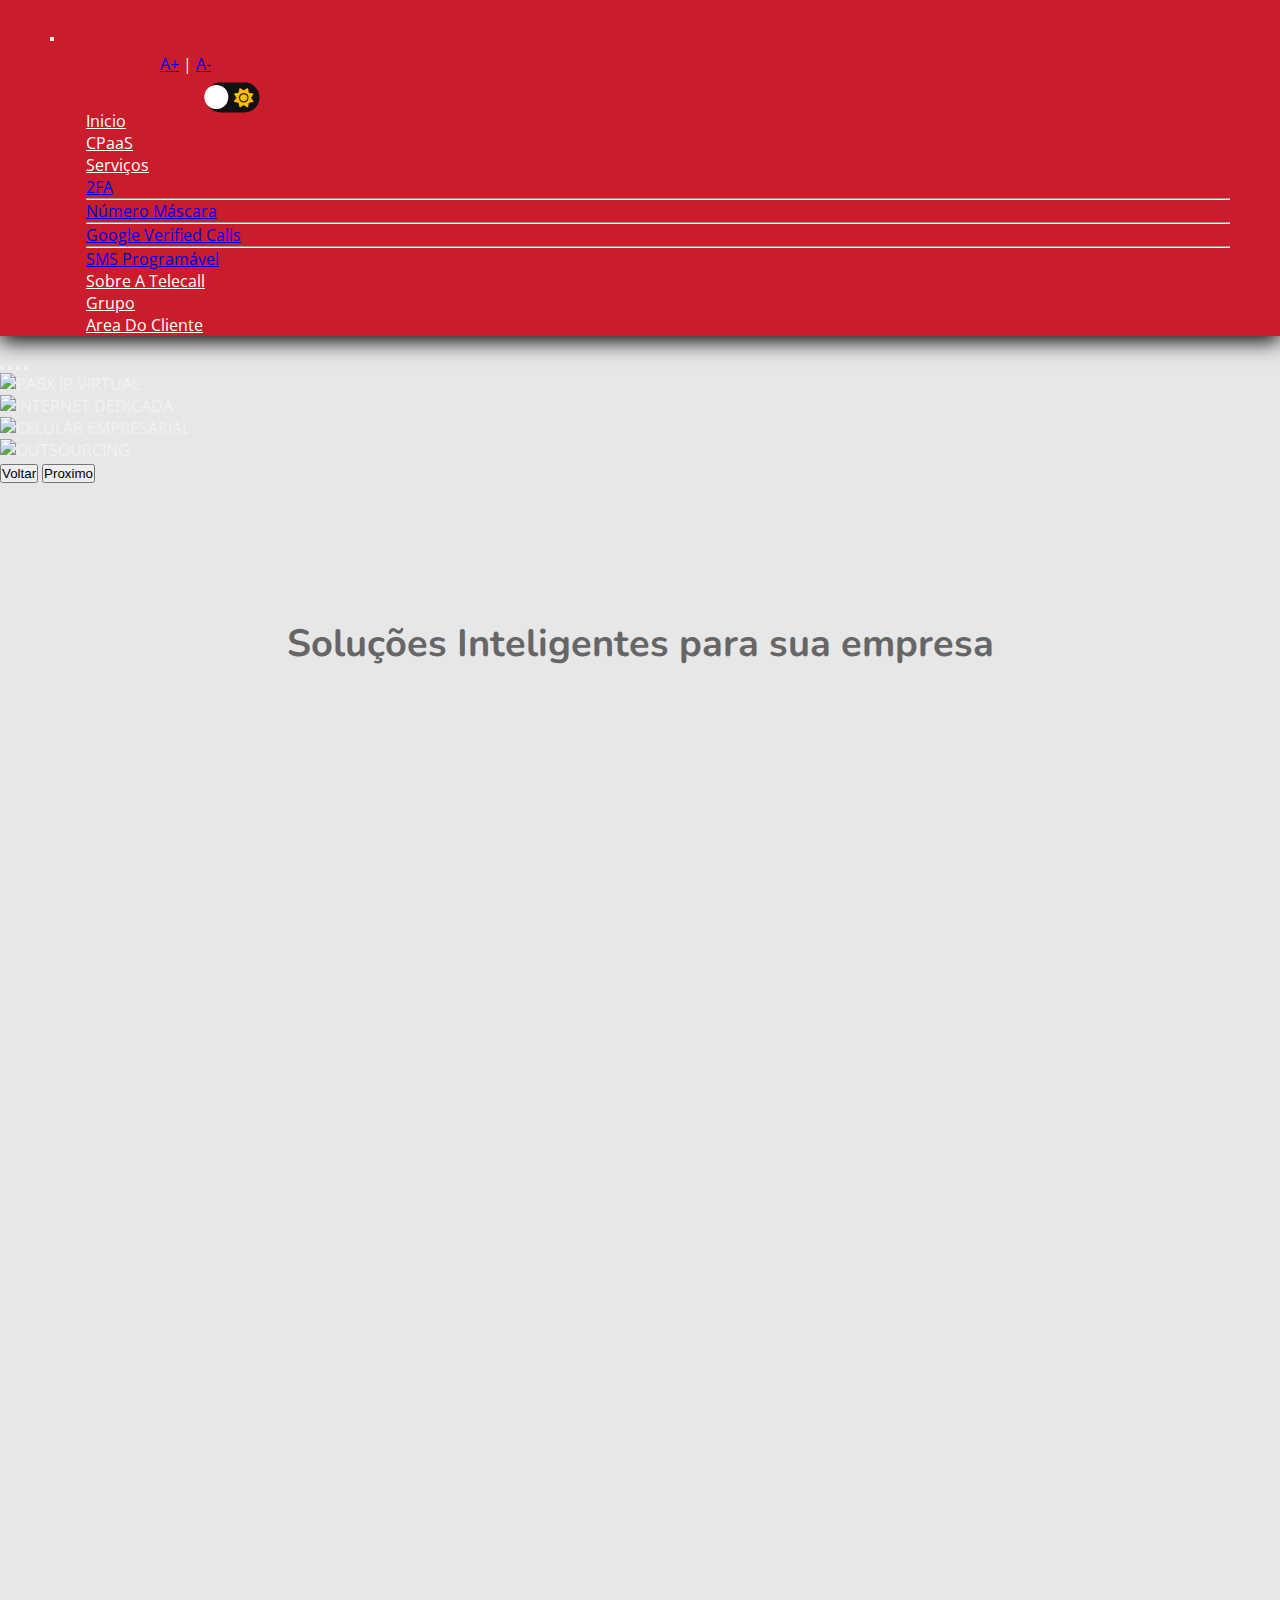
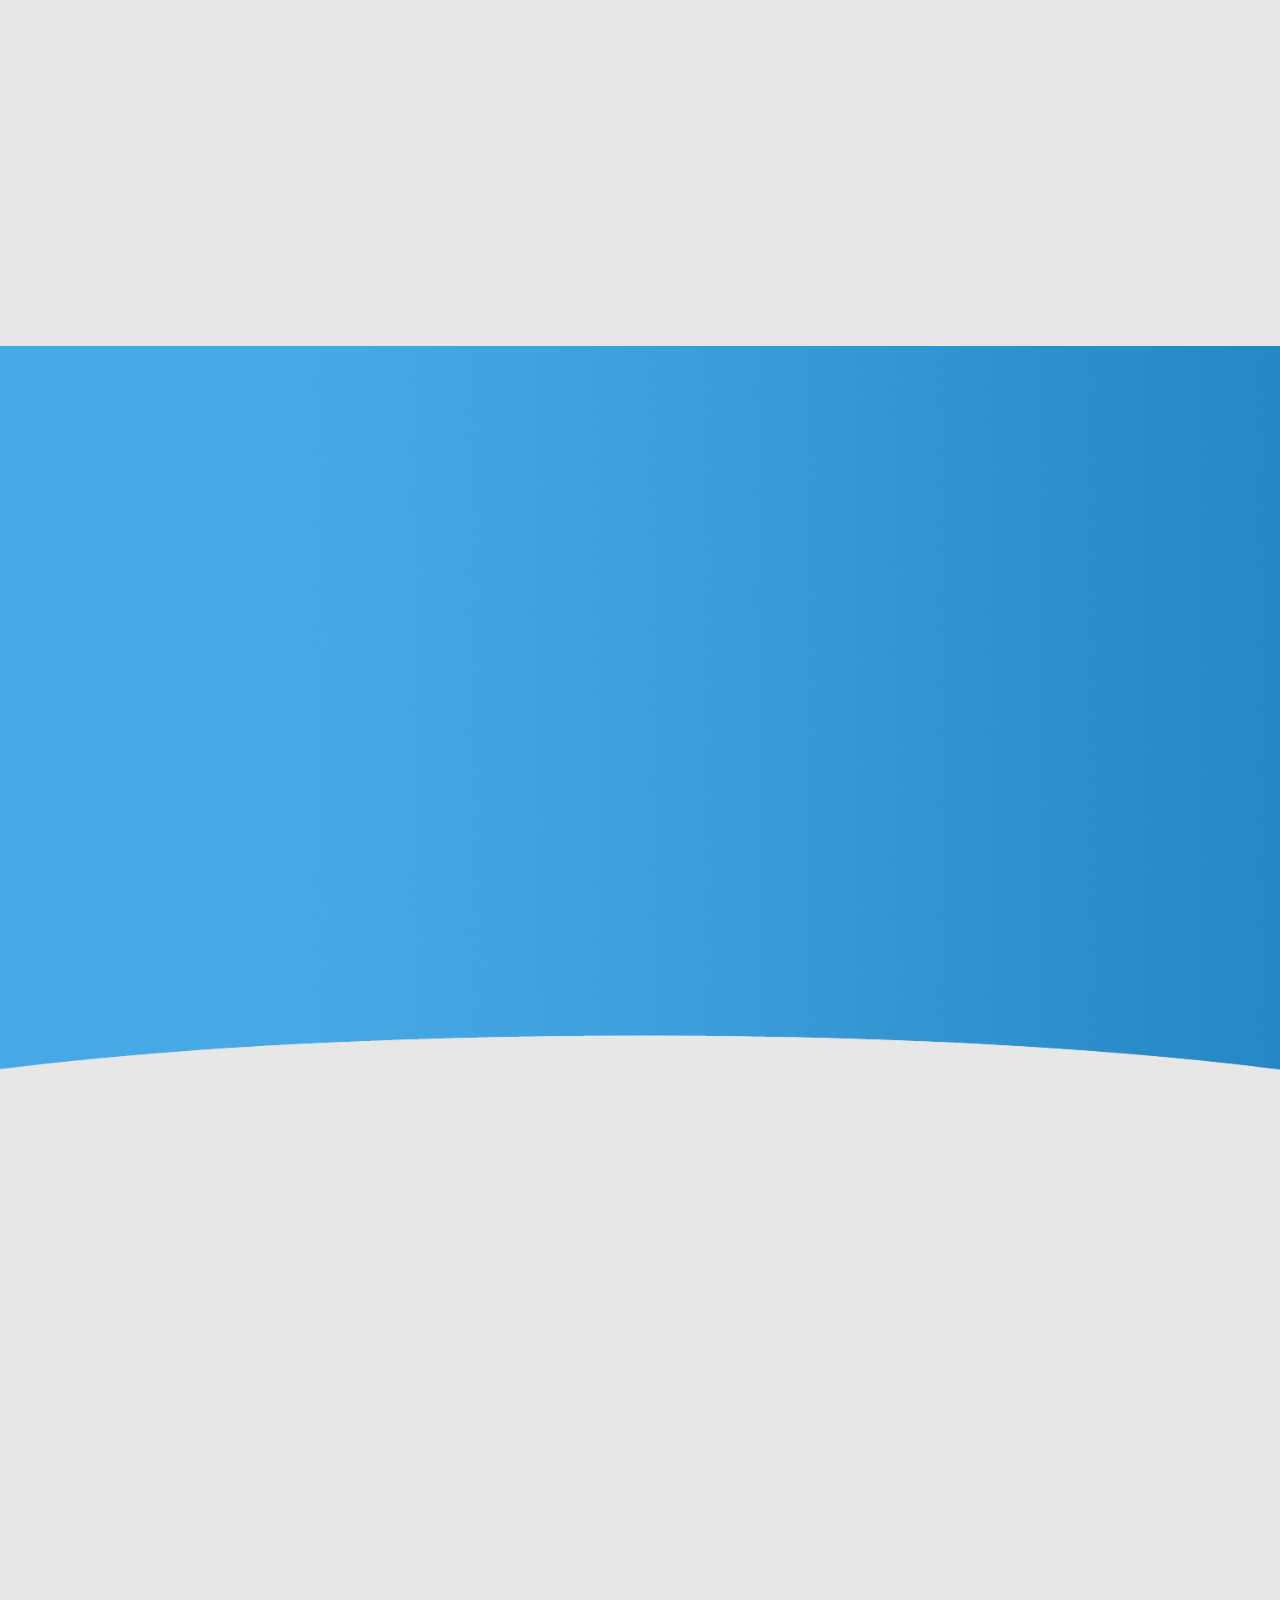
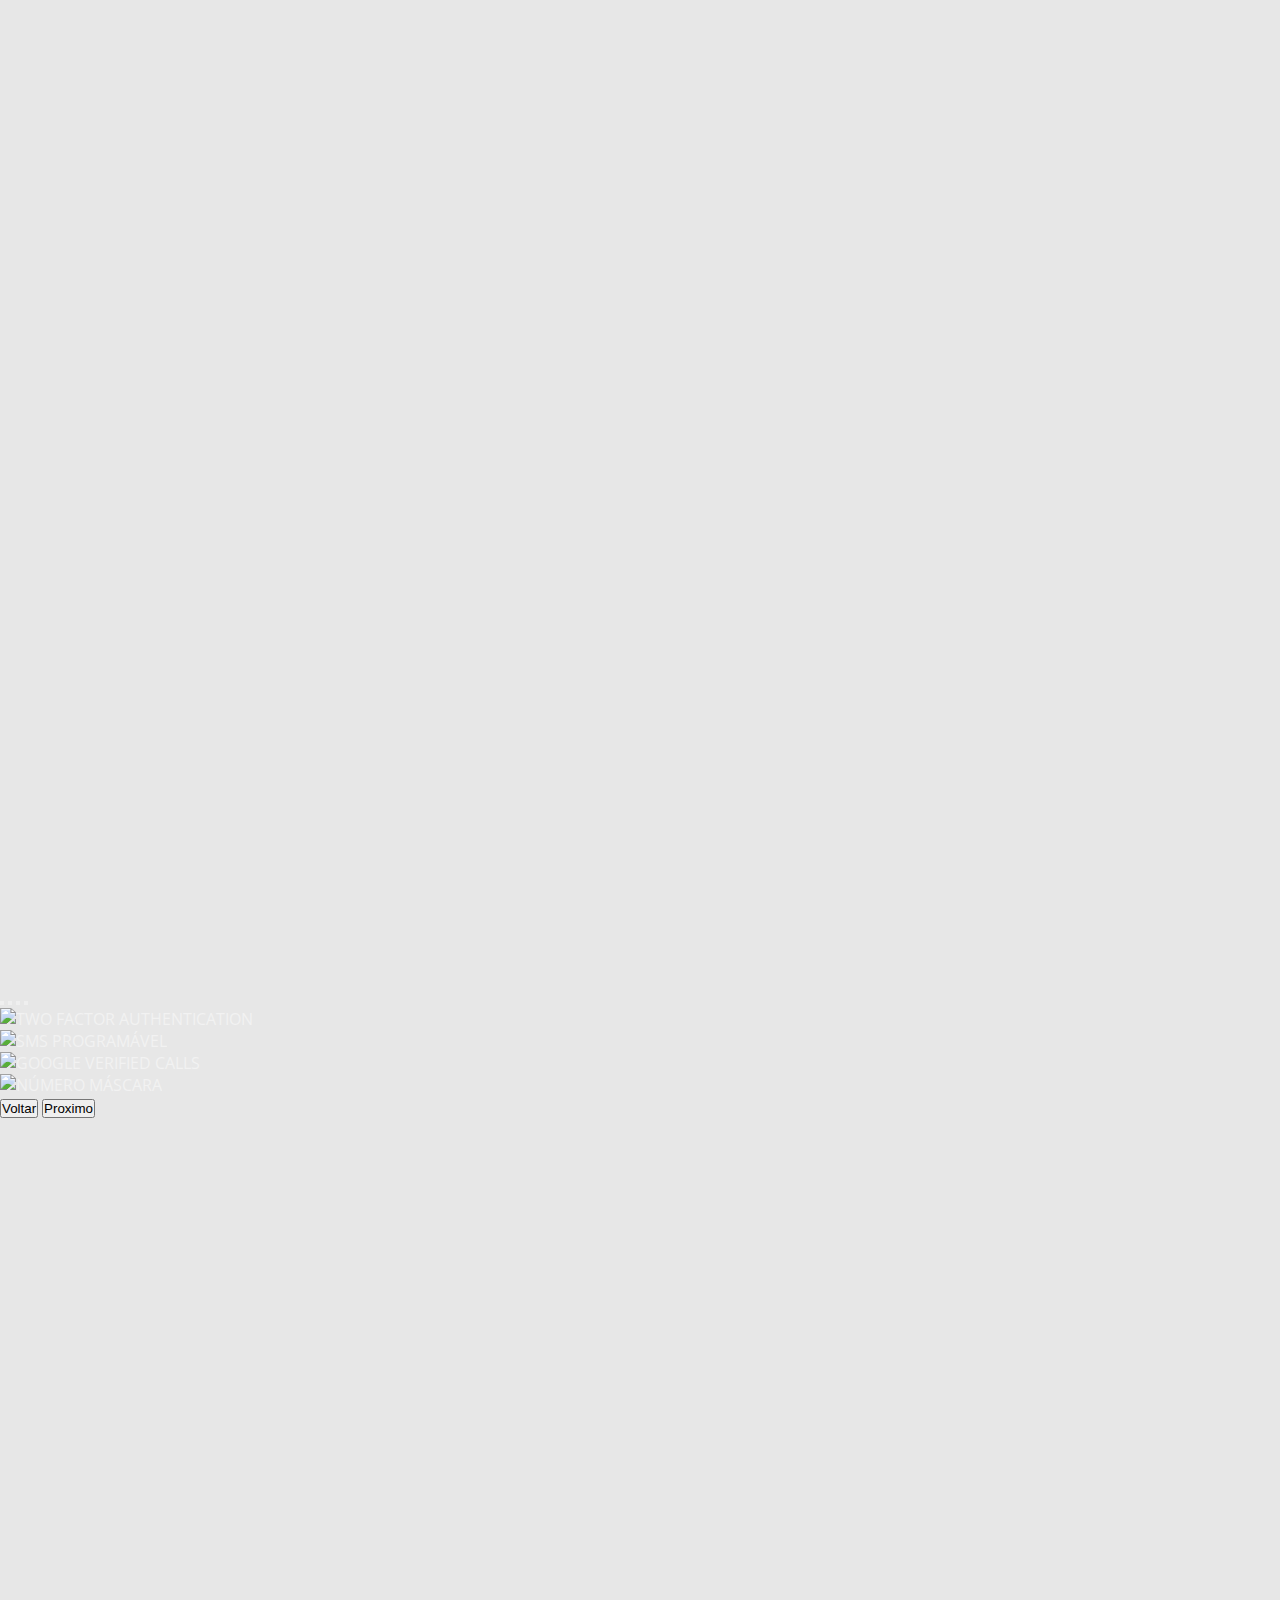
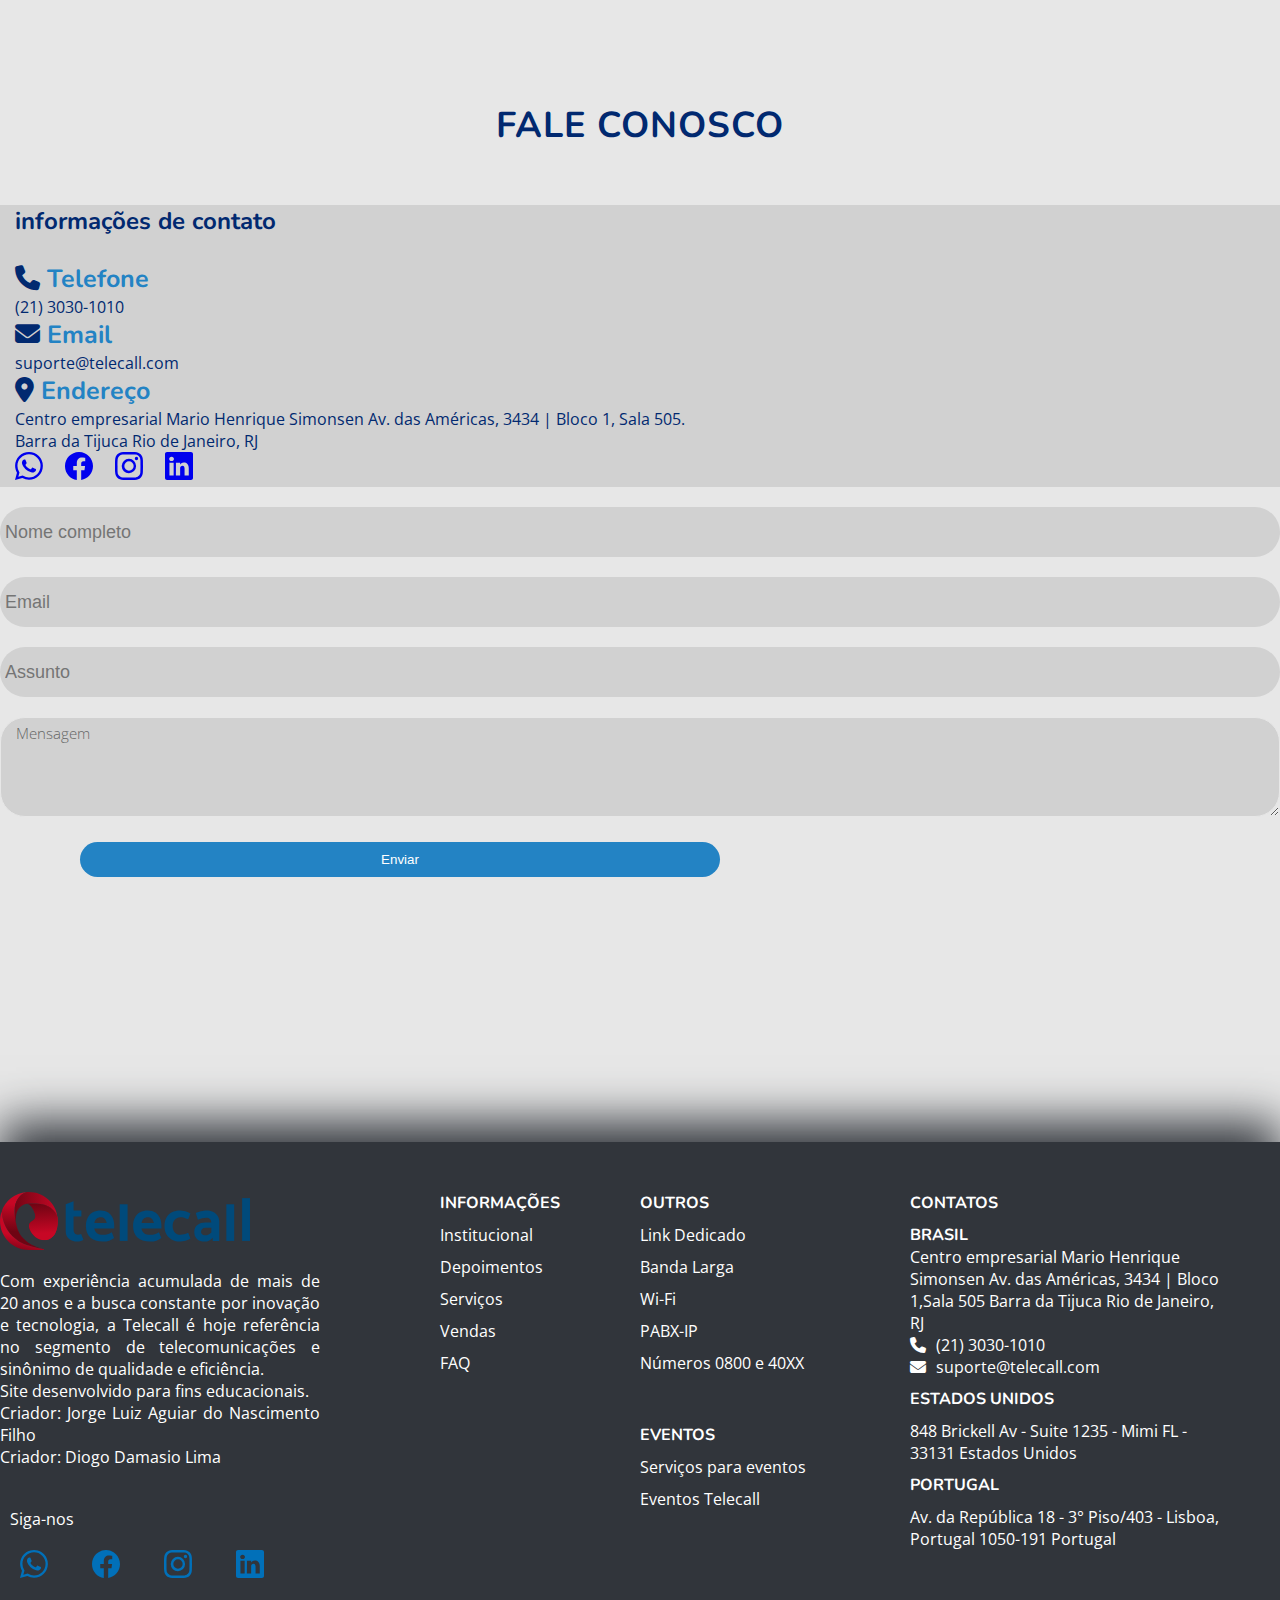
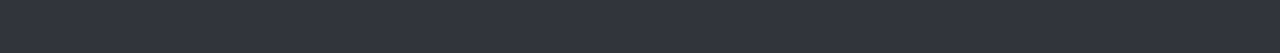
==== commit ff180b9e: "adicionado o vlibras ao site" ====
--- a/index.html
+++ b/index.html
@@ -4,7 +4,8 @@
 <head>
     <meta charset="utf-8">
     <meta name="viewport" content="width=device-width, initial-scale=1">
-    <title>Bootstrap demo</title>
+    <link rel="icon" href="img/telecalltitle.png">
+    <title>Telecall</title>
     <link rel="stylesheet" href="css/index.css">
     <link rel="stylesheet" href="https://cdnjs.cloudflare.com/ajax/libs/font-awesome/6.4.2/css/all.min.css">
     <link href="https://cdn.jsdelivr.net/npm/bootstrap@5.2.3/dist/css/bootstrap.min.css" rel="stylesheet"
@@ -20,11 +21,17 @@
 </head>
 
 <body>
+    <div vw class="enabled">
+        <div vw-access-button class="active"></div>
+        <div vw-plugin-wrapper>
+          <div class="vw-plugin-top-wrapper"></div>
+        </div>
+      </div>
     <div class="d-flex flex-column wrapper">
         <nav class="navbar navbar-expand-lg sticky-top">
             <div class="container-fluid">
                 <div class="logo">
-                    <a href=""><img src="img/telecall-logo-white-1.png" class="img-fluid" alt=""></a>
+                    <a href="index.html"><img src="img/telecall-logo-white-1.png" class="img-fluid" alt=""></a>
                 </div>
                 <button class="navbar-toggler" type="button" data-bs-toggle="collapse"
                     data-bs-target="#navbarSupportedContent" aria-controls="navbarSupportedContent"
@@ -41,8 +48,8 @@
                             <div class="btn-container">
 
                                 <span id="controle_zoom">
-                                    <a href="index.html" id="a_reset">A</a> | <a href="javascript:void(0);"
-                                        id="btnAumentar">A+</a> | <a href="javascript:void(0);" id="btnDiminuir">A-</a>
+                                    <a href="javascript:void(0);" id="btnAumentar">A+</a> | <a
+                                        href="javascript:void(0);" id="btnDiminuir">A-</a>
                                 </span>
                             </div>
 
@@ -54,30 +61,32 @@
                                     <div class="ball"></div>
                                 </label>
                             </div>
-                            <li class="nav-item inicio"><a class="nav-link text" href="#">Inicio</a></li>
+                            <li class="nav-item inicio"><a class="nav-link text" href="index.html">Inicio</a></li>
                             <li class="nav-item cpaas ">
-                                <a class="nav-link text">CPaaS</a>
+                                <a class="nav-link text" href="#hero-cpaas">CPaaS</a>
                             </li>
                             <li class="nav-item dropdown">
                                 <a class="nav-link dropdown-toggle text show" href="#" role="button"
                                     data-bs-toggle="dropdown" aria-expanded="false">Serviços
                                 </a>
                                 <ul class="dropdown-menu">
-                                    <li class="ponto"><a class="dropdown-item" href="#">2FA</a></li>
+                                    <li class="ponto"><a class="dropdown-item" href="2fa.html">2FA</a></li>
                                     <hr class="dropdown-divider">
-                                    <li class="mpls"><a class="dropdown-item" href="#">Número Máscara</a></li>
+                                    <li class="mpls"><a class="dropdown-item" href="numero-mask.html">Número Máscara</a>
+                                    </li>
                                     <hr class="dropdown-divider">
-                                    <li class="fibra"><a class="dropdown-item" href="#">Google Verified Calls</a></li>
+                                    <li class="fibra"><a class="dropdown-item" href="google-verified.html">Google
+                                            Verified Calls</a></li>
                                     <hr class="dropdown-divider">
-                                    <li class="co"><a class="dropdown-item" href="#">SMS Programável</a></li>
+                                    <li class="co"><a class="dropdown-item" href="sms.html">SMS Programável</a></li>
                                 </ul>
                             </li>
-                            <li class="nav-item sobre"><a class="nav-link text" href="#">Sobre a Telecall</a></li>
+                            <li class="nav-item sobre"><a class="nav-link text" href="institucional.html">Sobre a Telecall</a></li>
                             <li class="nav-item cliente ">
-                                <a class="nav-link text">Clientes</a>
+                                <a class="nav-link text" href="grupo.html">Grupo</a>
                             </li>
                             <li class="nav-item cliente ">
-                                <a class="nav-link text">Area do cliente</a>
+                                <a class="nav-link text" href="login.html" target="_blank">Area do cliente</a>
                             </li>
 
                         </ul>
@@ -158,8 +167,8 @@
                                     <a href="#" class="btn btn-light mt-4">Saiba Mais</a>
                                 </div>
                             </div>
-                            <div class="card card2 col-12 col-md-4 col-lg-4  card3" style="width: 22rem;" data-aos="fade-up"
-                                data-aos-delay="600">
+                            <div class="card card2 col-12 col-md-4 col-lg-4  card3" style="width: 22rem;"
+                                data-aos="fade-up" data-aos-delay="600">
                                 <img src="img/card/mobilidade.png" class="card-img-top img-fluid" alt="...">
                                 <div class="card-body">
                                     <h5 class="card-title">mobilidade</h5>
@@ -195,7 +204,7 @@
                                 ampla gama de valores agregados, oferecendo aos clientes operações mais produtivas,
                                 dinâmicas e
                                 eficazes.</p>
-                            <a href="#" class="btn">Saiba Mais <i class="fa fa-arrow-right" aria-hidden="true"></i></a>
+                            <a href="institucional.html" class="btn">Saiba Mais <i class="fa fa-arrow-right" aria-hidden="true"></i></a>
                         </div>
                         <div class="map col-lg-6 d-flex align-items-center" data-aos="zoom-out" data-aos-delay="200">
                             <img src="img/mapa_fibra.png" alt="mapa fibra" class="img-fluid">
@@ -204,7 +213,7 @@
                 </div>
             </section>
 
-            <section id="hero" class="hero2 d-flex align-items-center">
+            <section id="hero-cpaas" class="hero2 d-flex align-items-center">
                 <div class="container">
                     <div class="row content">
                         <div class="col-lg-6 d-flex flex-column justify-content-center">
@@ -220,7 +229,7 @@
                             </h2>
                             <div data-aos="fade-up" data-aos-delay="600">
                                 <div class=" img-cpaas text-center text-lg-start">
-                                    <a href="./Page/cpaas.html"
+                                    <a href="cpaas.html"
                                         class="btn-get-started scrollto d-inline-flex align-items-center justify-content-center align-self-center">
                                         <span>Saiba mais</span>
                                         <i class="bi bi-arrow-right"></i>
@@ -250,44 +259,47 @@
                             <div class="card col-12 col-md-3 col-lg-3 " style="width: 22rem;" data-aos="fade-up"
                                 data-aos-delay="200">
                                 <img src="img/cpaas/cadeado.png" class="card-img-top img-fluid" alt="...">
-                                <div class="card-body">
+                                <div class="card-body card5">
                                     <h5 class="card-title text-uppercase">2fa</h5>
                                     <p class="card-text">O 2FA é um procedimento de segurança que garante que serão
                                         necessários 2 fatores únicos para a liberação de uma ação.
                                     </p>
-                                    <a href="#" class="btn btn-light mt-4">Saiba Mais</a>
+                                    <div class="flamengo">
+                                        <a href="2fa.html" class="btn btn-light mt-4">Saiba Mais</a>
+                                    </div>
+
                                 </div>
                             </div>
                             <div class="card col-12 col-md-3 col-lg-3 " style="width: 22rem;" data-aos="fade-up"
                                 data-aos-delay="400">
                                 <img src="img/cpaas/mask.png" class="card-img-top img-fluid" alt="...">
-                                <div class="card-body">
+                                <div class="card-body card5">
                                     <h5 class="card-title text-uppercase">número mask</h5>
                                     <p class="card-text">Garanta aos seus clientes a capacidade de fazer chamadas e
                                         enviar mensagens sem expor seus números de telefone pessoais.
                                     </p>
-                                    <a href="#" class="btn btn-light mt-4">Saiba Mais</a>
+                                    <a href="numero-mask.html" class="btn btn-light mt-4">Saiba Mais</a>
                                 </div>
                             </div>
                             <div class="card col-12 col-md-3 col-lg-3  card3" style="width: 22rem;" data-aos="fade-up"
                                 data-aos-delay="600">
                                 <img src="img/cpaas/Verifields.png" class="card-img-top img-fluid" alt="...">
-                                <div class="card-body">
+                                <div class="card-body card5">
                                     <h5 class="card-title text-uppercase">google verified calls</h5>
                                     <p class="card-text">Esse novo recurso do Google, exclusivo para telefones Android,
                                         permite que empresas exibam para o cliente, durante a chamada, sua marca,
                                         logotipo e até mesmo o motivo da chamada.</p>
-                                    <a href="#" class="btn btn-light mt-4">Saiba Mais</a>
+                                    <a href="google-verified.html" class="btn btn-light mt-4">Saiba Mais</a>
                                 </div>
                             </div>
                             <div class="card col-12 col-md-3 col-lg-3  card3" style="width: 22rem;" data-aos="fade-up"
                                 data-aos-delay="600">
                                 <img src="img/cpaas/sms.png" class="card-img-top img-fluid" alt="...">
-                                <div class="card-body">
+                                <div class="card-body card5">
                                     <h5 class="card-title text-uppercase">sms programável</h5>
                                     <p class="card-text">Uma API que envia mensagens de texto predefinidas impacta
                                         clientes, prospectos ou fornecedores como parte de seu processo comercial.</p>
-                                    <a href="#" class="btn btn-light mt-4">Saiba Mais</a>
+                                    <a href="sms.html" class="btn btn-light mt-4">Saiba Mais</a>
                                 </div>
                             </div>
                         </div>
@@ -310,16 +322,16 @@
                     </div>
                     <div class="carousel-inner">
                         <div class="carousel-item active">
-                            <img src="img/banner/1.png" class="d-block w-100 img-fluid" alt="PABX IP VIRTUAL">
+                            <img src="img/banner/2fa.jpg" class="d-block w-100 img-fluid" alt="TWO FACTOR AUTHENTICATION">
                         </div>
                         <div class="carousel-item">
-                            <img src="img/banner/2.png" class="d-block w-100 img-fluid" alt="INTERNET DEDICADA">
+                            <img src="img/banner/sms.jpg" class="d-block w-100 img-fluid" alt="SMS PROGRAMÁVEL">
                         </div>
                         <div class="carousel-item">
-                            <img src="img/banner/3.png" class="d-block w-100 img-fluid" alt="CELULAR EMPRESARIAL">
+                            <img src="img/banner/google.jpg" class="d-block w-100 img-fluid" alt="GOOGLE VERIFIED CALLS">
                         </div>
                         <div class="carousel-item">
-                            <img src="img/banner/4.png" class="d-block w-100 img-fluid" alt="OUTSOURCING">
+                            <img src="img/banner/mask.jpg" class="d-block w-100 img-fluid" alt="NÚMERO MÁSCARA">
                         </div>
                     </div>
                     <button class="carousel-control-prev" type="button" data-bs-target="#carouselExampleIndicators2"
@@ -534,13 +546,15 @@
                     </div>
                 </ul>
                 <ul class="info-footer">
-                    <h4>informações</h4>
-
-                    <li><a href="#">Institucional</a></li>
-                    <li><a href="#">Depoimentos</a></li>
-                    <li><a href="#">Serviços</a></li>
-                    <li><a href="#">Vendas</a></li>
-                    <li><a href="#">FAQ</a></li>
+                    <div class="infoo">
+                        <h4>informações</h4>
+
+                        <li><a href="#">Institucional</a></li>
+                        <li><a href="#">Depoimentos</a></li>
+                        <li><a href="#">Serviços</a></li>
+                        <li><a href="#">Vendas</a></li>
+                        <li><a href="#">FAQ</a></li>
+                    </div>
                 </ul>
                 <ul class="other-footer">
                     <h4>Outros</h4>
@@ -586,78 +600,17 @@
             </div>
         </footer>
     </div>
+    <script src="https://vlibras.gov.br/app/vlibras-plugin.js"></script>
     <script src="https://cdn.jsdelivr.net/npm/swiper/swiper-bundle.min.js"></script>
     <script src="https://cdn.jsdelivr.net/npm/bootstrap@5.2.3/dist/js/bootstrap.bundle.min.js"
         integrity="sha384-kenU1KFdBIe4zVF0s0G1M5b4hcpxyD9F7jL+jjXkk+Q2h455rYXK/7HAuoJl+0I4"
         crossorigin="anonymous"></script>
     <script src="js/dk.js"></script>
+    <script src="js/index.js"></script>
+    <script>
+        new window.VLibras.Widget();
+      </script>
 
 </body>
-<script>
-    var $btnAumentar = $("#btnAumentar");
-    var $btnDiminuir = $("#btnDiminuir");
-    var $elemento = $(".content").find("*"); // Encontra todos os elementos dentro do #content
-    var fonts = [];
-    var aumentarCounter = 0;
-    var diminuirCounter = 0;
-
-    function obterTamanhoFonte() {
-        for (var i = 0; i < $elemento.length; i++) {
-            fonts.push(parseFloat($elemento.eq(i).css('font-size')));
-        }
-    }
-    obterTamanhoFonte();
-
-    $btnAumentar.on('click', function () {
-        if (aumentarCounter < 4) {
-            for (var i = 0; i < $elemento.length; i++) {
-                ++fonts[i];
-                $elemento.eq(i).css('font-size', fonts[i]);
-            }
-            aumentarCounter++;
-            diminuirCounter = 0;
-        }
-    });
-
-    $btnDiminuir.on('click', function () {
-        if (diminuirCounter < 4) {
-            for (var i = 0; i < $elemento.length; i++) {
-                --fonts[i];
-                $elemento.eq(i).css('font-size', fonts[i]);
-            }
-            diminuirCounter++;
-            aumentarCounter = 0;
-        }
-    });
-    var swiper = new Swiper(".mySwiper", {
-        loop: true,
-        effect: "coverflow",
-        grabCursor: true,
-        centeredSlides: true,
-        slidesPerView: "auto",
-        coverflowEffect: {
-            rotate: 0,
-            stretch: 0,
-            depth: 300,
-            modifier: 1,
-            slideShadows: false,
-        },
-        pagination: {
-            el: ".swiper-pagination",
-        },
-    });
-    function aos_init() {
-        AOS.init({
-            duration: 1000,
-            easing: "ease-in-out",
-            once: true,
-            mirror: false
-        });
-    }
-    window.addEventListener('load', () => {
-        aos_init();
-    })();
-
-</script>
 
 </html>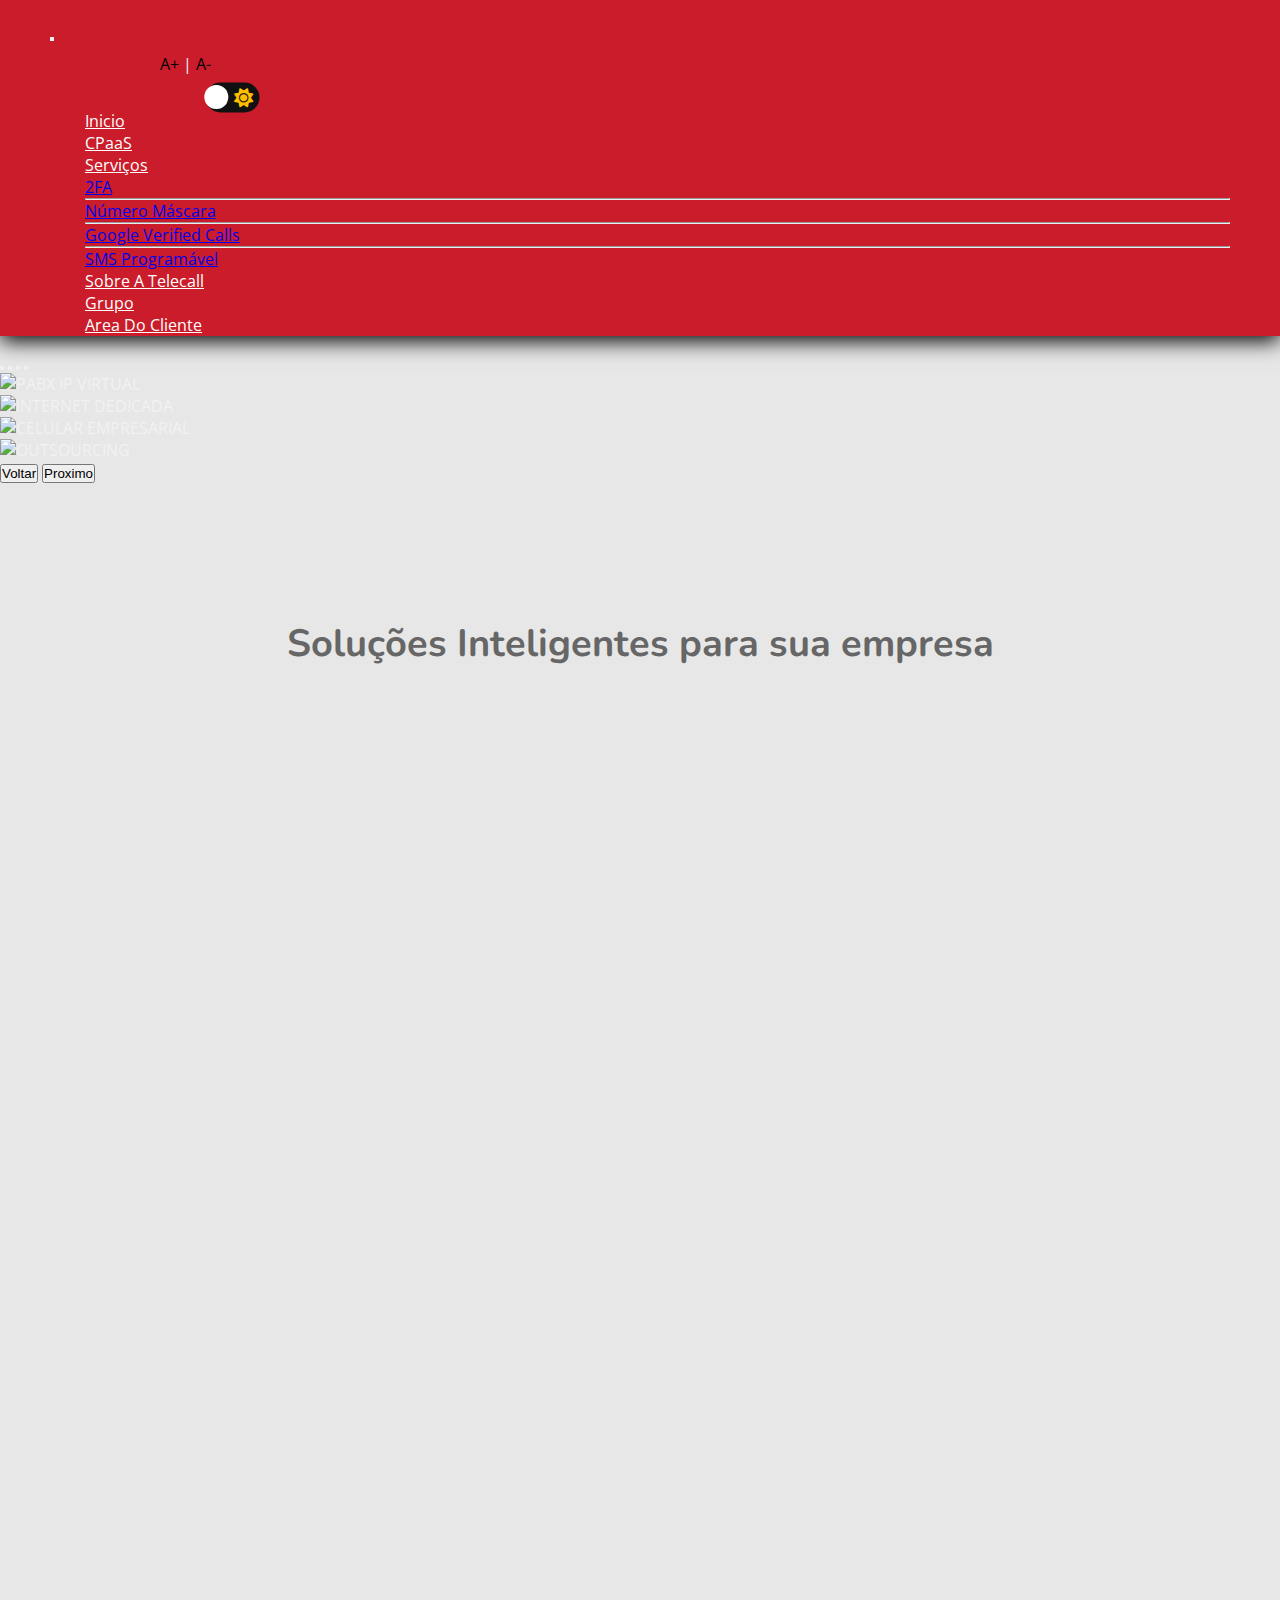
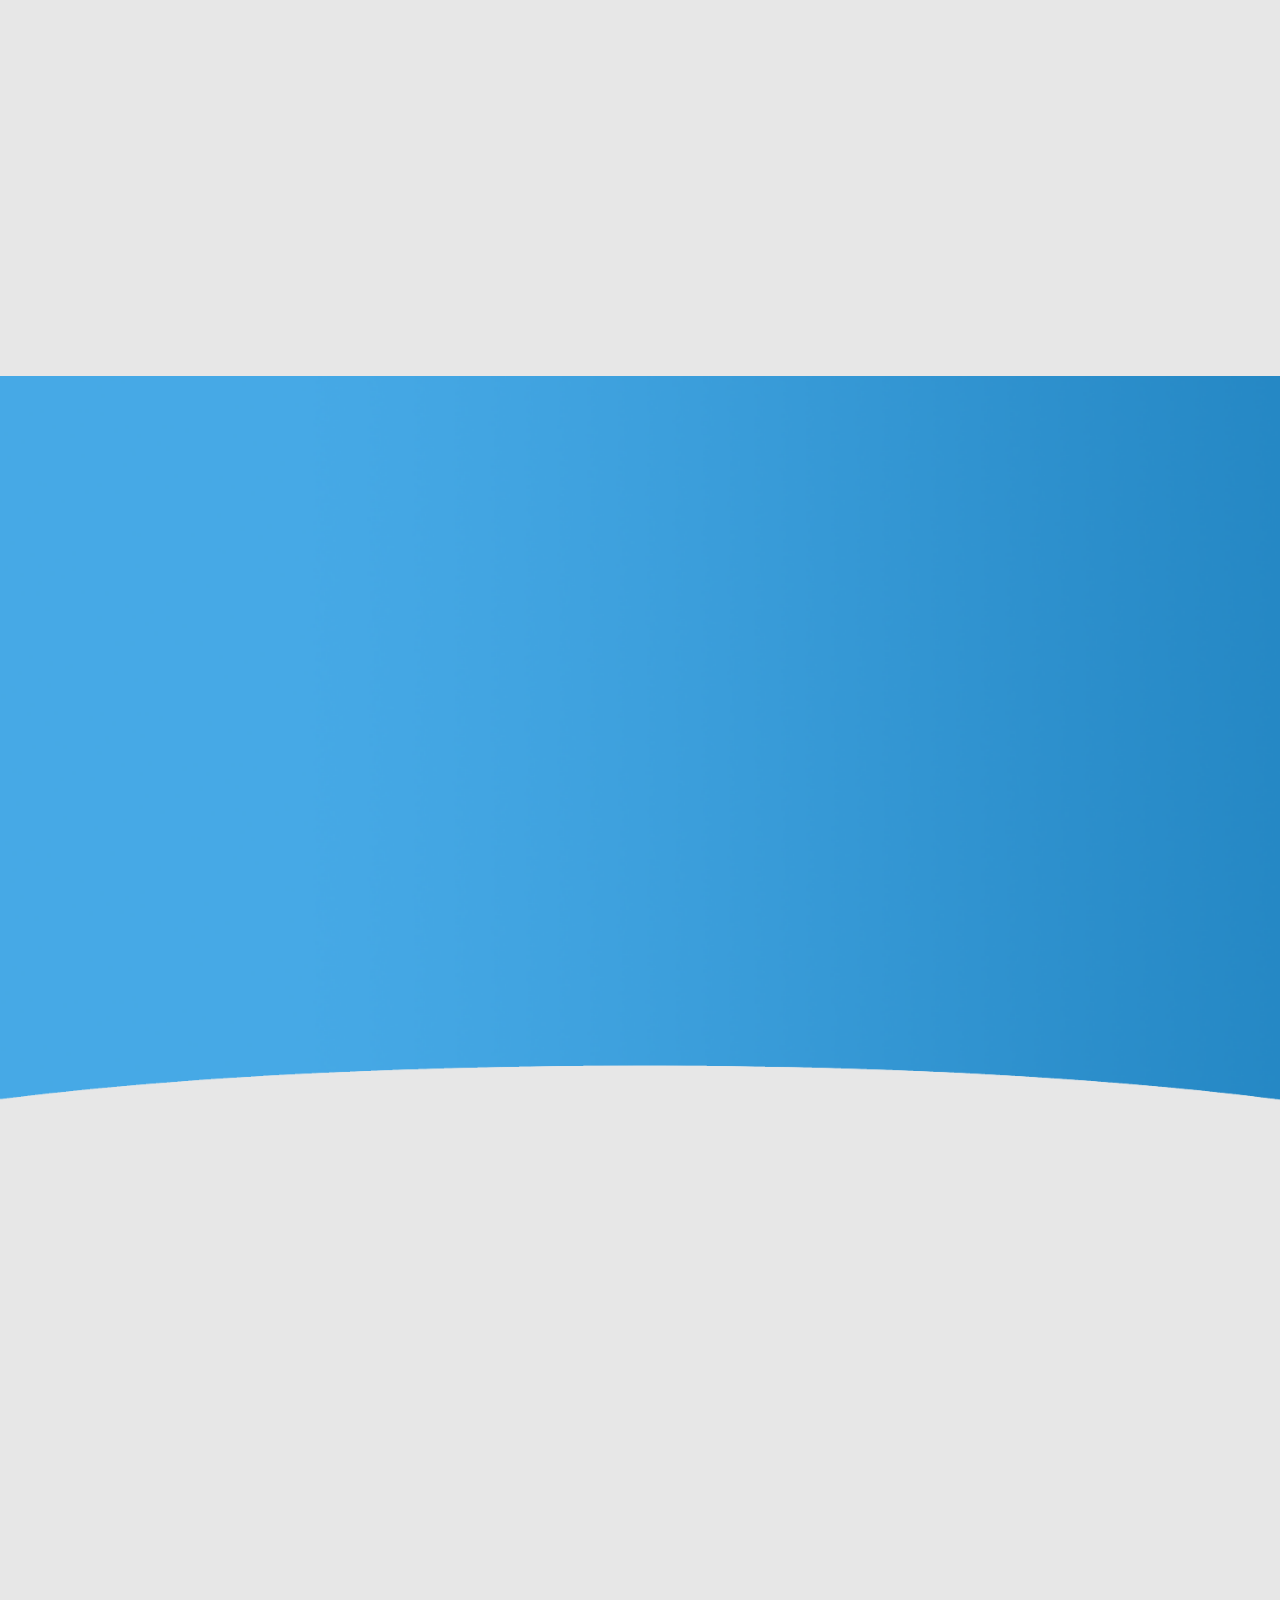
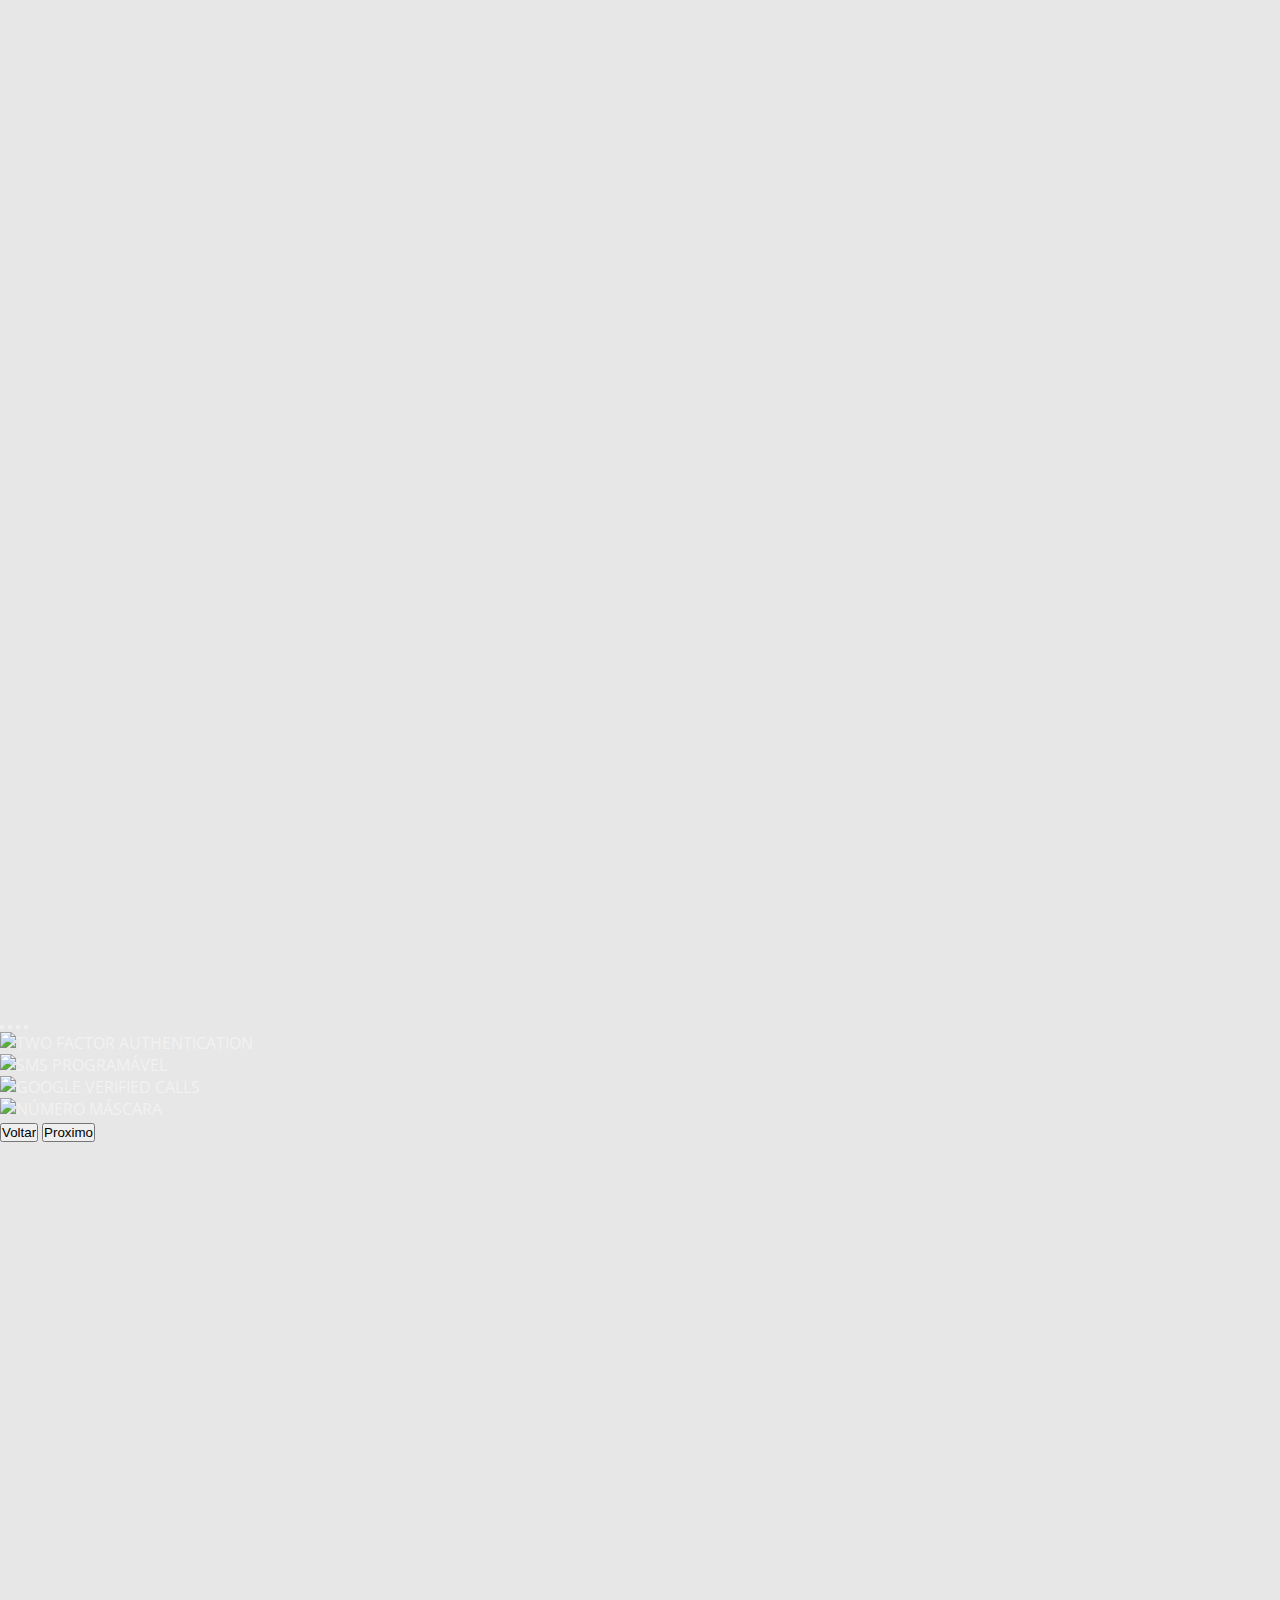
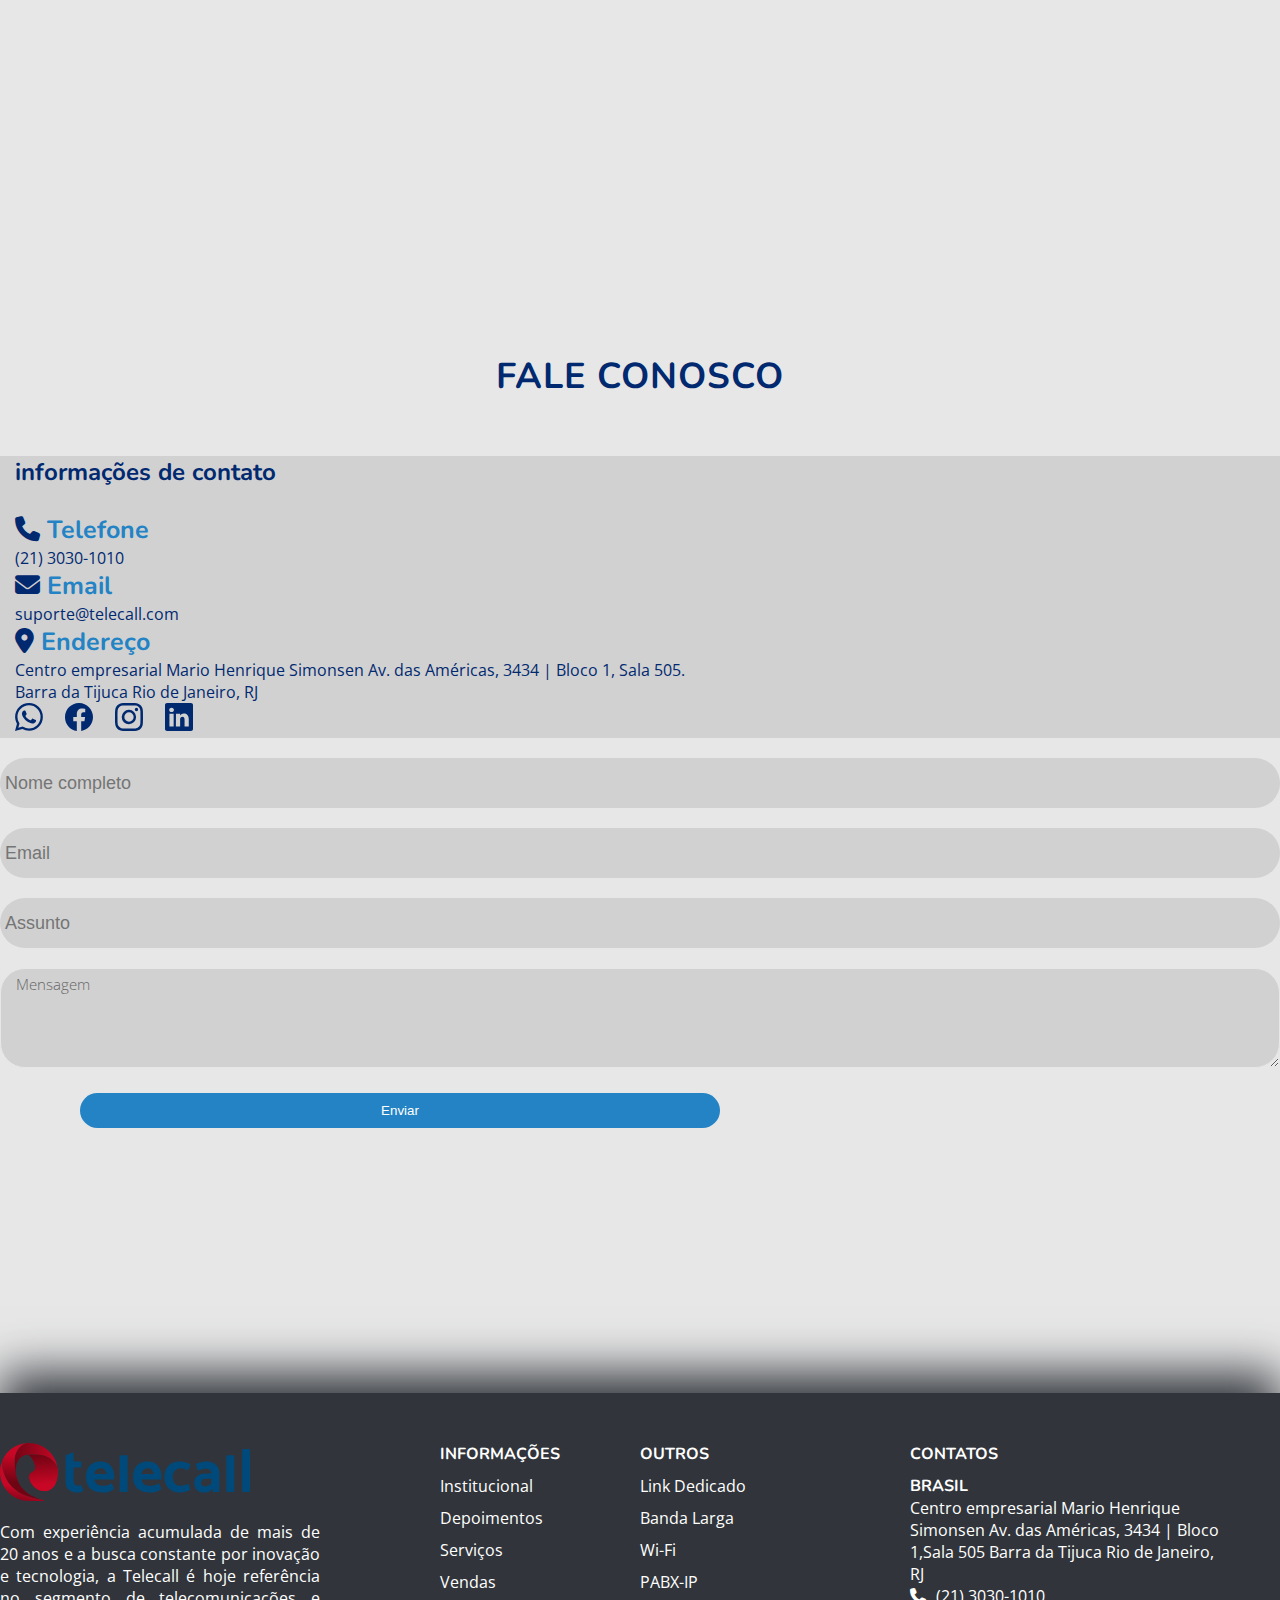
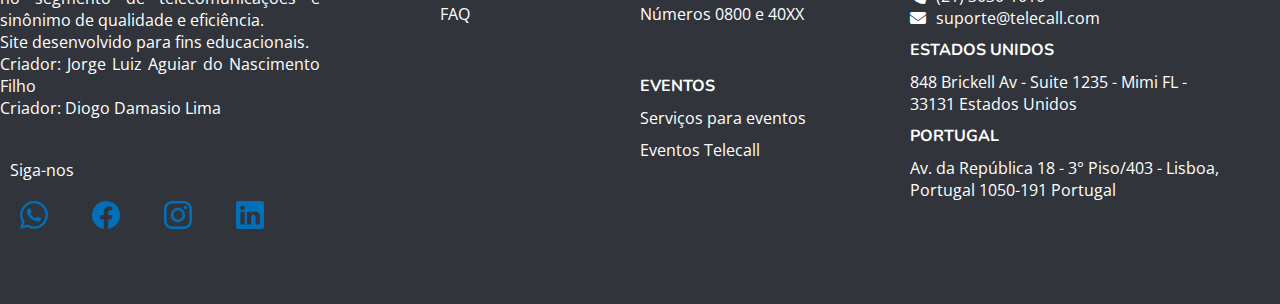
==== commit 0f676491: "ajustado uma class no card" ====
--- a/index.html
+++ b/index.html
@@ -24,9 +24,9 @@
     <div vw class="enabled">
         <div vw-access-button class="active"></div>
         <div vw-plugin-wrapper>
-          <div class="vw-plugin-top-wrapper"></div>
+            <div class="vw-plugin-top-wrapper"></div>
         </div>
-      </div>
+    </div>
     <div class="d-flex flex-column wrapper">
         <nav class="navbar navbar-expand-lg sticky-top">
             <div class="container-fluid">
@@ -81,7 +81,8 @@
                                     <li class="co"><a class="dropdown-item" href="sms.html">SMS Programável</a></li>
                                 </ul>
                             </li>
-                            <li class="nav-item sobre"><a class="nav-link text" href="institucional.html">Sobre a Telecall</a></li>
+                            <li class="nav-item sobre"><a class="nav-link text" href="institucional.html">Sobre a
+                                    Telecall</a></li>
                             <li class="nav-item cliente ">
                                 <a class="nav-link text" href="grupo.html">Grupo</a>
                             </li>
@@ -153,6 +154,9 @@
                                     <p class="card-text">Solução de internet em Fibra com alta qualidade e
                                         disponibilidade.
                                     </p>
+                                    
+                                </div>
+                                <div class="card-body card5">
                                     <a href="#" class="btn btn-light mt-4">Saiba Mais</a>
                                 </div>
                             </div>
@@ -164,6 +168,9 @@
                                     <p class="card-text">Solução inteligente de PABX IP na núvem para sua telefonia
                                         fixa.
                                     </p>
+                                    
+                                </div>
+                                <div class="card-body card5">
                                     <a href="#" class="btn btn-light mt-4">Saiba Mais</a>
                                 </div>
                             </div>
@@ -176,8 +183,11 @@
                                         pague
                                         apenas
                                         pelo que precisa.</p>
-                                    <a href="#" class="btn btn-light mt-4">Saiba Mais</a>
-                                </div>
+                                    </div>
+                                    <div class="card-body card5">
+                                        <a href="#" class="btn btn-light mt-4">Saiba Mais</a>
+                                    </div>
+                                    
                             </div>
                         </div>
                     </div>
@@ -204,7 +214,8 @@
                                 ampla gama de valores agregados, oferecendo aos clientes operações mais produtivas,
                                 dinâmicas e
                                 eficazes.</p>
-                            <a href="institucional.html" class="btn">Saiba Mais <i class="fa fa-arrow-right" aria-hidden="true"></i></a>
+                            <a href="institucional.html" class="btn">Saiba Mais <i class="fa fa-arrow-right"
+                                    aria-hidden="true"></i></a>
                         </div>
                         <div class="map col-lg-6 d-flex align-items-center" data-aos="zoom-out" data-aos-delay="200">
                             <img src="img/mapa_fibra.png" alt="mapa fibra" class="img-fluid">
@@ -264,10 +275,10 @@
                                     <p class="card-text">O 2FA é um procedimento de segurança que garante que serão
                                         necessários 2 fatores únicos para a liberação de uma ação.
                                     </p>
-                                    <div class="flamengo">
-                                        <a href="2fa.html" class="btn btn-light mt-4">Saiba Mais</a>
-                                    </div>
-
+
+                                </div>
+                                <div class="card-body card5 flamengo">
+                                    <a href="2fa.html" class="btn btn-light mt-4">Saiba Mais</a>
                                 </div>
                             </div>
                             <div class="card col-12 col-md-3 col-lg-3 " style="width: 22rem;" data-aos="fade-up"
@@ -278,6 +289,8 @@
                                     <p class="card-text">Garanta aos seus clientes a capacidade de fazer chamadas e
                                         enviar mensagens sem expor seus números de telefone pessoais.
                                     </p>
+                                </div>
+                                <div class="card-body card5">
                                     <a href="numero-mask.html" class="btn btn-light mt-4">Saiba Mais</a>
                                 </div>
                             </div>
@@ -289,7 +302,10 @@
                                     <p class="card-text">Esse novo recurso do Google, exclusivo para telefones Android,
                                         permite que empresas exibam para o cliente, durante a chamada, sua marca,
                                         logotipo e até mesmo o motivo da chamada.</p>
-                                    <a href="google-verified.html" class="btn btn-light mt-4">Saiba Mais</a>
+
+                                </div>
+                                <div class="card-body card5">
+                                    <a href="google-verified.html" class="btn btn-light mt-2">Saiba Mais</a>
                                 </div>
                             </div>
                             <div class="card col-12 col-md-3 col-lg-3  card3" style="width: 22rem;" data-aos="fade-up"
@@ -299,9 +315,12 @@
                                     <h5 class="card-title text-uppercase">sms programável</h5>
                                     <p class="card-text">Uma API que envia mensagens de texto predefinidas impacta
                                         clientes, prospectos ou fornecedores como parte de seu processo comercial.</p>
+                                </div>
+                                <div class="card-body card5">
                                     <a href="sms.html" class="btn btn-light mt-4">Saiba Mais</a>
                                 </div>
                             </div>
+
                         </div>
                     </div>
 
@@ -322,13 +341,15 @@
                     </div>
                     <div class="carousel-inner">
                         <div class="carousel-item active">
-                            <img src="img/banner/2fa.jpg" class="d-block w-100 img-fluid" alt="TWO FACTOR AUTHENTICATION">
+                            <img src="img/banner/2fa.jpg" class="d-block w-100 img-fluid"
+                                alt="TWO FACTOR AUTHENTICATION">
                         </div>
                         <div class="carousel-item">
                             <img src="img/banner/sms.jpg" class="d-block w-100 img-fluid" alt="SMS PROGRAMÁVEL">
                         </div>
                         <div class="carousel-item">
-                            <img src="img/banner/google.jpg" class="d-block w-100 img-fluid" alt="GOOGLE VERIFIED CALLS">
+                            <img src="img/banner/google.jpg" class="d-block w-100 img-fluid"
+                                alt="GOOGLE VERIFIED CALLS">
                         </div>
                         <div class="carousel-item">
                             <img src="img/banner/mask.jpg" class="d-block w-100 img-fluid" alt="NÚMERO MÁSCARA">
@@ -609,7 +630,7 @@
     <script src="js/index.js"></script>
     <script>
         new window.VLibras.Widget();
-      </script>
+    </script>
 
 </body>
 
--- a/css/index.css
+++ b/css/index.css
@@ -1,8 +1,8 @@
 /*tudo para o funcionamento do site com qualidade*/
 :root {
     scroll-behavior: smooth;
-  
-    
+
+
     --backcolor: #e7e7e7;
     --backcolor2: #d1d1d1;
     --backcolor3: #ebe9e9;
@@ -16,14 +16,15 @@
     --colorwhite: #fff;
     --text-color: #666;
     --bordercolor: rgba(1, 41, 112, 0.1);
-    --iconcolor: #2383c4; 
+    --iconcolor: #2383c4;
     --mobilenavbar: #022970;
     --buttoncontact: #1a689c;
     --navbar: #03328a;
-    
-  }
-  
-  .dark{
+    --card: #111;
+
+}
+
+.dark {
     --backcolor2: #4a4b4e;
     --text-color: #f2f2f2;
     --backcolor: #51545c;
@@ -40,13 +41,15 @@
     --mobilenavbar: #404b50;
     --buttoncontact: #fff;
     --navbar: #51545c;
-  }
+    --card: #e7e7e7;
+}
 
 * {
     margin: 0;
     padding: 0;
     box-sizing: border-box;
 }
+
 
 .flex {
     display: flex;
@@ -78,9 +81,10 @@
 .section-header p {
     color: var(--color1blue);
     font-size: 30px;
-   
-}
-.section-header{
+
+}
+
+.section-header {
     font-family: "Nunito", sans-serif;
 }
 
@@ -102,7 +106,7 @@
     text-decoration: none;
     text-transform: capitalize;
     font-size: 16px;
-    margin-left: 36px;
+    margin-left: 35px;
     font-weight: 400;
 }
 
@@ -123,12 +127,15 @@
 a.nav-link.dropdown-toggle.text {
     color: white;
 }
+
 a.nav-link.text {
     color: white;
 }
-.text{
+
+.text {
     cursor: pointer;
 }
+
 /*fim navbar*/
 /*Carrousel*/
 .carrousel {
@@ -144,18 +151,39 @@
     margin-bottom: 100px;
 }
 
+.card img {
+    transition: 0.5s;
+    transform: scale(1.1);
+}
+
+.card:hover img {
+    transform: scale(1);
+}
+
+.card2 img {
+    transform: scale(1);
+}
+
 .card-body h5 {
-    margin-left: 50px;
-}
+    text-align: center;
+}
+
+.card-body p {
+    text-align: justify;
+    margin: 0px;
+    margin-top: 10px;
+}
+
 
 .card {
     width: 200px;
     align-items: center;
-}
-
-.card:hover {
-    transform: scale(1.08);
-    transition: all ease 0.3s;
+
+}
+
+.cards .card:hover {
+
+    box-shadow: 1px 1px 10px 1px var(--card);
 }
 
 .cards .card img {
@@ -185,10 +213,11 @@
 /*sobre*/
 .about {
     background-color: var(--backcolor2);
-    
-
-}
-.about2{
+
+
+}
+
+.about2 {
     margin-bottom: 150px;
 }
 
@@ -248,22 +277,24 @@
 section {
     padding: 60px 0;
     overflow: hidden;
-  }
-  
-  .section-header {
+}
+
+.section-header {
     text-align: center;
     padding-bottom: 40px;
-  }
-  .section-header h2 {
+}
+
+.section-header h2 {
     font-size: 20px;
     letter-spacing: 1px;
     font-weight: 700;
-   
+
     margin: 0;
     color: var(--color1blue);
     text-transform: uppercase;
-  }
-  .section-header p {
+}
+
+.section-header p {
     margin: 10px 0 0 0;
     padding: 0;
     font-size: 38px;
@@ -271,30 +302,33 @@
     margin-bottom: 15px;
     font-weight: 700;
     color: var(--text-color);
-  }
-  @media (max-width: 768px) {
+}
+
+@media (max-width: 768px) {
     .section-header p {
-      font-size: 28px;
-      line-height: 32px;
-    }
-  }
-  /*dark mod*/
-  body.dark {
+        font-size: 28px;
+        line-height: 32px;
+    }
+}
+
+/*dark mod*/
+body.dark {
     background: #292c35;
-  }
-  
-  .checkbox {
+}
+
+.checkbox {
     opacity: 0;
     position: absolute;
-  }
-  .label {
+}
+
+.label {
     background-color: #111;
     border-radius: 50px;
     cursor: pointer;
     display: flex;
     justify-content: space-between;
     align-items: center;
-  
+
     margin-top: 10px;
     padding: 5px;
     position: relative;
@@ -302,11 +336,11 @@
     width: 45px;
     transform: scale(1.2);
     margin-left: 10rem;
-  
-  }
-  
-  
-  .label .ball {
+
+}
+
+
+.label .ball {
     background-color: #fff;
     border-radius: 50%;
     position: absolute;
@@ -316,20 +350,20 @@
     width: 19.5px;
     transform: translateX(0px);
     transition: transform 0.2s linear;
-  }
-  
-  .checkbox:checked + .label .ball {
+}
+
+.checkbox:checked+.label .ball {
     transform: translateX(24px);
-  }
-  
-  .fa-moon {
+}
+
+.fa-moon {
     color: #f1c40f;
-  }
-  
-  .fa-sun {
+}
+
+.fa-sun {
     color: #FFBF00;
-  }
-  
+}
+
 
 /**fim*/
 
@@ -344,9 +378,11 @@
     height: 40px;
 
 }
-.social-midia-footer svg{
+
+.social-midia-footer a svg {
     color: #0170B9;
 }
+
 .copy p {
     color: grey;
     padding-top: 5px;
@@ -473,10 +509,22 @@
     margin-left: 0;
 }
 
+/*font*/
+.btn-container a {
+    cursor: pointer;
+    color: black;
+    text-decoration: none;
+}
+
+.btn-container a:hover {
+    color: black;
+}
+
+/*fim*/
 /*fim*/
 /*testimonial*/
 
-.wrapper-test {
+/*.wrapper-test {
     background-color: var(--color3bluecian);
     position: relative;
     width: 80vw;
@@ -547,7 +595,82 @@
       font-size: 14px;
     }
   }
-  
+  */
+
+.swiper {
+    width: 100%;
+}
+
+.swiper-wrapper {
+    width: 100%;
+    height: 35em;
+    display: flex;
+    align-items: center;
+}
+
+.cardss {
+    width: 10em;
+    height: 90%;
+    background-color: var(--color3bluecian);
+    border-radius: 2em;
+    box-shadow: 0 0 2em rgba(0, 0, 0, .2);
+    padding: 2em 1em;
+    display: flex;
+    align-items: center;
+    flex-direction: column;
+    margin: 0 2em;
+}
+
+.swiper-slide:not(.swiper-slide-active) {
+    filter: blur(4px);
+}
+
+.card-image {
+    width: 10em;
+    height: 10em;
+    border-radius: 50%;
+    border: 5px solid #CA1C2A;
+    padding: 3px;
+    margin-bottom: 2em;
+}
+
+.card-image img {
+    width: 100%;
+    height: 100%;
+    border-radius: 50%;
+    object-fit: cover;
+
+}
+
+.card_content {
+    display: flex;
+    align-items: center;
+    flex-direction: column;
+}
+
+.card_title {
+    font-size: 1.5em;
+    font-weight: 500;
+    position: relative;
+    color: var(--colorwhite);
+    ;
+    top: .2em;
+}
+
+.card_name {
+    color: var(--colorwhite);
+    ;
+    margin-top: 10px;
+}
+
+.card_text {
+    text-align: center;
+    color: var(--colorwhite);
+    ;
+    font-size: 1.1em;
+    margin: 1em 0;
+}
+
 /*fim*/
 
 /*hero section*/
@@ -610,121 +733,145 @@
     transform: scale(1.1);
 
 }
-.ti-cpaas{
+
+.ti-cpaas {
     margin: 0;
 }
 
 /*contact*/
-.contact-in{
+.contact-in {
     background-color: var(--backcolor2);
-    
-}
-.contact-in p{
+
+}
+
+.contact-in p {
     color: var(--color2blue);
 }
-.contact-in h2{
+
+.contact-in h2 {
     color: var(--color3bluecian);
     font-size: 25px;
     text-align: left;
-   
-
-}
-.contact-in h2, .contact-in h1,.contact-in p{
+
+
+}
+
+.contact-in h2,
+.contact-in h1,
+.contact-in p {
     margin-left: 15px;
 }
-.contact-in h1{
+
+.contact-in h1 {
     font-size: 24px;
-	color:var(--color1blue);
-	margin-bottom: 25px;
+    color: var(--color1blue);
+    margin-bottom: 25px;
     margin-top: 15px;
 }
-.contact-in h2 i{
+
+.contact-in h2 i {
 
     color: var(--color1blue);
 }
-.social-midia-contact{
-    color:var(--color1blue);
+
+.social-midia-contact {
+    color: var(--color1blue);
     font-size: 25px;
     text-align: left;
     margin-bottom: 20px;
 }
-.social-midia-contact svg{
+
+.social-midia-contact a:hover,
+.social-midia-contact a {
+    color: var(--color1blue);
+}
+
+.social-midia-contact svg {
     margin-left: 15px;
 }
 
-.form-contact{
+.form-contact {
     background-color: var(--backcolor);
 }
+
 .contact-in-input {
-	width: 100%;
-	height: 50px;
-	margin-bottom: 20px;
-  border-radius: 25px;
-	outline: none;
-	padding-left: 5px;
-  background-color: var(--backcolor2);
-  border: none;
-  color: var(--text-color);
-	font-size: 18px;
-	font-weight: 300;
-  padding-left: 5px;
-}
+    width: 100%;
+    height: 50px;
+    margin-bottom: 20px;
+    border-radius: 25px;
+    outline: none;
+    padding-left: 5px;
+    background-color: var(--backcolor2);
+    border: none;
+    color: var(--text-color);
+    font-size: 18px;
+    font-weight: 300;
+    padding-left: 5px;
+}
+
 .contact-in-textarea {
-	width: 100%;
-	height: 100px;
-	margin-bottom: 20px;
-	border: 1px solid var(--backcolor);
-	outline: none;
-	padding-top: 5px;
-	padding-left: 5px;
-  border-radius: 25px;
-	color: var(--text-color);
-  background-color: var(--backcolor2);
-	font-size: 20px;
-	font-weight: 300;
-  font-family: "Open Sans", sans-serif;
-}
+    width: 100%;
+    height: 100px;
+    margin-bottom: 20px;
+    border: 1px solid var(--backcolor);
+    outline: none;
+    padding-top: 5px;
+    padding-left: 5px;
+    border-radius: 25px;
+    color: var(--text-color);
+    background-color: var(--backcolor2);
+    font-size: 20px;
+    font-weight: 300;
+    font-family: "Open Sans", sans-serif;
+}
+
 .contact-in-textarea::placeholder {
-	color: var(--text-color);
-  font-size: 15px;
-  padding-left: 10px;
-}
+    color: var(--text-color);
+    font-size: 15px;
+    padding-left: 10px;
+}
+
 .contact-in-btn {
-	background: var(--color3bluecian);
-  border: 0;
-  padding: 10px 24px;
-  margin-left: 6em;
-  width: 50%;
-  color: var(--colorwhite);
-  transition: 0.4s;
-  border-radius: 45px;
-}
-
-.contact-in-btn:hover{
-  color: var(--color3bluecian);
-  background-color: var(--buttoncontact);
-  transform: scale(1.1);
-}
+    background: var(--color3bluecian);
+    border: 0;
+    padding: 10px 24px;
+    margin-left: 6em;
+    width: 50%;
+    color: var(--colorwhite);
+    transition: 0.4s;
+    border-radius: 45px;
+}
+
+.contact-in-btn:hover {
+    color: var(--color3bluecian);
+    background-color: var(--buttoncontact);
+    transform: scale(1.1);
+}
+
 .localition iframe {
-	width: 100%;
-	height: 99%;
-}
+    width: 100%;
+    height: 99%;
+}
+
 /*fim*/
 /*font mais e menos*/
-.btn-container{
+.btn-container {
     margin-top: 9px;
     position: relative;
     left: 110px;
 }
-.btn-container button{
+
+.btn-container button {
     background-color: #0170B9;
 
 }
+
 /*fim*/
 @media (min-width: 1024px) {
     .hero {
         background-attachment: fixed;
     }
+
 }
 
 @media (max-width: 991px) {
@@ -779,6 +926,7 @@
         width: 1000%;
         margin-bottom: 5rem;
     }
+
     section.hero2 {
         height: 100%;
     }
@@ -792,6 +940,19 @@
     }
 }
 
+@media (min-width: 961px) and (max-width: 1218px) {
+.info-footer .infoo{
+    margin-left: -70px;
+}
+}
+@media (max-width: 991px){
+    #controle_zoom{
+        margin-left: -75px;
+    }
+    .dark-mod{
+        margin-left: -125px;
+    }
+}
 /*fim*/
 @media (max-width: 960px) {
     footer .footer {
@@ -821,4 +982,17 @@
     }
 
 
+}
+.card-body p{
+    height: 100%;
+}
+.card5 p {
+
+    height: 100%;
+}
+.flamengo{
+    margin-top: 20px;
+}
+.card5 a{
+    margin-left: -150px;
 }